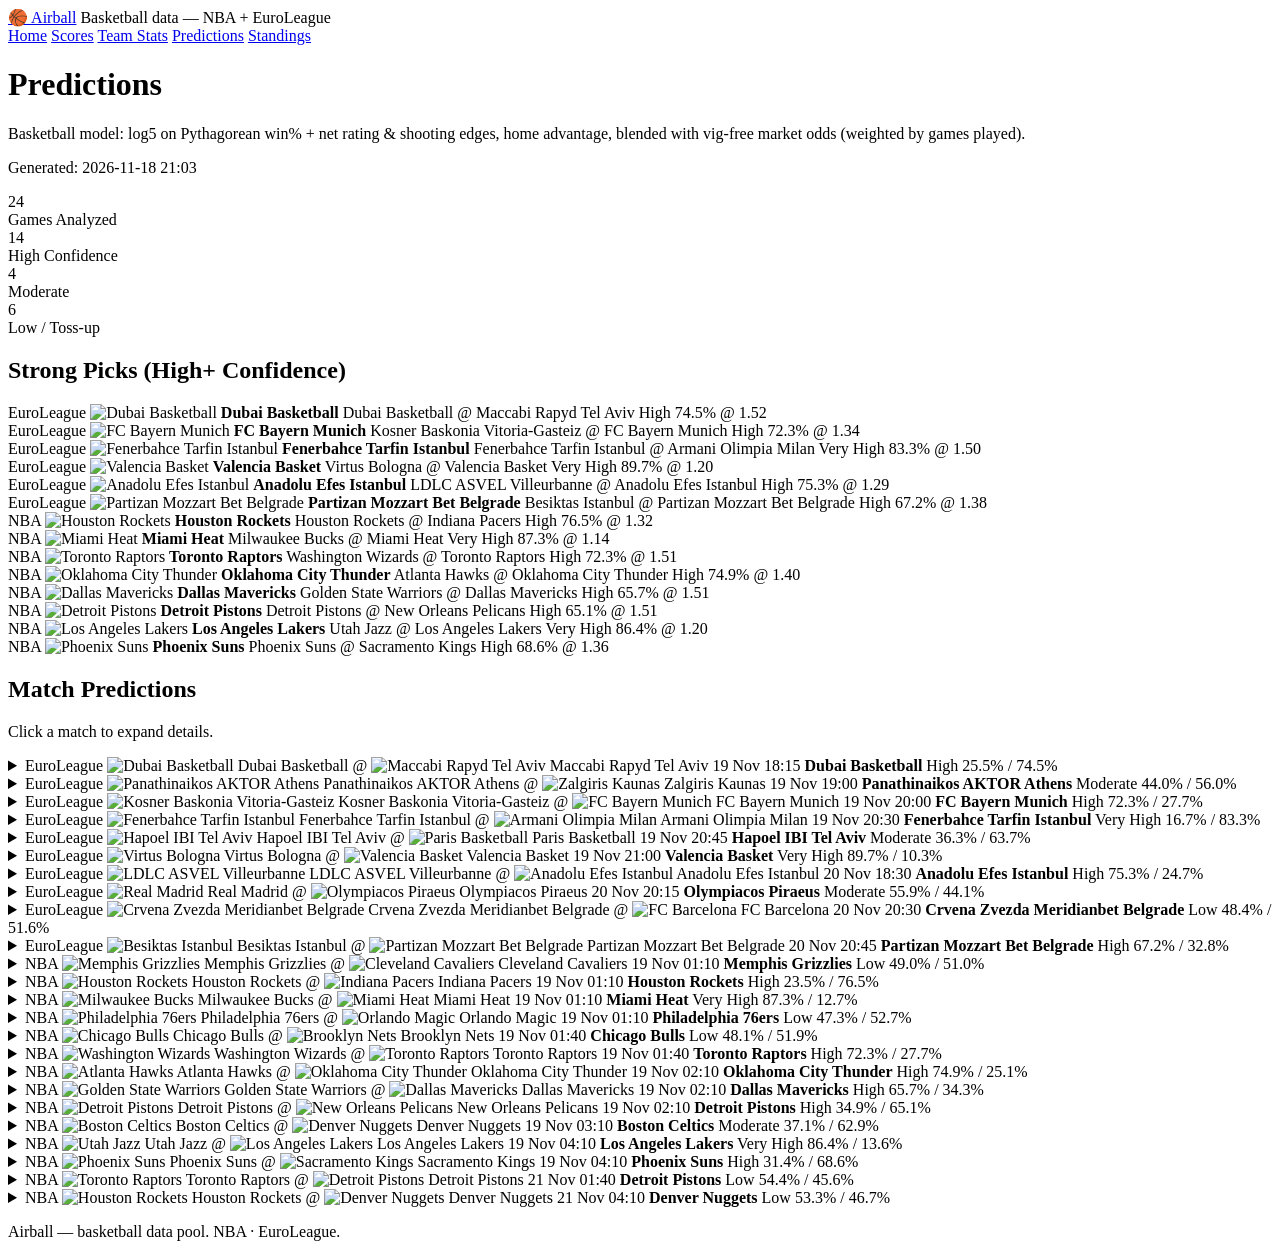
==== predictions/index.html @ 4346b9a3 "Initial static site" ====
<!DOCTYPE html>
<html lang="en">
<head>
    <meta charset="UTF-8">
    <meta name="viewport" content="width=device-width, initial-scale=1.0">
    <title>Airball — Predictions</title>
    <link rel="stylesheet" href="/airball-pages/style.css">
    <script src="/airball-pages/chart.min.js"></script>
</head>
<body>
    <nav class="navbar">
        <div class="nav-brand">
            <a href="/airball-pages/">&#127936; Airball</a>
            <span class="nav-subtitle">Basketball data &mdash; NBA + EuroLeague</span>
        </div>
        <div class="nav-links">
            <a href="/airball-pages/" class="">Home</a>
            
            <a href="/airball-pages/scores" class="">Scores</a>
            <a href="/airball-pages/team_stats" class="">Team Stats</a>
            
            <a href="/airball-pages/predictions" class="nav-highlight active">Predictions</a>
            <a href="/airball-pages/standings" class="">Standings</a>
        </div>
    </nav>

    <main class="container">
        

        <h1>Predictions</h1>
<p class="muted">Basketball model: log5 on Pythagorean win% + net rating &amp; shooting edges, home advantage, blended with vig-free market odds (weighted by games played).</p>

<div class="top-controls">
    
</div>


<p class="muted">Generated: 2026-11-18 21:03</p>




<div class="predict-summary">
  <div class="stat-card"><div class="stat-value">24</div><div class="stat-label">Games Analyzed</div></div>
  <div class="stat-card"><div class="stat-value">14</div><div class="stat-label">High Confidence</div></div>
  <div class="stat-card"><div class="stat-value">4</div><div class="stat-label">Moderate</div></div>
  <div class="stat-card"><div class="stat-value">6</div><div class="stat-label">Low / Toss-up</div></div>
</div>

<h2>Strong Picks (High+ Confidence)</h2>
<div class="predict-safe-list">
  
  <div class="predict-safe-bet">
    <span class="league-badge league-euroleague">EuroLeague</span>
    <img src="https://media-cdn.incrowdsports.com/1efae090-16e2-4963-ae47-4b94f249c244.png" class="team-logo" width="20" height="20" alt="Dubai Basketball" loading="lazy">
    <strong>Dubai Basketball</strong>
    <span class="muted">Dubai Basketball @ Maccabi Rapyd Tel Aviv</span>
    <span class="predict-certainty certainty-high">High</span>
    <span class="muted">74.5%</span>
    <span class="muted">@ 1.52</span>
  </div>
  
  <div class="predict-safe-bet">
    <span class="league-badge league-euroleague">EuroLeague</span>
    <img src="https://media-cdn.incrowdsports.com/817b0e58-d595-4b09-ab0b-1e7cc26249ff.png" class="team-logo" width="20" height="20" alt="FC Bayern Munich" loading="lazy">
    <strong>FC Bayern Munich</strong>
    <span class="muted">Kosner Baskonia Vitoria-Gasteiz @ FC Bayern Munich</span>
    <span class="predict-certainty certainty-high">High</span>
    <span class="muted">72.3%</span>
    <span class="muted">@ 1.34</span>
  </div>
  
  <div class="predict-safe-bet">
    <span class="league-badge league-euroleague">EuroLeague</span>
    <img src="https://media-cdn.cortextech.io/1dU3kpCqReRp93/1BSdBWIjCiezrk/aa39750a-6203-49ee-a87d-edd0c6f0397d.png" class="team-logo" width="20" height="20" alt="Fenerbahce Tarfin Istanbul" loading="lazy">
    <strong>Fenerbahce Tarfin Istanbul</strong>
    <span class="muted">Fenerbahce Tarfin Istanbul @ Armani Olimpia Milan</span>
    <span class="predict-certainty certainty-very-high">Very High</span>
    <span class="muted">83.3%</span>
    <span class="muted">@ 1.50</span>
  </div>
  
  <div class="predict-safe-bet">
    <span class="league-badge league-euroleague">EuroLeague</span>
    <img src="https://media-cdn.cortextech.io/1dU3kpCqReRp93/1BSdBWIjChWbHL/bc3e00b2-fea4-40be-a7ec-1e633129bde3.png" class="team-logo" width="20" height="20" alt="Valencia Basket" loading="lazy">
    <strong>Valencia Basket</strong>
    <span class="muted">Virtus Bologna @ Valencia Basket</span>
    <span class="predict-certainty certainty-very-high">Very High</span>
    <span class="muted">89.7%</span>
    <span class="muted">@ 1.20</span>
  </div>
  
  <div class="predict-safe-bet">
    <span class="league-badge league-euroleague">EuroLeague</span>
    <img src="https://media-cdn.cortextech.io/1dU3kpCqReRp93/1BSdBWIjCgOCxM/a844756c-a58d-4666-93b8-48f7337bc79d.png" class="team-logo" width="20" height="20" alt="Anadolu Efes Istanbul" loading="lazy">
    <strong>Anadolu Efes Istanbul</strong>
    <span class="muted">LDLC ASVEL Villeurbanne @ Anadolu Efes Istanbul</span>
    <span class="predict-certainty certainty-high">High</span>
    <span class="muted">75.3%</span>
    <span class="muted">@ 1.29</span>
  </div>
  
  <div class="predict-safe-bet">
    <span class="league-badge league-euroleague">EuroLeague</span>
    <img src="https://media-cdn.incrowdsports.com/2681304e-77dd-4331-88b1-683078c0fb49.png" class="team-logo" width="20" height="20" alt="Partizan Mozzart Bet Belgrade" loading="lazy">
    <strong>Partizan Mozzart Bet Belgrade</strong>
    <span class="muted">Besiktas Istanbul @ Partizan Mozzart Bet Belgrade</span>
    <span class="predict-certainty certainty-high">High</span>
    <span class="muted">67.2%</span>
    <span class="muted">@ 1.38</span>
  </div>
  
  <div class="predict-safe-bet">
    <span class="league-badge league-nba">NBA</span>
    <img src="https://a.espncdn.com/i/teamlogos/nba/500/hou.png" class="team-logo" width="20" height="20" alt="Houston Rockets" loading="lazy">
    <strong>Houston Rockets</strong>
    <span class="muted">Houston Rockets @ Indiana Pacers</span>
    <span class="predict-certainty certainty-high">High</span>
    <span class="muted">76.5%</span>
    <span class="muted">@ 1.32</span>
  </div>
  
  <div class="predict-safe-bet">
    <span class="league-badge league-nba">NBA</span>
    <img src="https://a.espncdn.com/i/teamlogos/nba/500/mia.png" class="team-logo" width="20" height="20" alt="Miami Heat" loading="lazy">
    <strong>Miami Heat</strong>
    <span class="muted">Milwaukee Bucks @ Miami Heat</span>
    <span class="predict-certainty certainty-very-high">Very High</span>
    <span class="muted">87.3%</span>
    <span class="muted">@ 1.14</span>
  </div>
  
  <div class="predict-safe-bet">
    <span class="league-badge league-nba">NBA</span>
    <img src="https://a.espncdn.com/i/teamlogos/nba/500/tor.png" class="team-logo" width="20" height="20" alt="Toronto Raptors" loading="lazy">
    <strong>Toronto Raptors</strong>
    <span class="muted">Washington Wizards @ Toronto Raptors</span>
    <span class="predict-certainty certainty-high">High</span>
    <span class="muted">72.3%</span>
    <span class="muted">@ 1.51</span>
  </div>
  
  <div class="predict-safe-bet">
    <span class="league-badge league-nba">NBA</span>
    <img src="https://a.espncdn.com/i/teamlogos/nba/500/okc.png" class="team-logo" width="20" height="20" alt="Oklahoma City Thunder" loading="lazy">
    <strong>Oklahoma City Thunder</strong>
    <span class="muted">Atlanta Hawks @ Oklahoma City Thunder</span>
    <span class="predict-certainty certainty-high">High</span>
    <span class="muted">74.9%</span>
    <span class="muted">@ 1.40</span>
  </div>
  
  <div class="predict-safe-bet">
    <span class="league-badge league-nba">NBA</span>
    <img src="https://a.espncdn.com/i/teamlogos/nba/500/dal.png" class="team-logo" width="20" height="20" alt="Dallas Mavericks" loading="lazy">
    <strong>Dallas Mavericks</strong>
    <span class="muted">Golden State Warriors @ Dallas Mavericks</span>
    <span class="predict-certainty certainty-high">High</span>
    <span class="muted">65.7%</span>
    <span class="muted">@ 1.51</span>
  </div>
  
  <div class="predict-safe-bet">
    <span class="league-badge league-nba">NBA</span>
    <img src="https://a.espncdn.com/i/teamlogos/nba/500/det.png" class="team-logo" width="20" height="20" alt="Detroit Pistons" loading="lazy">
    <strong>Detroit Pistons</strong>
    <span class="muted">Detroit Pistons @ New Orleans Pelicans</span>
    <span class="predict-certainty certainty-high">High</span>
    <span class="muted">65.1%</span>
    <span class="muted">@ 1.51</span>
  </div>
  
  <div class="predict-safe-bet">
    <span class="league-badge league-nba">NBA</span>
    <img src="https://a.espncdn.com/i/teamlogos/nba/500/lal.png" class="team-logo" width="20" height="20" alt="Los Angeles Lakers" loading="lazy">
    <strong>Los Angeles Lakers</strong>
    <span class="muted">Utah Jazz @ Los Angeles Lakers</span>
    <span class="predict-certainty certainty-very-high">Very High</span>
    <span class="muted">86.4%</span>
    <span class="muted">@ 1.20</span>
  </div>
  
  <div class="predict-safe-bet">
    <span class="league-badge league-nba">NBA</span>
    <img src="https://a.espncdn.com/i/teamlogos/nba/500/phx.png" class="team-logo" width="20" height="20" alt="Phoenix Suns" loading="lazy">
    <strong>Phoenix Suns</strong>
    <span class="muted">Phoenix Suns @ Sacramento Kings</span>
    <span class="predict-certainty certainty-high">High</span>
    <span class="muted">68.6%</span>
    <span class="muted">@ 1.36</span>
  </div>
  
</div>

<h2>Match Predictions</h2>
<p class="muted">Click a match to expand details.</p>

<details class="predict-card high">
  <summary class="predict-header">
    <span class="predict-game">
      <span class="league-badge league-euroleague">EuroLeague</span>
      <img src="https://media-cdn.incrowdsports.com/1efae090-16e2-4963-ae47-4b94f249c244.png" class="team-logo" width="28" height="28" alt="Dubai Basketball" loading="lazy"> Dubai Basketball
      <span class="game-vs">@</span>
      <img src="https://media-cdn.cortextech.io/1b533342-78f5-4932-b714-a7d80b5826b5.png" class="team-logo" width="28" height="28" alt="Maccabi Rapyd Tel Aviv" loading="lazy"> Maccabi Rapyd Tel Aviv
    </span>
    <span class="predict-time">19 Nov 18:15</span>
    <span class="predict-pick-inline">
      <strong>Dubai Basketball</strong>
      <span class="predict-certainty certainty-high">High</span>
      <span class="predict-probs">25.5% / 74.5%</span>
    </span>
  </summary>

  <div class="predict-body">
    
    <div class="predict-value">&#9733; Model (75%) vs odds implied (62%) — value on Dubai Basketball</div>
    

    <div class="predict-grid">
      <table class="predict-matchup-table">
        <thead>
          <tr>
            <th></th>
            <th>Dubai Basketball <span class="muted">(away)</span></th>
            <th>Maccabi Rapyd Tel Aviv <span class="muted">(home)</span></th>
          </tr>
        </thead>
        <tbody>
          <tr>
            <td class="muted">Record</td>
            <td>8-4 (66.7%)</td>
            <td>3-9 (25.0%)</td>
          </tr>
          <tr>
            <td class="muted">Pyth %</td>
            <td>55.1%</td>
            <td>24.1%</td>
          </tr>
          <tr>
            <td class="muted">Pts / Opp Pts (per game)</td>
            <td>86.0 / 84.8</td>
            <td>85.2 / 92.5</td>
          </tr>
          <tr>
            <td class="muted">Net rating</td>
            <td>+1.0</td>
            <td>-9.9</td>
          </tr>
          <tr>
            <td class="muted">FG% / 3P% / FT%</td>
            <td>47.8 / 36.3 / 79.9</td>
            <td>47.3 / 34.2 / 79.0</td>
          </tr>
          <tr>
            <td class="muted">REB / AST / TOV</td>
            <td>36.6 / 18.2 / 12.0</td>
            <td>33.7 / 18.9 / 14.2</td>
          </tr>
          <tr>
            <td class="muted">Pace</td>
            <td>71.8</td>
            <td>74.1</td>
          </tr>
          <tr>
            <td class="muted">ORtg / DRtg</td>
            <td>118.9 / 117.9</td>
            <td>113.3 / 123.2</td>
          </tr>
          <tr>
            <td class="muted">Form (L10)</td>
            <td><span class="form-str">LLWWWLWWLW</span> <span class="muted">(6W)</span></td>
            <td><span class="form-str">LWLWLLLLWL</span> <span class="muted">(3W)</span></td>
          </tr>
        </tbody>
      </table>
    </div>

    <div class="predict-context">
      <div class="predict-context-item"><strong>Odds:</strong> H 2.46 / A 1.52</div>
      <div class="predict-context-item"><strong>Market prob:</strong> 38.2% / 61.8%</div>
      <div class="predict-context-item"><strong>Stats weight:</strong> 60%</div>
      <div class="predict-context-item"><strong>Suggested stake:</strong> $25</div>
    </div>

    
    <div class="predict-notes">
      <strong>Why:</strong>
      <ul>
        
        <li>Blend: 60% stats / 40% market (12-game sample)</li>
        
        <li>Pythagorean edge: Maccabi Rapyd Tel Aviv 24.1% vs Dubai Basketball 55.1%</li>
        
        <li>Net rating edge: Maccabi Rapyd Tel Aviv -9.9 vs Dubai Basketball +1.0</li>
        
        <li>Form (L10): Maccabi Rapyd Tel Aviv LWLWLLLLWL (3W) vs Dubai Basketball LLWWWLWWLW (6W)</li>
        
      </ul>
    </div>
    
  </div>
</details>
<details class="predict-card moderate">
  <summary class="predict-header">
    <span class="predict-game">
      <span class="league-badge league-euroleague">EuroLeague</span>
      <img src="https://media-cdn.incrowdsports.com/e3dff28a-9ec6-4faf-9d96-ecbc68f75780.png" class="team-logo" width="28" height="28" alt="Panathinaikos AKTOR Athens" loading="lazy"> Panathinaikos AKTOR Athens
      <span class="game-vs">@</span>
      <img src="https://media-cdn.incrowdsports.com/0aa09358-3847-4c4e-b228-3582ee4e536d.png" class="team-logo" width="28" height="28" alt="Zalgiris Kaunas" loading="lazy"> Zalgiris Kaunas
    </span>
    <span class="predict-time">19 Nov 19:00</span>
    <span class="predict-pick-inline">
      <strong>Panathinaikos AKTOR Athens</strong>
      <span class="predict-certainty certainty-moderate">Moderate</span>
      <span class="predict-probs">44.0% / 56.0%</span>
    </span>
  </summary>

  <div class="predict-body">
    
    <div class="predict-value">&#9733; Model (56%) vs odds implied (45%) — value on Panathinaikos AKTOR Athens</div>
    

    <div class="predict-grid">
      <table class="predict-matchup-table">
        <thead>
          <tr>
            <th></th>
            <th>Panathinaikos AKTOR Athens <span class="muted">(away)</span></th>
            <th>Zalgiris Kaunas <span class="muted">(home)</span></th>
          </tr>
        </thead>
        <tbody>
          <tr>
            <td class="muted">Record</td>
            <td>8-4 (66.7%)</td>
            <td>8-4 (66.7%)</td>
          </tr>
          <tr>
            <td class="muted">Pyth %</td>
            <td>76.0%</td>
            <td>62.8%</td>
          </tr>
          <tr>
            <td class="muted">Pts / Opp Pts (per game)</td>
            <td>85.8 / 78.9</td>
            <td>88.3 / 85.0</td>
          </tr>
          <tr>
            <td class="muted">Net rating</td>
            <td>+9.2</td>
            <td>+3.9</td>
          </tr>
          <tr>
            <td class="muted">FG% / 3P% / FT%</td>
            <td>47.5 / 34.8 / 73.7</td>
            <td>46.5 / 39.4 / 76.9</td>
          </tr>
          <tr>
            <td class="muted">REB / AST / TOV</td>
            <td>36.8 / 18.9 / 13.8</td>
            <td>41.1 / 18.9 / 13.3</td>
          </tr>
          <tr>
            <td class="muted">Pace</td>
            <td>73.4</td>
            <td>75.1</td>
          </tr>
          <tr>
            <td class="muted">ORtg / DRtg</td>
            <td>115.2 / 106.0</td>
            <td>117.1 / 113.2</td>
          </tr>
          <tr>
            <td class="muted">Form (L10)</td>
            <td><span class="form-str">WWWLWWLWLL</span> <span class="muted">(6W)</span></td>
            <td><span class="form-str">LWLLWWWWWW</span> <span class="muted">(7W)</span></td>
          </tr>
        </tbody>
      </table>
    </div>

    <div class="predict-context">
      <div class="predict-context-item"><strong>Odds:</strong> H 1.72 / A 2.09</div>
      <div class="predict-context-item"><strong>Market prob:</strong> 54.9% / 45.1%</div>
      <div class="predict-context-item"><strong>Stats weight:</strong> 60%</div>
      <div class="predict-context-item"><strong>Suggested stake:</strong> $10</div>
    </div>

    
    <div class="predict-notes">
      <strong>Why:</strong>
      <ul>
        
        <li>Blend: 60% stats / 40% market (12-game sample)</li>
        
        <li>Pythagorean edge: Zalgiris Kaunas 62.8% vs Panathinaikos AKTOR Athens 76.0%</li>
        
        <li>Net rating edge: Zalgiris Kaunas +3.9 vs Panathinaikos AKTOR Athens +9.2</li>
        
        <li>Rebounding edge: Zalgiris Kaunas 41.1 vs Panathinaikos AKTOR Athens 36.8</li>
        
      </ul>
    </div>
    
  </div>
</details>
<details class="predict-card high">
  <summary class="predict-header">
    <span class="predict-game">
      <span class="league-badge league-euroleague">EuroLeague</span>
      <img src="https://media-cdn.cortextech.io/cbc49cb0-99ce-4462-bdb7-56983ee03cf4.png" class="team-logo" width="28" height="28" alt="Kosner Baskonia Vitoria-Gasteiz" loading="lazy"> Kosner Baskonia Vitoria-Gasteiz
      <span class="game-vs">@</span>
      <img src="https://media-cdn.incrowdsports.com/817b0e58-d595-4b09-ab0b-1e7cc26249ff.png" class="team-logo" width="28" height="28" alt="FC Bayern Munich" loading="lazy"> FC Bayern Munich
    </span>
    <span class="predict-time">19 Nov 20:00</span>
    <span class="predict-pick-inline">
      <strong>FC Bayern Munich</strong>
      <span class="predict-certainty certainty-high">High</span>
      <span class="predict-probs">72.3% / 27.7%</span>
    </span>
  </summary>

  <div class="predict-body">
    

    <div class="predict-grid">
      <table class="predict-matchup-table">
        <thead>
          <tr>
            <th></th>
            <th>Kosner Baskonia Vitoria-Gasteiz <span class="muted">(away)</span></th>
            <th>FC Bayern Munich <span class="muted">(home)</span></th>
          </tr>
        </thead>
        <tbody>
          <tr>
            <td class="muted">Record</td>
            <td>1-11 (8.3%)</td>
            <td>3-9 (25.0%)</td>
          </tr>
          <tr>
            <td class="muted">Pyth %</td>
            <td>13.8%</td>
            <td>23.4%</td>
          </tr>
          <tr>
            <td class="muted">Pts / Opp Pts (per game)</td>
            <td>80.1 / 91.3</td>
            <td>89.1 / 97.0</td>
          </tr>
          <tr>
            <td class="muted">Net rating</td>
            <td>-14.6</td>
            <td>-10.9</td>
          </tr>
          <tr>
            <td class="muted">FG% / 3P% / FT%</td>
            <td>44.5 / 29.2 / 75.4</td>
            <td>49.6 / 36.7 / 79.8</td>
          </tr>
          <tr>
            <td class="muted">REB / AST / TOV</td>
            <td>34.3 / 20.1 / 15.2</td>
            <td>32.5 / 20.1 / 14.2</td>
          </tr>
          <tr>
            <td class="muted">Pace</td>
            <td>75.5</td>
            <td>75.3</td>
          </tr>
          <tr>
            <td class="muted">ORtg / DRtg</td>
            <td>105.7 / 120.3</td>
            <td>116.5 / 127.4</td>
          </tr>
          <tr>
            <td class="muted">Form (L10)</td>
            <td><span class="form-str">WLLLLLLLLL</span> <span class="muted">(1W)</span></td>
            <td><span class="form-str">LLWLLLLWLL</span> <span class="muted">(2W)</span></td>
          </tr>
        </tbody>
      </table>
    </div>

    <div class="predict-context">
      <div class="predict-context-item"><strong>Odds:</strong> H 1.34 / A 3.19</div>
      <div class="predict-context-item"><strong>Market prob:</strong> 70.4% / 29.599999999999994%</div>
      <div class="predict-context-item"><strong>Stats weight:</strong> 60%</div>
      <div class="predict-context-item"><strong>Suggested stake:</strong> $25</div>
    </div>

    
    <div class="predict-notes">
      <strong>Why:</strong>
      <ul>
        
        <li>Blend: 60% stats / 40% market (12-game sample)</li>
        
        <li>Pythagorean edge: FC Bayern Munich 23.4% vs Kosner Baskonia Vitoria-Gasteiz 13.8%</li>
        
        <li>Net rating edge: FC Bayern Munich -10.9 vs Kosner Baskonia Vitoria-Gasteiz -14.6</li>
        
        <li>Shooting edge: FC Bayern Munich 49.6% FG vs Kosner Baskonia Vitoria-Gasteiz 44.5%</li>
        
      </ul>
    </div>
    
  </div>
</details>
<details class="predict-card very-high">
  <summary class="predict-header">
    <span class="predict-game">
      <span class="league-badge league-euroleague">EuroLeague</span>
      <img src="https://media-cdn.cortextech.io/1dU3kpCqReRp93/1BSdBWIjCiezrk/aa39750a-6203-49ee-a87d-edd0c6f0397d.png" class="team-logo" width="28" height="28" alt="Fenerbahce Tarfin Istanbul" loading="lazy"> Fenerbahce Tarfin Istanbul
      <span class="game-vs">@</span>
      <img src="https://media-cdn.cortextech.io/1dU3kpCqReRp93/1BSdBWIjChWbHH/5c2f0ab6-f86a-4df0-b2f3-f9ab92f7267b.png" class="team-logo" width="28" height="28" alt="Armani Olimpia Milan" loading="lazy"> Armani Olimpia Milan
    </span>
    <span class="predict-time">19 Nov 20:30</span>
    <span class="predict-pick-inline">
      <strong>Fenerbahce Tarfin Istanbul</strong>
      <span class="predict-certainty certainty-very-high">Very High</span>
      <span class="predict-probs">16.7% / 83.3%</span>
    </span>
  </summary>

  <div class="predict-body">
    
    <div class="predict-value">&#9733; Model (83%) vs odds implied (63%) — value on Fenerbahce Tarfin Istanbul</div>
    

    <div class="predict-grid">
      <table class="predict-matchup-table">
        <thead>
          <tr>
            <th></th>
            <th>Fenerbahce Tarfin Istanbul <span class="muted">(away)</span></th>
            <th>Armani Olimpia Milan <span class="muted">(home)</span></th>
          </tr>
        </thead>
        <tbody>
          <tr>
            <td class="muted">Record</td>
            <td>8-4 (66.7%)</td>
            <td>2-10 (16.7%)</td>
          </tr>
          <tr>
            <td class="muted">Pyth %</td>
            <td>75.8%</td>
            <td>26.7%</td>
          </tr>
          <tr>
            <td class="muted">Pts / Opp Pts (per game)</td>
            <td>85.6 / 78.8</td>
            <td>82.1 / 88.3</td>
          </tr>
          <tr>
            <td class="muted">Net rating</td>
            <td>+9.3</td>
            <td>-8.5</td>
          </tr>
          <tr>
            <td class="muted">FG% / 3P% / FT%</td>
            <td>47.4 / 34.6 / 77.6</td>
            <td>44.3 / 35.0 / 80.9</td>
          </tr>
          <tr>
            <td class="muted">REB / AST / TOV</td>
            <td>38.5 / 19.1 / 13.3</td>
            <td>33.3 / 18.3 / 13.9</td>
          </tr>
          <tr>
            <td class="muted">Pace</td>
            <td>73.1</td>
            <td>73.4</td>
          </tr>
          <tr>
            <td class="muted">ORtg / DRtg</td>
            <td>115.8 / 106.5</td>
            <td>111.7 / 120.2</td>
          </tr>
          <tr>
            <td class="muted">Form (L10)</td>
            <td><span class="form-str">WLWWWLLWLW</span> <span class="muted">(6W)</span></td>
            <td><span class="form-str">LLLLLLLLLW</span> <span class="muted">(1W)</span></td>
          </tr>
        </tbody>
      </table>
    </div>

    <div class="predict-context">
      <div class="predict-context-item"><strong>Odds:</strong> H 2.54 / A 1.50</div>
      <div class="predict-context-item"><strong>Market prob:</strong> 37.1% / 62.9%</div>
      <div class="predict-context-item"><strong>Stats weight:</strong> 60%</div>
      <div class="predict-context-item"><strong>Suggested stake:</strong> $50</div>
    </div>

    
    <div class="predict-notes">
      <strong>Why:</strong>
      <ul>
        
        <li>Blend: 60% stats / 40% market (12-game sample)</li>
        
        <li>Pythagorean edge: Armani Olimpia Milan 26.7% vs Fenerbahce Tarfin Istanbul 75.8%</li>
        
        <li>Net rating edge: Armani Olimpia Milan -8.5 vs Fenerbahce Tarfin Istanbul +9.3</li>
        
        <li>Shooting edge: Armani Olimpia Milan 44.3% FG vs Fenerbahce Tarfin Istanbul 47.4%</li>
        
        <li>Rebounding edge: Armani Olimpia Milan 33.3 vs Fenerbahce Tarfin Istanbul 38.5</li>
        
        <li>Form (L10): Armani Olimpia Milan LLLLLLLLLW (1W) vs Fenerbahce Tarfin Istanbul WLWWWLLWLW (6W)</li>
        
      </ul>
    </div>
    
  </div>
</details>
<details class="predict-card moderate">
  <summary class="predict-header">
    <span class="predict-game">
      <span class="league-badge league-euroleague">EuroLeague</span>
      <img src="https://media-cdn.incrowdsports.com/cbb1c3ad-03d5-426a-b5ef-2832a4eee484.png" class="team-logo" width="28" height="28" alt="Hapoel IBI Tel Aviv" loading="lazy"> Hapoel IBI Tel Aviv
      <span class="game-vs">@</span>
      <img src="https://media-cdn.incrowdsports.com/a033e5b3-0de7-48a3-98d9-d9a4b9df1f39.png" class="team-logo" width="28" height="28" alt="Paris Basketball" loading="lazy"> Paris Basketball
    </span>
    <span class="predict-time">19 Nov 20:45</span>
    <span class="predict-pick-inline">
      <strong>Hapoel IBI Tel Aviv</strong>
      <span class="predict-certainty certainty-moderate">Moderate</span>
      <span class="predict-probs">36.3% / 63.7%</span>
    </span>
  </summary>

  <div class="predict-body">
    
    <div class="predict-value">&#9733; Model (64%) vs odds implied (53%) — value on Hapoel IBI Tel Aviv</div>
    

    <div class="predict-grid">
      <table class="predict-matchup-table">
        <thead>
          <tr>
            <th></th>
            <th>Hapoel IBI Tel Aviv <span class="muted">(away)</span></th>
            <th>Paris Basketball <span class="muted">(home)</span></th>
          </tr>
        </thead>
        <tbody>
          <tr>
            <td class="muted">Record</td>
            <td>7-5 (58.3%)</td>
            <td>6-6 (50.0%)</td>
          </tr>
          <tr>
            <td class="muted">Pyth %</td>
            <td>62.2%</td>
            <td>40.4%</td>
          </tr>
          <tr>
            <td class="muted">Pts / Opp Pts (per game)</td>
            <td>89.9 / 86.8</td>
            <td>90.8 / 93.4</td>
          </tr>
          <tr>
            <td class="muted">Net rating</td>
            <td>+4.1</td>
            <td>-3.4</td>
          </tr>
          <tr>
            <td class="muted">FG% / 3P% / FT%</td>
            <td>49.3 / 38.1 / 79.7</td>
            <td>46.9 / 34.4 / 72.4</td>
          </tr>
          <tr>
            <td class="muted">REB / AST / TOV</td>
            <td>35.3 / 16.6 / 10.4</td>
            <td>36.4 / 19.3 / 14.1</td>
          </tr>
          <tr>
            <td class="muted">Pace</td>
            <td>75.1</td>
            <td>77.6</td>
          </tr>
          <tr>
            <td class="muted">ORtg / DRtg</td>
            <td>120.6 / 116.5</td>
            <td>115.7 / 119.1</td>
          </tr>
          <tr>
            <td class="muted">Form (L10)</td>
            <td><span class="form-str">WLWWWWLLLW</span> <span class="muted">(6W)</span></td>
            <td><span class="form-str">WLLLLWWWWW</span> <span class="muted">(6W)</span></td>
          </tr>
        </tbody>
      </table>
    </div>

    <div class="predict-context">
      <div class="predict-context-item"><strong>Odds:</strong> H 2.00 / A 1.78</div>
      <div class="predict-context-item"><strong>Market prob:</strong> 47.1% / 52.9%</div>
      <div class="predict-context-item"><strong>Stats weight:</strong> 60%</div>
      <div class="predict-context-item"><strong>Suggested stake:</strong> $10</div>
    </div>

    
    <div class="predict-notes">
      <strong>Why:</strong>
      <ul>
        
        <li>Blend: 60% stats / 40% market (12-game sample)</li>
        
        <li>Pythagorean edge: Paris Basketball 40.4% vs Hapoel IBI Tel Aviv 62.2%</li>
        
        <li>Net rating edge: Paris Basketball -3.4 vs Hapoel IBI Tel Aviv +4.1</li>
        
        <li>Shooting edge: Paris Basketball 46.9% FG vs Hapoel IBI Tel Aviv 49.3%</li>
        
      </ul>
    </div>
    
  </div>
</details>
<details class="predict-card very-high">
  <summary class="predict-header">
    <span class="predict-game">
      <span class="league-badge league-euroleague">EuroLeague</span>
      <img src="https://media-cdn.cortextech.io/1dU3kpCqReRp93/1BSdBWIjCiezvk/a92d4c3b-9f9c-4163-8a10-bcf8fc15893e.png" class="team-logo" width="28" height="28" alt="Virtus Bologna" loading="lazy"> Virtus Bologna
      <span class="game-vs">@</span>
      <img src="https://media-cdn.cortextech.io/1dU3kpCqReRp93/1BSdBWIjChWbHL/bc3e00b2-fea4-40be-a7ec-1e633129bde3.png" class="team-logo" width="28" height="28" alt="Valencia Basket" loading="lazy"> Valencia Basket
    </span>
    <span class="predict-time">19 Nov 21:00</span>
    <span class="predict-pick-inline">
      <strong>Valencia Basket</strong>
      <span class="predict-certainty certainty-very-high">Very High</span>
      <span class="predict-probs">89.7% / 10.3%</span>
    </span>
  </summary>

  <div class="predict-body">
    
    <div class="predict-value">&#9733; Model (90%) vs odds implied (79%) — value on Valencia Basket</div>
    

    <div class="predict-grid">
      <table class="predict-matchup-table">
        <thead>
          <tr>
            <th></th>
            <th>Virtus Bologna <span class="muted">(away)</span></th>
            <th>Valencia Basket <span class="muted">(home)</span></th>
          </tr>
        </thead>
        <tbody>
          <tr>
            <td class="muted">Record</td>
            <td>5-7 (41.7%)</td>
            <td>9-3 (75.0%)</td>
          </tr>
          <tr>
            <td class="muted">Pyth %</td>
            <td>35.3%</td>
            <td>76.9%</td>
          </tr>
          <tr>
            <td class="muted">Pts / Opp Pts (per game)</td>
            <td>85.9 / 89.8</td>
            <td>94.7 / 86.8</td>
          </tr>
          <tr>
            <td class="muted">Net rating</td>
            <td>-5.3</td>
            <td>+10.2</td>
          </tr>
          <tr>
            <td class="muted">FG% / 3P% / FT%</td>
            <td>44.2 / 31.2 / 78.6</td>
            <td>47.6 / 39.2 / 74.9</td>
          </tr>
          <tr>
            <td class="muted">REB / AST / TOV</td>
            <td>39.6 / 17.8 / 12.8</td>
            <td>39.6 / 19.3 / 10.8</td>
          </tr>
          <tr>
            <td class="muted">Pace</td>
            <td>75.9</td>
            <td>76.0</td>
          </tr>
          <tr>
            <td class="muted">ORtg / DRtg</td>
            <td>113.3 / 118.6</td>
            <td>123.3 / 113.1</td>
          </tr>
          <tr>
            <td class="muted">Form (L10)</td>
            <td><span class="form-str">WWWWLLLLLW</span> <span class="muted">(5W)</span></td>
            <td><span class="form-str">WWLLWWLWWW</span> <span class="muted">(7W)</span></td>
          </tr>
        </tbody>
      </table>
    </div>

    <div class="predict-context">
      <div class="predict-context-item"><strong>Odds:</strong> H 1.20 / A 4.48</div>
      <div class="predict-context-item"><strong>Market prob:</strong> 78.9% / 21.099999999999994%</div>
      <div class="predict-context-item"><strong>Stats weight:</strong> 60%</div>
      <div class="predict-context-item"><strong>Suggested stake:</strong> $50</div>
    </div>

    
    <div class="predict-notes">
      <strong>Why:</strong>
      <ul>
        
        <li>Blend: 60% stats / 40% market (12-game sample)</li>
        
        <li>Pythagorean edge: Valencia Basket 76.9% vs Virtus Bologna 35.3%</li>
        
        <li>Net rating edge: Valencia Basket +10.2 vs Virtus Bologna -5.3</li>
        
        <li>Shooting edge: Valencia Basket 47.6% FG vs Virtus Bologna 44.2%</li>
        
      </ul>
    </div>
    
  </div>
</details>
<details class="predict-card high">
  <summary class="predict-header">
    <span class="predict-game">
      <span class="league-badge league-euroleague">EuroLeague</span>
      <img src="https://media-cdn.incrowdsports.com/e33c6d1a-95ca-4dbc-b8cb-0201812104cc.png" class="team-logo" width="28" height="28" alt="LDLC ASVEL Villeurbanne" loading="lazy"> LDLC ASVEL Villeurbanne
      <span class="game-vs">@</span>
      <img src="https://media-cdn.cortextech.io/1dU3kpCqReRp93/1BSdBWIjCgOCxM/a844756c-a58d-4666-93b8-48f7337bc79d.png" class="team-logo" width="28" height="28" alt="Anadolu Efes Istanbul" loading="lazy"> Anadolu Efes Istanbul
    </span>
    <span class="predict-time">20 Nov 18:30</span>
    <span class="predict-pick-inline">
      <strong>Anadolu Efes Istanbul</strong>
      <span class="predict-certainty certainty-high">High</span>
      <span class="predict-probs">75.3% / 24.7%</span>
    </span>
  </summary>

  <div class="predict-body">
    

    <div class="predict-grid">
      <table class="predict-matchup-table">
        <thead>
          <tr>
            <th></th>
            <th>LDLC ASVEL Villeurbanne <span class="muted">(away)</span></th>
            <th>Anadolu Efes Istanbul <span class="muted">(home)</span></th>
          </tr>
        </thead>
        <tbody>
          <tr>
            <td class="muted">Record</td>
            <td>4-8 (33.3%)</td>
            <td>5-7 (41.7%)</td>
          </tr>
          <tr>
            <td class="muted">Pyth %</td>
            <td>25.4%</td>
            <td>42.6%</td>
          </tr>
          <tr>
            <td class="muted">Pts / Opp Pts (per game)</td>
            <td>87.9 / 95.0</td>
            <td>85.0 / 86.8</td>
          </tr>
          <tr>
            <td class="muted">Net rating</td>
            <td>-8.8</td>
            <td>-2.4</td>
          </tr>
          <tr>
            <td class="muted">FG% / 3P% / FT%</td>
            <td>49.2 / 41.0 / 74.9</td>
            <td>45.9 / 35.4 / 81.8</td>
          </tr>
          <tr>
            <td class="muted">REB / AST / TOV</td>
            <td>30.2 / 21.7 / 14.2</td>
            <td>34.8 / 20.2 / 12.7</td>
          </tr>
          <tr>
            <td class="muted">Pace</td>
            <td>76.3</td>
            <td>75.7</td>
          </tr>
          <tr>
            <td class="muted">ORtg / DRtg</td>
            <td>115.1 / 123.9</td>
            <td>112.2 / 114.6</td>
          </tr>
          <tr>
            <td class="muted">Form (L10)</td>
            <td><span class="form-str">LWLLLWWLLL</span> <span class="muted">(3W)</span></td>
            <td><span class="form-str">LLLWWLWLWL</span> <span class="muted">(4W)</span></td>
          </tr>
        </tbody>
      </table>
    </div>

    <div class="predict-context">
      <div class="predict-context-item"><strong>Odds:</strong> H 1.29 / A 3.16</div>
      <div class="predict-context-item"><strong>Market prob:</strong> 71.0% / 29.0%</div>
      <div class="predict-context-item"><strong>Stats weight:</strong> 60%</div>
      <div class="predict-context-item"><strong>Suggested stake:</strong> $25</div>
    </div>

    
    <div class="predict-notes">
      <strong>Why:</strong>
      <ul>
        
        <li>Blend: 60% stats / 40% market (12-game sample)</li>
        
        <li>Pythagorean edge: Anadolu Efes Istanbul 42.6% vs LDLC ASVEL Villeurbanne 25.4%</li>
        
        <li>Net rating edge: Anadolu Efes Istanbul -2.4 vs LDLC ASVEL Villeurbanne -8.8</li>
        
        <li>Shooting edge: Anadolu Efes Istanbul 45.9% FG vs LDLC ASVEL Villeurbanne 49.2%</li>
        
        <li>Rebounding edge: Anadolu Efes Istanbul 34.8 vs LDLC ASVEL Villeurbanne 30.2</li>
        
      </ul>
    </div>
    
  </div>
</details>
<details class="predict-card moderate">
  <summary class="predict-header">
    <span class="predict-game">
      <span class="league-badge league-euroleague">EuroLeague</span>
      <img src="https://media-cdn.incrowdsports.com/371b0d9b-9250-4c09-bda7-0686cf024657.png" class="team-logo" width="28" height="28" alt="Real Madrid" loading="lazy"> Real Madrid
      <span class="game-vs">@</span>
      <img src="https://media-cdn.incrowdsports.com/789423ac-3cdf-4b89-b11c-b458aa5f59a6.png" class="team-logo" width="28" height="28" alt="Olympiacos Piraeus" loading="lazy"> Olympiacos Piraeus
    </span>
    <span class="predict-time">20 Nov 20:15</span>
    <span class="predict-pick-inline">
      <strong>Olympiacos Piraeus</strong>
      <span class="predict-certainty certainty-moderate">Moderate</span>
      <span class="predict-probs">55.9% / 44.1%</span>
    </span>
  </summary>

  <div class="predict-body">
    

    <div class="predict-grid">
      <table class="predict-matchup-table">
        <thead>
          <tr>
            <th></th>
            <th>Real Madrid <span class="muted">(away)</span></th>
            <th>Olympiacos Piraeus <span class="muted">(home)</span></th>
          </tr>
        </thead>
        <tbody>
          <tr>
            <td class="muted">Record</td>
            <td>7-5 (58.3%)</td>
            <td>9-3 (75.0%)</td>
          </tr>
          <tr>
            <td class="muted">Pyth %</td>
            <td>74.9%</td>
            <td>76.5%</td>
          </tr>
          <tr>
            <td class="muted">Pts / Opp Pts (per game)</td>
            <td>96.8 / 89.5</td>
            <td>89.2 / 81.9</td>
          </tr>
          <tr>
            <td class="muted">Net rating</td>
            <td>+9.5</td>
            <td>+9.8</td>
          </tr>
          <tr>
            <td class="muted">FG% / 3P% / FT%</td>
            <td>48.6 / 39.7 / 85.1</td>
            <td>49.1 / 33.1 / 77.0</td>
          </tr>
          <tr>
            <td class="muted">REB / AST / TOV</td>
            <td>38.0 / 19.8 / 12.7</td>
            <td>36.7 / 19.8 / 13.1</td>
          </tr>
          <tr>
            <td class="muted">Pace</td>
            <td>76.5</td>
            <td>72.2</td>
          </tr>
          <tr>
            <td class="muted">ORtg / DRtg</td>
            <td>125.2 / 115.7</td>
            <td>118.9 / 109.1</td>
          </tr>
          <tr>
            <td class="muted">Form (L10)</td>
            <td><span class="form-str">LWWWWWWLWL</span> <span class="muted">(7W)</span></td>
            <td><span class="form-str">LWWWLWWLWW</span> <span class="muted">(7W)</span></td>
          </tr>
        </tbody>
      </table>
    </div>

    <div class="predict-context">
      <div class="predict-context-item"><strong>Odds:</strong> H 1.78 / A 1.97</div>
      <div class="predict-context-item"><strong>Market prob:</strong> 52.5% / 47.5%</div>
      <div class="predict-context-item"><strong>Stats weight:</strong> 60%</div>
      <div class="predict-context-item"><strong>Suggested stake:</strong> $10</div>
    </div>

    
    <div class="predict-notes">
      <strong>Why:</strong>
      <ul>
        
        <li>Blend: 60% stats / 40% market (12-game sample)</li>
        
      </ul>
    </div>
    
  </div>
</details>
<details class="predict-card low">
  <summary class="predict-header">
    <span class="predict-game">
      <span class="league-badge league-euroleague">EuroLeague</span>
      <img src="https://media-cdn.incrowdsports.com/d2eef4a8-62df-4fdd-9076-276004268515.png" class="team-logo" width="28" height="28" alt="Crvena Zvezda Meridianbet Belgrade" loading="lazy"> Crvena Zvezda Meridianbet Belgrade
      <span class="game-vs">@</span>
      <img src="https://media-cdn.incrowdsports.com/35dfa503-e417-481f-963a-bdf6f013763e.png" class="team-logo" width="28" height="28" alt="FC Barcelona" loading="lazy"> FC Barcelona
    </span>
    <span class="predict-time">20 Nov 20:30</span>
    <span class="predict-pick-inline">
      <strong>Crvena Zvezda Meridianbet Belgrade</strong>
      <span class="predict-certainty certainty-low">Low</span>
      <span class="predict-probs">48.4% / 51.6%</span>
    </span>
  </summary>

  <div class="predict-body">
    
    <div class="predict-value">&#9733; Model (52%) vs odds implied (45%) — value on Crvena Zvezda Meridianbet Belgrade</div>
    

    <div class="predict-grid">
      <table class="predict-matchup-table">
        <thead>
          <tr>
            <th></th>
            <th>Crvena Zvezda Meridianbet Belgrade <span class="muted">(away)</span></th>
            <th>FC Barcelona <span class="muted">(home)</span></th>
          </tr>
        </thead>
        <tbody>
          <tr>
            <td class="muted">Record</td>
            <td>7-5 (58.3%)</td>
            <td>8-4 (66.7%)</td>
          </tr>
          <tr>
            <td class="muted">Pyth %</td>
            <td>66.3%</td>
            <td>57.2%</td>
          </tr>
          <tr>
            <td class="muted">Pts / Opp Pts (per game)</td>
            <td>82.8 / 78.8</td>
            <td>89.3 / 87.5</td>
          </tr>
          <tr>
            <td class="muted">Net rating</td>
            <td>+5.4</td>
            <td>+2.4</td>
          </tr>
          <tr>
            <td class="muted">FG% / 3P% / FT%</td>
            <td>45.7 / 36.6 / 74.6</td>
            <td>48.6 / 36.8 / 74.1</td>
          </tr>
          <tr>
            <td class="muted">REB / AST / TOV</td>
            <td>38.0 / 20.3 / 13.3</td>
            <td>35.9 / 17.3 / 13.0</td>
          </tr>
          <tr>
            <td class="muted">Pace</td>
            <td>72.9</td>
            <td>74.3</td>
          </tr>
          <tr>
            <td class="muted">ORtg / DRtg</td>
            <td>112.8 / 107.4</td>
            <td>119.1 / 116.7</td>
          </tr>
          <tr>
            <td class="muted">Form (L10)</td>
            <td><span class="form-str">WWWWLWWWLL</span> <span class="muted">(7W)</span></td>
            <td><span class="form-str">WLWLWWWWWL</span> <span class="muted">(7W)</span></td>
          </tr>
        </tbody>
      </table>
    </div>

    <div class="predict-context">
      <div class="predict-context-item"><strong>Odds:</strong> H 1.66 / A 2.00</div>
      <div class="predict-context-item"><strong>Market prob:</strong> 54.6% / 45.4%</div>
      <div class="predict-context-item"><strong>Stats weight:</strong> 60%</div>
      <div class="predict-context-item"><strong>Suggested stake:</strong> $5</div>
    </div>

    
    <div class="predict-notes">
      <strong>Why:</strong>
      <ul>
        
        <li>Blend: 60% stats / 40% market (12-game sample)</li>
        
        <li>Pythagorean edge: FC Barcelona 57.2% vs Crvena Zvezda Meridianbet Belgrade 66.3%</li>
        
        <li>Net rating edge: FC Barcelona +2.4 vs Crvena Zvezda Meridianbet Belgrade +5.4</li>
        
        <li>Shooting edge: FC Barcelona 48.6% FG vs Crvena Zvezda Meridianbet Belgrade 45.7%</li>
        
      </ul>
    </div>
    
  </div>
</details>
<details class="predict-card high">
  <summary class="predict-header">
    <span class="predict-game">
      <span class="league-badge league-euroleague">EuroLeague</span>
      <img src="https://media-cdn.cortextech.io/1dU3kpCqReRp93/1BSdBWIjChWbHH/b05e3c54-e672-4b31-9f86-c91e9de7715c.png" class="team-logo" width="28" height="28" alt="Besiktas Istanbul" loading="lazy"> Besiktas Istanbul
      <span class="game-vs">@</span>
      <img src="https://media-cdn.incrowdsports.com/2681304e-77dd-4331-88b1-683078c0fb49.png" class="team-logo" width="28" height="28" alt="Partizan Mozzart Bet Belgrade" loading="lazy"> Partizan Mozzart Bet Belgrade
    </span>
    <span class="predict-time">20 Nov 20:45</span>
    <span class="predict-pick-inline">
      <strong>Partizan Mozzart Bet Belgrade</strong>
      <span class="predict-certainty certainty-high">High</span>
      <span class="predict-probs">67.2% / 32.8%</span>
    </span>
  </summary>

  <div class="predict-body">
    

    <div class="predict-grid">
      <table class="predict-matchup-table">
        <thead>
          <tr>
            <th></th>
            <th>Besiktas Istanbul <span class="muted">(away)</span></th>
            <th>Partizan Mozzart Bet Belgrade <span class="muted">(home)</span></th>
          </tr>
        </thead>
        <tbody>
          <tr>
            <td class="muted">Record</td>
            <td>6-6 (50.0%)</td>
            <td>6-6 (50.0%)</td>
          </tr>
          <tr>
            <td class="muted">Pyth %</td>
            <td>42.2%</td>
            <td>52.6%</td>
          </tr>
          <tr>
            <td class="muted">Pts / Opp Pts (per game)</td>
            <td>87.9 / 89.9</td>
            <td>78.2 / 77.6</td>
          </tr>
          <tr>
            <td class="muted">Net rating</td>
            <td>-2.6</td>
            <td>+0.8</td>
          </tr>
          <tr>
            <td class="muted">FG% / 3P% / FT%</td>
            <td>47.0 / 38.3 / 75.4</td>
            <td>44.7 / 29.8 / 71.1</td>
          </tr>
          <tr>
            <td class="muted">REB / AST / TOV</td>
            <td>33.1 / 19.8 / 11.8</td>
            <td>34.2 / 19.6 / 10.8</td>
          </tr>
          <tr>
            <td class="muted">Pace</td>
            <td>75.7</td>
            <td>71.6</td>
          </tr>
          <tr>
            <td class="muted">ORtg / DRtg</td>
            <td>116.3 / 118.9</td>
            <td>108.1 / 107.3</td>
          </tr>
          <tr>
            <td class="muted">Form (L10)</td>
            <td><span class="form-str">LWLWLLWLWW</span> <span class="muted">(5W)</span></td>
            <td><span class="form-str">WLLLWLLWWL</span> <span class="muted">(4W)</span></td>
          </tr>
        </tbody>
      </table>
    </div>

    <div class="predict-context">
      <div class="predict-context-item"><strong>Odds:</strong> H 1.38 / A 2.63</div>
      <div class="predict-context-item"><strong>Market prob:</strong> 65.6% / 34.400000000000006%</div>
      <div class="predict-context-item"><strong>Stats weight:</strong> 60%</div>
      <div class="predict-context-item"><strong>Suggested stake:</strong> $25</div>
    </div>

    
    <div class="predict-notes">
      <strong>Why:</strong>
      <ul>
        
        <li>Blend: 60% stats / 40% market (12-game sample)</li>
        
        <li>Pythagorean edge: Partizan Mozzart Bet Belgrade 52.6% vs Besiktas Istanbul 42.2%</li>
        
        <li>Net rating edge: Partizan Mozzart Bet Belgrade +0.8 vs Besiktas Istanbul -2.6</li>
        
        <li>Shooting edge: Partizan Mozzart Bet Belgrade 44.7% FG vs Besiktas Istanbul 47.0%</li>
        
      </ul>
    </div>
    
  </div>
</details>
<details class="predict-card low">
  <summary class="predict-header">
    <span class="predict-game">
      <span class="league-badge league-nba">NBA</span>
      <img src="https://a.espncdn.com/i/teamlogos/nba/500/mem.png" class="team-logo" width="28" height="28" alt="Memphis Grizzlies" loading="lazy"> Memphis Grizzlies
      <span class="game-vs">@</span>
      <img src="https://a.espncdn.com/i/teamlogos/nba/500/cle.png" class="team-logo" width="28" height="28" alt="Cleveland Cavaliers" loading="lazy"> Cleveland Cavaliers
    </span>
    <span class="predict-time">19 Nov 01:10</span>
    <span class="predict-pick-inline">
      <strong>Memphis Grizzlies</strong>
      <span class="predict-certainty certainty-low">Low</span>
      <span class="predict-probs">49.0% / 51.0%</span>
    </span>
  </summary>

  <div class="predict-body">
    
    <div class="predict-value">&#9733; Model (51%) vs odds implied (37%) — value on Memphis Grizzlies</div>
    

    <div class="predict-grid">
      <table class="predict-matchup-table">
        <thead>
          <tr>
            <th></th>
            <th>Memphis Grizzlies <span class="muted">(away)</span></th>
            <th>Cleveland Cavaliers <span class="muted">(home)</span></th>
          </tr>
        </thead>
        <tbody>
          <tr>
            <td class="muted">Record</td>
            <td>7-1 (87.5%)</td>
            <td>4-4 (50.0%)</td>
          </tr>
          <tr>
            <td class="muted">Pyth %</td>
            <td>82.7%</td>
            <td>60.3%</td>
          </tr>
          <tr>
            <td class="muted">Pts / Opp Pts (per game)</td>
            <td>123.1 / 110.0</td>
            <td>117.8 / 114.3</td>
          </tr>
          <tr>
            <td class="muted">Net rating</td>
            <td>—</td>
            <td>—</td>
          </tr>
          <tr>
            <td class="muted">FG% / 3P% / FT%</td>
            <td>42.4 / 34.1 / 74.3</td>
            <td>46.0 / 33.5 / 78.6</td>
          </tr>
          <tr>
            <td class="muted">REB / AST / TOV</td>
            <td>45.4 / 24.6 / 16.1</td>
            <td>43.3 / 26.1 / 15.1</td>
          </tr>
          <tr>
            <td class="muted">Pace</td>
            <td>102.0</td>
            <td>102.1</td>
          </tr>
          <tr>
            <td class="muted">ORtg / DRtg</td>
            <td>105.5 / —</td>
            <td>110.9 / —</td>
          </tr>
          <tr>
            <td class="muted">Form (L10)</td>
            <td><span class="form-str">WWWWWLWW</span> <span class="muted">(7W)</span></td>
            <td><span class="form-str">LWLWWLLW</span> <span class="muted">(4W)</span></td>
          </tr>
        </tbody>
      </table>
    </div>

    <div class="predict-context">
      <div class="predict-context-item"><strong>Odds:</strong> H 1.50 / A 2.59</div>
      <div class="predict-context-item"><strong>Market prob:</strong> 63.3% / 36.7%</div>
      <div class="predict-context-item"><strong>Stats weight:</strong> 40%</div>
      <div class="predict-context-item"><strong>Suggested stake:</strong> $5</div>
    </div>

    
    <div class="predict-notes">
      <strong>Why:</strong>
      <ul>
        
        <li>Blend: 40% stats / 60% market (8-game sample)</li>
        
        <li>Pythagorean edge: Cleveland Cavaliers 60.3% vs Memphis Grizzlies 82.7%</li>
        
        <li>Shooting edge: Cleveland Cavaliers 46.0% FG vs Memphis Grizzlies 42.4%</li>
        
        <li>Form (L10): Cleveland Cavaliers LWLWWLLW (4W) vs Memphis Grizzlies WWWWWLWW (7W)</li>
        
      </ul>
    </div>
    
  </div>
</details>
<details class="predict-card high">
  <summary class="predict-header">
    <span class="predict-game">
      <span class="league-badge league-nba">NBA</span>
      <img src="https://a.espncdn.com/i/teamlogos/nba/500/hou.png" class="team-logo" width="28" height="28" alt="Houston Rockets" loading="lazy"> Houston Rockets
      <span class="game-vs">@</span>
      <img src="https://a.espncdn.com/i/teamlogos/nba/500/ind.png" class="team-logo" width="28" height="28" alt="Indiana Pacers" loading="lazy"> Indiana Pacers
    </span>
    <span class="predict-time">19 Nov 01:10</span>
    <span class="predict-pick-inline">
      <strong>Houston Rockets</strong>
      <span class="predict-certainty certainty-high">High</span>
      <span class="predict-probs">23.5% / 76.5%</span>
    </span>
  </summary>

  <div class="predict-body">
    

    <div class="predict-grid">
      <table class="predict-matchup-table">
        <thead>
          <tr>
            <th></th>
            <th>Houston Rockets <span class="muted">(away)</span></th>
            <th>Indiana Pacers <span class="muted">(home)</span></th>
          </tr>
        </thead>
        <tbody>
          <tr>
            <td class="muted">Record</td>
            <td>6-2 (75.0%)</td>
            <td>3-5 (37.5%)</td>
          </tr>
          <tr>
            <td class="muted">Pyth %</td>
            <td>76.1%</td>
            <td>38.6%</td>
          </tr>
          <tr>
            <td class="muted">Pts / Opp Pts (per game)</td>
            <td>120.5 / 110.9</td>
            <td>113.9 / 117.8</td>
          </tr>
          <tr>
            <td class="muted">Net rating</td>
            <td>—</td>
            <td>—</td>
          </tr>
          <tr>
            <td class="muted">FG% / 3P% / FT%</td>
            <td>47.0 / 32.8 / 76.5</td>
            <td>46.3 / 39.0 / 78.8</td>
          </tr>
          <tr>
            <td class="muted">REB / AST / TOV</td>
            <td>41.6 / 27.8 / 13.8</td>
            <td>39.5 / 26.8 / 16.7</td>
          </tr>
          <tr>
            <td class="muted">Pace</td>
            <td>102.8</td>
            <td>101.6</td>
          </tr>
          <tr>
            <td class="muted">ORtg / DRtg</td>
            <td>110.4 / —</td>
            <td>110.5 / —</td>
          </tr>
          <tr>
            <td class="muted">Form (L10)</td>
            <td><span class="form-str">WWWLWLWW</span> <span class="muted">(6W)</span></td>
            <td><span class="form-str">WLWLLLWL</span> <span class="muted">(3W)</span></td>
          </tr>
        </tbody>
      </table>
    </div>

    <div class="predict-context">
      <div class="predict-context-item"><strong>Odds:</strong> H 3.39 / A 1.32</div>
      <div class="predict-context-item"><strong>Market prob:</strong> 28.0% / 72.0%</div>
      <div class="predict-context-item"><strong>Stats weight:</strong> 40%</div>
      <div class="predict-context-item"><strong>Suggested stake:</strong> $25</div>
    </div>

    
    <div class="predict-notes">
      <strong>Why:</strong>
      <ul>
        
        <li>Blend: 40% stats / 60% market (8-game sample)</li>
        
        <li>Pythagorean edge: Indiana Pacers 38.6% vs Houston Rockets 76.1%</li>
        
        <li>Form (L10): Indiana Pacers WLWLLLWL (3W) vs Houston Rockets WWWLWLWW (6W)</li>
        
      </ul>
    </div>
    
  </div>
</details>
<details class="predict-card very-high">
  <summary class="predict-header">
    <span class="predict-game">
      <span class="league-badge league-nba">NBA</span>
      <img src="https://a.espncdn.com/i/teamlogos/nba/500/mil.png" class="team-logo" width="28" height="28" alt="Milwaukee Bucks" loading="lazy"> Milwaukee Bucks
      <span class="game-vs">@</span>
      <img src="https://a.espncdn.com/i/teamlogos/nba/500/mia.png" class="team-logo" width="28" height="28" alt="Miami Heat" loading="lazy"> Miami Heat
    </span>
    <span class="predict-time">19 Nov 01:10</span>
    <span class="predict-pick-inline">
      <strong>Miami Heat</strong>
      <span class="predict-certainty certainty-very-high">Very High</span>
      <span class="predict-probs">87.3% / 12.7%</span>
    </span>
  </summary>

  <div class="predict-body">
    

    <div class="predict-grid">
      <table class="predict-matchup-table">
        <thead>
          <tr>
            <th></th>
            <th>Milwaukee Bucks <span class="muted">(away)</span></th>
            <th>Miami Heat <span class="muted">(home)</span></th>
          </tr>
        </thead>
        <tbody>
          <tr>
            <td class="muted">Record</td>
            <td>0-8 (0.0%)</td>
            <td>4-3 (57.1%)</td>
          </tr>
          <tr>
            <td class="muted">Pyth %</td>
            <td>17.4%</td>
            <td>54.5%</td>
          </tr>
          <tr>
            <td class="muted">Pts / Opp Pts (per game)</td>
            <td>109.6 / 122.6</td>
            <td>122.3 / 120.7</td>
          </tr>
          <tr>
            <td class="muted">Net rating</td>
            <td>—</td>
            <td>—</td>
          </tr>
          <tr>
            <td class="muted">FG% / 3P% / FT%</td>
            <td>44.7 / 36.2 / 74.8</td>
            <td>47.0 / 37.0 / 67.8</td>
          </tr>
          <tr>
            <td class="muted">REB / AST / TOV</td>
            <td>42.2 / 24.3 / 16.2</td>
            <td>48.6 / 25.4 / 15.4</td>
          </tr>
          <tr>
            <td class="muted">Pace</td>
            <td>101.9</td>
            <td>103.4</td>
          </tr>
          <tr>
            <td class="muted">ORtg / DRtg</td>
            <td>109.7 / —</td>
            <td>113.0 / —</td>
          </tr>
          <tr>
            <td class="muted">Form (L10)</td>
            <td><span class="form-str">LLLLLLLL</span> </td>
            <td><span class="form-str">LLLWWWW</span> <span class="muted">(4W)</span></td>
          </tr>
        </tbody>
      </table>
    </div>

    <div class="predict-context">
      <div class="predict-context-item"><strong>Odds:</strong> H 1.14 / A 5.61</div>
      <div class="predict-context-item"><strong>Market prob:</strong> 83.1% / 16.900000000000006%</div>
      <div class="predict-context-item"><strong>Stats weight:</strong> 35%</div>
      <div class="predict-context-item"><strong>Suggested stake:</strong> $50</div>
    </div>

    
    <div class="predict-notes">
      <strong>Why:</strong>
      <ul>
        
        <li>Blend: 35% stats / 65% market (7-game sample)</li>
        
        <li>Pythagorean edge: Miami Heat 54.5% vs Milwaukee Bucks 17.4%</li>
        
        <li>Shooting edge: Miami Heat 47.0% FG vs Milwaukee Bucks 44.7%</li>
        
        <li>Rebounding edge: Miami Heat 48.6 vs Milwaukee Bucks 42.2</li>
        
        <li>Form (L10): Miami Heat LLLWWWW (4W) vs Milwaukee Bucks LLLLLLLL (0W)</li>
        
      </ul>
    </div>
    
  </div>
</details>
<details class="predict-card low">
  <summary class="predict-header">
    <span class="predict-game">
      <span class="league-badge league-nba">NBA</span>
      <img src="https://a.espncdn.com/i/teamlogos/nba/500/phi.png" class="team-logo" width="28" height="28" alt="Philadelphia 76ers" loading="lazy"> Philadelphia 76ers
      <span class="game-vs">@</span>
      <img src="https://a.espncdn.com/i/teamlogos/nba/500/orl.png" class="team-logo" width="28" height="28" alt="Orlando Magic" loading="lazy"> Orlando Magic
    </span>
    <span class="predict-time">19 Nov 01:10</span>
    <span class="predict-pick-inline">
      <strong>Philadelphia 76ers</strong>
      <span class="predict-certainty certainty-low">Low</span>
      <span class="predict-probs">47.3% / 52.7%</span>
    </span>
  </summary>

  <div class="predict-body">
    

    <div class="predict-grid">
      <table class="predict-matchup-table">
        <thead>
          <tr>
            <th></th>
            <th>Philadelphia 76ers <span class="muted">(away)</span></th>
            <th>Orlando Magic <span class="muted">(home)</span></th>
          </tr>
        </thead>
        <tbody>
          <tr>
            <td class="muted">Record</td>
            <td>7-2 (77.8%)</td>
            <td>3-4 (42.9%)</td>
          </tr>
          <tr>
            <td class="muted">Pyth %</td>
            <td>53.8%</td>
            <td>39.9%</td>
          </tr>
          <tr>
            <td class="muted">Pts / Opp Pts (per game)</td>
            <td>111.1 / 109.9</td>
            <td>110.4 / 113.7</td>
          </tr>
          <tr>
            <td class="muted">Net rating</td>
            <td>—</td>
            <td>—</td>
          </tr>
          <tr>
            <td class="muted">FG% / 3P% / FT%</td>
            <td>45.5 / 34.3 / 76.7</td>
            <td>45.7 / 36.0 / 78.2</td>
          </tr>
          <tr>
            <td class="muted">REB / AST / TOV</td>
            <td>39.7 / 25.2 / 16.2</td>
            <td>44.7 / 25.1 / 15.6</td>
          </tr>
          <tr>
            <td class="muted">Pace</td>
            <td>103.0</td>
            <td>102.7</td>
          </tr>
          <tr>
            <td class="muted">ORtg / DRtg</td>
            <td>105.0 / —</td>
            <td>114.4 / —</td>
          </tr>
          <tr>
            <td class="muted">Form (L10)</td>
            <td><span class="form-str">WWWLWWLWW</span> <span class="muted">(7W)</span></td>
            <td><span class="form-str">LLWWLLW</span> <span class="muted">(3W)</span></td>
          </tr>
        </tbody>
      </table>
    </div>

    <div class="predict-context">
      <div class="predict-context-item"><strong>Odds:</strong> H 1.92 / A 1.88</div>
      <div class="predict-context-item"><strong>Market prob:</strong> 49.5% / 50.5%</div>
      <div class="predict-context-item"><strong>Stats weight:</strong> 35%</div>
      <div class="predict-context-item"><strong>Suggested stake:</strong> $5</div>
    </div>

    
    <div class="predict-notes">
      <strong>Why:</strong>
      <ul>
        
        <li>Blend: 35% stats / 65% market (7-game sample)</li>
        
        <li>Pythagorean edge: Orlando Magic 39.9% vs Philadelphia 76ers 53.8%</li>
        
        <li>Rebounding edge: Orlando Magic 44.7 vs Philadelphia 76ers 39.7</li>
        
        <li>Form (L10): Orlando Magic LLWWLLW (3W) vs Philadelphia 76ers WWWLWWLWW (7W)</li>
        
      </ul>
    </div>
    
  </div>
</details>
<details class="predict-card low">
  <summary class="predict-header">
    <span class="predict-game">
      <span class="league-badge league-nba">NBA</span>
      <img src="https://a.espncdn.com/i/teamlogos/nba/500/chi.png" class="team-logo" width="28" height="28" alt="Chicago Bulls" loading="lazy"> Chicago Bulls
      <span class="game-vs">@</span>
      <img src="https://a.espncdn.com/i/teamlogos/nba/500/bkn.png" class="team-logo" width="28" height="28" alt="Brooklyn Nets" loading="lazy"> Brooklyn Nets
    </span>
    <span class="predict-time">19 Nov 01:40</span>
    <span class="predict-pick-inline">
      <strong>Chicago Bulls</strong>
      <span class="predict-certainty certainty-low">Low</span>
      <span class="predict-probs">48.1% / 51.9%</span>
    </span>
  </summary>

  <div class="predict-body">
    
    <div class="predict-value">&#9733; Model (52%) vs odds implied (44%) — value on Chicago Bulls</div>
    

    <div class="predict-grid">
      <table class="predict-matchup-table">
        <thead>
          <tr>
            <th></th>
            <th>Chicago Bulls <span class="muted">(away)</span></th>
            <th>Brooklyn Nets <span class="muted">(home)</span></th>
          </tr>
        </thead>
        <tbody>
          <tr>
            <td class="muted">Record</td>
            <td>3-4 (42.9%)</td>
            <td>1-7 (12.5%)</td>
          </tr>
          <tr>
            <td class="muted">Pyth %</td>
            <td>33.6%</td>
            <td>16.5%</td>
          </tr>
          <tr>
            <td class="muted">Pts / Opp Pts (per game)</td>
            <td>116.9 / 122.7</td>
            <td>106.1 / 119.3</td>
          </tr>
          <tr>
            <td class="muted">Net rating</td>
            <td>—</td>
            <td>—</td>
          </tr>
          <tr>
            <td class="muted">FG% / 3P% / FT%</td>
            <td>47.5 / 36.7 / 75.6</td>
            <td>46.2 / 33.3 / 81.6</td>
          </tr>
          <tr>
            <td class="muted">REB / AST / TOV</td>
            <td>45.9 / 27.5 / 13.4</td>
            <td>42.1 / 24.3 / 15.1</td>
          </tr>
          <tr>
            <td class="muted">Pace</td>
            <td>102.3</td>
            <td>103.2</td>
          </tr>
          <tr>
            <td class="muted">ORtg / DRtg</td>
            <td>115.9 / —</td>
            <td>111.2 / —</td>
          </tr>
          <tr>
            <td class="muted">Form (L10)</td>
            <td><span class="form-str">LWLLLWW</span> <span class="muted">(3W)</span></td>
            <td><span class="form-str">LLLLWLLL</span> <span class="muted">(1W)</span></td>
          </tr>
        </tbody>
      </table>
    </div>

    <div class="predict-context">
      <div class="predict-context-item"><strong>Odds:</strong> H 1.69 / A 2.17</div>
      <div class="predict-context-item"><strong>Market prob:</strong> 56.2% / 43.8%</div>
      <div class="predict-context-item"><strong>Stats weight:</strong> 35%</div>
      <div class="predict-context-item"><strong>Suggested stake:</strong> $5</div>
    </div>

    
    <div class="predict-notes">
      <strong>Why:</strong>
      <ul>
        
        <li>Blend: 35% stats / 65% market (7-game sample)</li>
        
        <li>Pythagorean edge: Brooklyn Nets 16.5% vs Chicago Bulls 33.6%</li>
        
        <li>Rebounding edge: Brooklyn Nets 42.1 vs Chicago Bulls 45.9</li>
        
      </ul>
    </div>
    
  </div>
</details>
<details class="predict-card high">
  <summary class="predict-header">
    <span class="predict-game">
      <span class="league-badge league-nba">NBA</span>
      <img src="https://a.espncdn.com/i/teamlogos/nba/500/wsh.png" class="team-logo" width="28" height="28" alt="Washington Wizards" loading="lazy"> Washington Wizards
      <span class="game-vs">@</span>
      <img src="https://a.espncdn.com/i/teamlogos/nba/500/tor.png" class="team-logo" width="28" height="28" alt="Toronto Raptors" loading="lazy"> Toronto Raptors
    </span>
    <span class="predict-time">19 Nov 01:40</span>
    <span class="predict-pick-inline">
      <strong>Toronto Raptors</strong>
      <span class="predict-certainty certainty-high">High</span>
      <span class="predict-probs">72.3% / 27.7%</span>
    </span>
  </summary>

  <div class="predict-body">
    
    <div class="predict-value">&#9733; Model (72%) vs odds implied (63%) — value on Toronto Raptors</div>
    

    <div class="predict-grid">
      <table class="predict-matchup-table">
        <thead>
          <tr>
            <th></th>
            <th>Washington Wizards <span class="muted">(away)</span></th>
            <th>Toronto Raptors <span class="muted">(home)</span></th>
          </tr>
        </thead>
        <tbody>
          <tr>
            <td class="muted">Record</td>
            <td>3-4 (42.9%)</td>
            <td>3-4 (42.9%)</td>
          </tr>
          <tr>
            <td class="muted">Pyth %</td>
            <td>28.8%</td>
            <td>61.6%</td>
          </tr>
          <tr>
            <td class="muted">Pts / Opp Pts (per game)</td>
            <td>110.7 / 118.1</td>
            <td>115.6 / 111.7</td>
          </tr>
          <tr>
            <td class="muted">Net rating</td>
            <td>—</td>
            <td>—</td>
          </tr>
          <tr>
            <td class="muted">FG% / 3P% / FT%</td>
            <td>40.4 / 31.4 / 82.6</td>
            <td>45.6 / 33.3 / 71.9</td>
          </tr>
          <tr>
            <td class="muted">REB / AST / TOV</td>
            <td>46.9 / 22.0 / 18.0</td>
            <td>40.6 / 27.9 / 13.2</td>
          </tr>
          <tr>
            <td class="muted">Pace</td>
            <td>94.5</td>
            <td>100.9</td>
          </tr>
          <tr>
            <td class="muted">ORtg / DRtg</td>
            <td>101.2 / —</td>
            <td>111.4 / —</td>
          </tr>
          <tr>
            <td class="muted">Form (L10)</td>
            <td><span class="form-str">WLWWLLL</span> <span class="muted">(3W)</span></td>
            <td><span class="form-str">WWLLLWL</span> <span class="muted">(3W)</span></td>
          </tr>
        </tbody>
      </table>
    </div>

    <div class="predict-context">
      <div class="predict-context-item"><strong>Odds:</strong> H 1.51 / A 2.57</div>
      <div class="predict-context-item"><strong>Market prob:</strong> 63.0% / 37.0%</div>
      <div class="predict-context-item"><strong>Stats weight:</strong> 35%</div>
      <div class="predict-context-item"><strong>Suggested stake:</strong> $25</div>
    </div>

    
    <div class="predict-notes">
      <strong>Why:</strong>
      <ul>
        
        <li>Blend: 35% stats / 65% market (7-game sample)</li>
        
        <li>Pythagorean edge: Toronto Raptors 61.6% vs Washington Wizards 28.8%</li>
        
        <li>Shooting edge: Toronto Raptors 45.6% FG vs Washington Wizards 40.4%</li>
        
        <li>Rebounding edge: Toronto Raptors 40.6 vs Washington Wizards 46.9</li>
        
        <li>Pace clash: Toronto Raptors 100.9 vs Washington Wizards 94.5</li>
        
      </ul>
    </div>
    
  </div>
</details>
<details class="predict-card high">
  <summary class="predict-header">
    <span class="predict-game">
      <span class="league-badge league-nba">NBA</span>
      <img src="https://a.espncdn.com/i/teamlogos/nba/500/atl.png" class="team-logo" width="28" height="28" alt="Atlanta Hawks" loading="lazy"> Atlanta Hawks
      <span class="game-vs">@</span>
      <img src="https://a.espncdn.com/i/teamlogos/nba/500/okc.png" class="team-logo" width="28" height="28" alt="Oklahoma City Thunder" loading="lazy"> Oklahoma City Thunder
    </span>
    <span class="predict-time">19 Nov 02:10</span>
    <span class="predict-pick-inline">
      <strong>Oklahoma City Thunder</strong>
      <span class="predict-certainty certainty-high">High</span>
      <span class="predict-probs">74.9% / 25.1%</span>
    </span>
  </summary>

  <div class="predict-body">
    
    <div class="predict-value">&#9733; Model (75%) vs odds implied (68%) — value on Oklahoma City Thunder</div>
    

    <div class="predict-grid">
      <table class="predict-matchup-table">
        <thead>
          <tr>
            <th></th>
            <th>Atlanta Hawks <span class="muted">(away)</span></th>
            <th>Oklahoma City Thunder <span class="muted">(home)</span></th>
          </tr>
        </thead>
        <tbody>
          <tr>
            <td class="muted">Record</td>
            <td>6-3 (66.7%)</td>
            <td>6-2 (75.0%)</td>
          </tr>
          <tr>
            <td class="muted">Pyth %</td>
            <td>61.9%</td>
            <td>84.0%</td>
          </tr>
          <tr>
            <td class="muted">Pts / Opp Pts (per game)</td>
            <td>120.0 / 115.9</td>
            <td>112.1 / 99.5</td>
          </tr>
          <tr>
            <td class="muted">Net rating</td>
            <td>—</td>
            <td>—</td>
          </tr>
          <tr>
            <td class="muted">FG% / 3P% / FT%</td>
            <td>45.1 / 33.8 / 75.9</td>
            <td>46.8 / 36.6 / 76.4</td>
          </tr>
          <tr>
            <td class="muted">REB / AST / TOV</td>
            <td>44.9 / 30.9 / 15.1</td>
            <td>40.1 / 27.2 / 13.5</td>
          </tr>
          <tr>
            <td class="muted">Pace</td>
            <td>105.7</td>
            <td>101.5</td>
          </tr>
          <tr>
            <td class="muted">ORtg / DRtg</td>
            <td>110.7 / —</td>
            <td>112.9 / —</td>
          </tr>
          <tr>
            <td class="muted">Form (L10)</td>
            <td><span class="form-str">WWLWLWWLW</span> <span class="muted">(6W)</span></td>
            <td><span class="form-str">WWWLWWLW</span> <span class="muted">(6W)</span></td>
          </tr>
        </tbody>
      </table>
    </div>

    <div class="predict-context">
      <div class="predict-context-item"><strong>Odds:</strong> H 1.40 / A 2.94</div>
      <div class="predict-context-item"><strong>Market prob:</strong> 67.7% / 32.3%</div>
      <div class="predict-context-item"><strong>Stats weight:</strong> 40%</div>
      <div class="predict-context-item"><strong>Suggested stake:</strong> $25</div>
    </div>

    
    <div class="predict-notes">
      <strong>Why:</strong>
      <ul>
        
        <li>Blend: 40% stats / 60% market (8-game sample)</li>
        
        <li>Pythagorean edge: Oklahoma City Thunder 84.0% vs Atlanta Hawks 61.9%</li>
        
        <li>Rebounding edge: Oklahoma City Thunder 40.1 vs Atlanta Hawks 44.9</li>
        
      </ul>
    </div>
    
  </div>
</details>
<details class="predict-card high">
  <summary class="predict-header">
    <span class="predict-game">
      <span class="league-badge league-nba">NBA</span>
      <img src="https://a.espncdn.com/i/teamlogos/nba/500/gs.png" class="team-logo" width="28" height="28" alt="Golden State Warriors" loading="lazy"> Golden State Warriors
      <span class="game-vs">@</span>
      <img src="https://a.espncdn.com/i/teamlogos/nba/500/dal.png" class="team-logo" width="28" height="28" alt="Dallas Mavericks" loading="lazy"> Dallas Mavericks
    </span>
    <span class="predict-time">19 Nov 02:10</span>
    <span class="predict-pick-inline">
      <strong>Dallas Mavericks</strong>
      <span class="predict-certainty certainty-high">High</span>
      <span class="predict-probs">65.7% / 34.3%</span>
    </span>
  </summary>

  <div class="predict-body">
    

    <div class="predict-grid">
      <table class="predict-matchup-table">
        <thead>
          <tr>
            <th></th>
            <th>Golden State Warriors <span class="muted">(away)</span></th>
            <th>Dallas Mavericks <span class="muted">(home)</span></th>
          </tr>
        </thead>
        <tbody>
          <tr>
            <td class="muted">Record</td>
            <td>3-4 (42.9%)</td>
            <td>4-4 (50.0%)</td>
          </tr>
          <tr>
            <td class="muted">Pyth %</td>
            <td>34.8%</td>
            <td>45.8%</td>
          </tr>
          <tr>
            <td class="muted">Pts / Opp Pts (per game)</td>
            <td>111.7 / 116.9</td>
            <td>113.3 / 114.6</td>
          </tr>
          <tr>
            <td class="muted">Net rating</td>
            <td>—</td>
            <td>—</td>
          </tr>
          <tr>
            <td class="muted">FG% / 3P% / FT%</td>
            <td>48.0 / 37.1 / 81.2</td>
            <td>48.6 / 34.5 / 79.4</td>
          </tr>
          <tr>
            <td class="muted">REB / AST / TOV</td>
            <td>45.7 / 27.4 / 13.5</td>
            <td>41.7 / 27.2 / 12.9</td>
          </tr>
          <tr>
            <td class="muted">Pace</td>
            <td>99.7</td>
            <td>99.3</td>
          </tr>
          <tr>
            <td class="muted">ORtg / DRtg</td>
            <td>119.9 / —</td>
            <td>114.9 / —</td>
          </tr>
          <tr>
            <td class="muted">Form (L10)</td>
            <td><span class="form-str">LLLWWWL</span> <span class="muted">(3W)</span></td>
            <td><span class="form-str">LWLWWWLL</span> <span class="muted">(4W)</span></td>
          </tr>
        </tbody>
      </table>
    </div>

    <div class="predict-context">
      <div class="predict-context-item"><strong>Odds:</strong> H 1.51 / A 2.56</div>
      <div class="predict-context-item"><strong>Market prob:</strong> 62.9% / 37.1%</div>
      <div class="predict-context-item"><strong>Stats weight:</strong> 35%</div>
      <div class="predict-context-item"><strong>Suggested stake:</strong> $25</div>
    </div>

    
    <div class="predict-notes">
      <strong>Why:</strong>
      <ul>
        
        <li>Blend: 35% stats / 65% market (7-game sample)</li>
        
        <li>Pythagorean edge: Dallas Mavericks 45.8% vs Golden State Warriors 34.8%</li>
        
        <li>Rebounding edge: Dallas Mavericks 41.7 vs Golden State Warriors 45.7</li>
        
      </ul>
    </div>
    
  </div>
</details>
<details class="predict-card high">
  <summary class="predict-header">
    <span class="predict-game">
      <span class="league-badge league-nba">NBA</span>
      <img src="https://a.espncdn.com/i/teamlogos/nba/500/det.png" class="team-logo" width="28" height="28" alt="Detroit Pistons" loading="lazy"> Detroit Pistons
      <span class="game-vs">@</span>
      <img src="https://a.espncdn.com/i/teamlogos/nba/500/no.png" class="team-logo" width="28" height="28" alt="New Orleans Pelicans" loading="lazy"> New Orleans Pelicans
    </span>
    <span class="predict-time">19 Nov 02:10</span>
    <span class="predict-pick-inline">
      <strong>Detroit Pistons</strong>
      <span class="predict-certainty certainty-high">High</span>
      <span class="predict-probs">34.9% / 65.1%</span>
    </span>
  </summary>

  <div class="predict-body">
    

    <div class="predict-grid">
      <table class="predict-matchup-table">
        <thead>
          <tr>
            <th></th>
            <th>Detroit Pistons <span class="muted">(away)</span></th>
            <th>New Orleans Pelicans <span class="muted">(home)</span></th>
          </tr>
        </thead>
        <tbody>
          <tr>
            <td class="muted">Record</td>
            <td>4-2 (66.7%)</td>
            <td>2-7 (22.2%)</td>
          </tr>
          <tr>
            <td class="muted">Pyth %</td>
            <td>64.3%</td>
            <td>38.5%</td>
          </tr>
          <tr>
            <td class="muted">Pts / Opp Pts (per game)</td>
            <td>116.3 / 111.5</td>
            <td>119.8 / 123.9</td>
          </tr>
          <tr>
            <td class="muted">Net rating</td>
            <td>—</td>
            <td>—</td>
          </tr>
          <tr>
            <td class="muted">FG% / 3P% / FT%</td>
            <td>45.1 / 38.2 / 81.7</td>
            <td>45.1 / 34.0 / 78.4</td>
          </tr>
          <tr>
            <td class="muted">REB / AST / TOV</td>
            <td>44.9 / 27.5 / 15.4</td>
            <td>43.2 / 26.4 / 15.8</td>
          </tr>
          <tr>
            <td class="muted">Pace</td>
            <td>101.1</td>
            <td>100.6</td>
          </tr>
          <tr>
            <td class="muted">ORtg / DRtg</td>
            <td>114.7 / —</td>
            <td>108.6 / —</td>
          </tr>
          <tr>
            <td class="muted">Form (L10)</td>
            <td><span class="form-str">WWWWLL</span> <span class="muted">(4W)</span></td>
            <td><span class="form-str">LLLWWLLLL</span> <span class="muted">(2W)</span></td>
          </tr>
        </tbody>
      </table>
    </div>

    <div class="predict-context">
      <div class="predict-context-item"><strong>Odds:</strong> H 2.56 / A 1.51</div>
      <div class="predict-context-item"><strong>Market prob:</strong> 37.1% / 62.9%</div>
      <div class="predict-context-item"><strong>Stats weight:</strong> 30%</div>
      <div class="predict-context-item"><strong>Suggested stake:</strong> $25</div>
    </div>

    
    <div class="predict-notes">
      <strong>Why:</strong>
      <ul>
        
        <li>Blend: 30% stats / 70% market (6-game sample)</li>
        
        <li>Pythagorean edge: New Orleans Pelicans 38.5% vs Detroit Pistons 64.3%</li>
        
      </ul>
    </div>
    
  </div>
</details>
<details class="predict-card moderate">
  <summary class="predict-header">
    <span class="predict-game">
      <span class="league-badge league-nba">NBA</span>
      <img src="https://a.espncdn.com/i/teamlogos/nba/500/bos.png" class="team-logo" width="28" height="28" alt="Boston Celtics" loading="lazy"> Boston Celtics
      <span class="game-vs">@</span>
      <img src="https://a.espncdn.com/i/teamlogos/nba/500/den.png" class="team-logo" width="28" height="28" alt="Denver Nuggets" loading="lazy"> Denver Nuggets
    </span>
    <span class="predict-time">19 Nov 03:10</span>
    <span class="predict-pick-inline">
      <strong>Boston Celtics</strong>
      <span class="predict-certainty certainty-moderate">Moderate</span>
      <span class="predict-probs">37.1% / 62.9%</span>
    </span>
  </summary>

  <div class="predict-body">
    
    <div class="predict-value">&#9733; Model (63%) vs odds implied (56%) — value on Boston Celtics</div>
    

    <div class="predict-grid">
      <table class="predict-matchup-table">
        <thead>
          <tr>
            <th></th>
            <th>Boston Celtics <span class="muted">(away)</span></th>
            <th>Denver Nuggets <span class="muted">(home)</span></th>
          </tr>
        </thead>
        <tbody>
          <tr>
            <td class="muted">Record</td>
            <td>6-1 (85.7%)</td>
            <td>4-1 (80.0%)</td>
          </tr>
          <tr>
            <td class="muted">Pyth %</td>
            <td>89.5%</td>
            <td>62.5%</td>
          </tr>
          <tr>
            <td class="muted">Pts / Opp Pts (per game)</td>
            <td>117.1 / 100.4</td>
            <td>116.4 / 112.2</td>
          </tr>
          <tr>
            <td class="muted">Net rating</td>
            <td>—</td>
            <td>—</td>
          </tr>
          <tr>
            <td class="muted">FG% / 3P% / FT%</td>
            <td>45.7 / 38.2 / 77.4</td>
            <td>46.5 / 36.0 / 78.8</td>
          </tr>
          <tr>
            <td class="muted">REB / AST / TOV</td>
            <td>44.9 / 27.1 / 13.7</td>
            <td>44.3 / 27.9 / 13.2</td>
          </tr>
          <tr>
            <td class="muted">Pace</td>
            <td>98.2</td>
            <td>100.6</td>
          </tr>
          <tr>
            <td class="muted">ORtg / DRtg</td>
            <td>116.9 / —</td>
            <td>114.5 / —</td>
          </tr>
          <tr>
            <td class="muted">Form (L10)</td>
            <td><span class="form-str">LWWWWWW</span> <span class="muted">(6W)</span></td>
            <td><span class="form-str">LWWWW</span> <span class="muted">(4W)</span></td>
          </tr>
        </tbody>
      </table>
    </div>

    <div class="predict-context">
      <div class="predict-context-item"><strong>Odds:</strong> H 2.17 / A 1.69</div>
      <div class="predict-context-item"><strong>Market prob:</strong> 43.8% / 56.2%</div>
      <div class="predict-context-item"><strong>Stats weight:</strong> 25%</div>
      <div class="predict-context-item"><strong>Suggested stake:</strong> $10</div>
    </div>

    
    <div class="predict-notes">
      <strong>Why:</strong>
      <ul>
        
        <li>Blend: 25% stats / 75% market (5-game sample)</li>
        
        <li>Pythagorean edge: Denver Nuggets 62.5% vs Boston Celtics 89.5%</li>
        
      </ul>
    </div>
    
  </div>
</details>
<details class="predict-card very-high">
  <summary class="predict-header">
    <span class="predict-game">
      <span class="league-badge league-nba">NBA</span>
      <img src="https://a.espncdn.com/i/teamlogos/nba/500/utah.png" class="team-logo" width="28" height="28" alt="Utah Jazz" loading="lazy"> Utah Jazz
      <span class="game-vs">@</span>
      <img src="https://a.espncdn.com/i/teamlogos/nba/500/lal.png" class="team-logo" width="28" height="28" alt="Los Angeles Lakers" loading="lazy"> Los Angeles Lakers
    </span>
    <span class="predict-time">19 Nov 04:10</span>
    <span class="predict-pick-inline">
      <strong>Los Angeles Lakers</strong>
      <span class="predict-certainty certainty-very-high">Very High</span>
      <span class="predict-probs">86.4% / 13.6%</span>
    </span>
  </summary>

  <div class="predict-body">
    
    <div class="predict-value">&#9733; Model (86%) vs odds implied (79%) — value on Los Angeles Lakers</div>
    

    <div class="predict-grid">
      <table class="predict-matchup-table">
        <thead>
          <tr>
            <th></th>
            <th>Utah Jazz <span class="muted">(away)</span></th>
            <th>Los Angeles Lakers <span class="muted">(home)</span></th>
          </tr>
        </thead>
        <tbody>
          <tr>
            <td class="muted">Record</td>
            <td>1-7 (12.5%)</td>
            <td>7-1 (87.5%)</td>
          </tr>
          <tr>
            <td class="muted">Pyth %</td>
            <td>19.5%</td>
            <td>66.4%</td>
          </tr>
          <tr>
            <td class="muted">Pts / Opp Pts (per game)</td>
            <td>107.0 / 118.5</td>
            <td>123.3 / 117.4</td>
          </tr>
          <tr>
            <td class="muted">Net rating</td>
            <td>—</td>
            <td>—</td>
          </tr>
          <tr>
            <td class="muted">FG% / 3P% / FT%</td>
            <td>47.7 / 39.5 / 84.6</td>
            <td>47.2 / 34.3 / 73.9</td>
          </tr>
          <tr>
            <td class="muted">REB / AST / TOV</td>
            <td>47.4 / 28.9 / 15.1</td>
            <td>42.6 / 29.7 / 13.5</td>
          </tr>
          <tr>
            <td class="muted">Pace</td>
            <td>102.5</td>
            <td>104.2</td>
          </tr>
          <tr>
            <td class="muted">ORtg / DRtg</td>
            <td>118.4 / —</td>
            <td>114.4 / —</td>
          </tr>
          <tr>
            <td class="muted">Form (L10)</td>
            <td><span class="form-str">LWLLLLLL</span> <span class="muted">(1W)</span></td>
            <td><span class="form-str">WWWLWWWW</span> <span class="muted">(7W)</span></td>
          </tr>
        </tbody>
      </table>
    </div>

    <div class="predict-context">
      <div class="predict-context-item"><strong>Odds:</strong> H 1.20 / A 4.60</div>
      <div class="predict-context-item"><strong>Market prob:</strong> 79.3% / 20.700000000000003%</div>
      <div class="predict-context-item"><strong>Stats weight:</strong> 40%</div>
      <div class="predict-context-item"><strong>Suggested stake:</strong> $50</div>
    </div>

    
    <div class="predict-notes">
      <strong>Why:</strong>
      <ul>
        
        <li>Blend: 40% stats / 60% market (8-game sample)</li>
        
        <li>Pythagorean edge: Los Angeles Lakers 66.4% vs Utah Jazz 19.5%</li>
        
        <li>Rebounding edge: Los Angeles Lakers 42.6 vs Utah Jazz 47.4</li>
        
        <li>Form (L10): Los Angeles Lakers WWWLWWWW (7W) vs Utah Jazz LWLLLLLL (1W)</li>
        
      </ul>
    </div>
    
  </div>
</details>
<details class="predict-card high">
  <summary class="predict-header">
    <span class="predict-game">
      <span class="league-badge league-nba">NBA</span>
      <img src="https://a.espncdn.com/i/teamlogos/nba/500/phx.png" class="team-logo" width="28" height="28" alt="Phoenix Suns" loading="lazy"> Phoenix Suns
      <span class="game-vs">@</span>
      <img src="https://a.espncdn.com/i/teamlogos/nba/500/sac.png" class="team-logo" width="28" height="28" alt="Sacramento Kings" loading="lazy"> Sacramento Kings
    </span>
    <span class="predict-time">19 Nov 04:10</span>
    <span class="predict-pick-inline">
      <strong>Phoenix Suns</strong>
      <span class="predict-certainty certainty-high">High</span>
      <span class="predict-probs">31.4% / 68.6%</span>
    </span>
  </summary>

  <div class="predict-body">
    

    <div class="predict-grid">
      <table class="predict-matchup-table">
        <thead>
          <tr>
            <th></th>
            <th>Phoenix Suns <span class="muted">(away)</span></th>
            <th>Sacramento Kings <span class="muted">(home)</span></th>
          </tr>
        </thead>
        <tbody>
          <tr>
            <td class="muted">Record</td>
            <td>2-3 (40.0%)</td>
            <td>0-9 (0.0%)</td>
          </tr>
          <tr>
            <td class="muted">Pyth %</td>
            <td>25.8%</td>
            <td>13.1%</td>
          </tr>
          <tr>
            <td class="muted">Pts / Opp Pts (per game)</td>
            <td>111.8 / 120.6</td>
            <td>108.9 / 124.8</td>
          </tr>
          <tr>
            <td class="muted">Net rating</td>
            <td>—</td>
            <td>—</td>
          </tr>
          <tr>
            <td class="muted">FG% / 3P% / FT%</td>
            <td>46.4 / 33.5 / 80.2</td>
            <td>44.6 / 35.1 / 76.6</td>
          </tr>
          <tr>
            <td class="muted">REB / AST / TOV</td>
            <td>48.2 / 27.8 / 11.7</td>
            <td>44.3 / 24.9 / 15.8</td>
          </tr>
          <tr>
            <td class="muted">Pace</td>
            <td>100.6</td>
            <td>101.4</td>
          </tr>
          <tr>
            <td class="muted">ORtg / DRtg</td>
            <td>116.1 / —</td>
            <td>107.4 / —</td>
          </tr>
          <tr>
            <td class="muted">Form (L10)</td>
            <td><span class="form-str">LWLWL</span> <span class="muted">(2W)</span></td>
            <td><span class="form-str">LLLLLLLLL</span> </td>
          </tr>
        </tbody>
      </table>
    </div>

    <div class="predict-context">
      <div class="predict-context-item"><strong>Odds:</strong> H 3.16 / A 1.36</div>
      <div class="predict-context-item"><strong>Market prob:</strong> 30.1% / 69.9%</div>
      <div class="predict-context-item"><strong>Stats weight:</strong> 25%</div>
      <div class="predict-context-item"><strong>Suggested stake:</strong> $25</div>
    </div>

    
    <div class="predict-notes">
      <strong>Why:</strong>
      <ul>
        
        <li>Blend: 25% stats / 75% market (5-game sample)</li>
        
        <li>Pythagorean edge: Sacramento Kings 13.1% vs Phoenix Suns 25.8%</li>
        
        <li>Rebounding edge: Sacramento Kings 44.3 vs Phoenix Suns 48.2</li>
        
      </ul>
    </div>
    
  </div>
</details>
<details class="predict-card low">
  <summary class="predict-header">
    <span class="predict-game">
      <span class="league-badge league-nba">NBA</span>
      <img src="https://a.espncdn.com/i/teamlogos/nba/500/tor.png" class="team-logo" width="28" height="28" alt="Toronto Raptors" loading="lazy"> Toronto Raptors
      <span class="game-vs">@</span>
      <img src="https://a.espncdn.com/i/teamlogos/nba/500/det.png" class="team-logo" width="28" height="28" alt="Detroit Pistons" loading="lazy"> Detroit Pistons
    </span>
    <span class="predict-time">21 Nov 01:40</span>
    <span class="predict-pick-inline">
      <strong>Detroit Pistons</strong>
      <span class="predict-certainty certainty-low">Low</span>
      <span class="predict-probs">54.4% / 45.6%</span>
    </span>
  </summary>

  <div class="predict-body">
    

    <div class="predict-grid">
      <table class="predict-matchup-table">
        <thead>
          <tr>
            <th></th>
            <th>Toronto Raptors <span class="muted">(away)</span></th>
            <th>Detroit Pistons <span class="muted">(home)</span></th>
          </tr>
        </thead>
        <tbody>
          <tr>
            <td class="muted">Record</td>
            <td>3-4 (42.9%)</td>
            <td>4-2 (66.7%)</td>
          </tr>
          <tr>
            <td class="muted">Pyth %</td>
            <td>61.6%</td>
            <td>64.3%</td>
          </tr>
          <tr>
            <td class="muted">Pts / Opp Pts (per game)</td>
            <td>115.6 / 111.7</td>
            <td>116.3 / 111.5</td>
          </tr>
          <tr>
            <td class="muted">Net rating</td>
            <td>—</td>
            <td>—</td>
          </tr>
          <tr>
            <td class="muted">FG% / 3P% / FT%</td>
            <td>45.6 / 33.3 / 71.9</td>
            <td>45.1 / 38.2 / 81.7</td>
          </tr>
          <tr>
            <td class="muted">REB / AST / TOV</td>
            <td>40.6 / 27.9 / 13.2</td>
            <td>44.9 / 27.5 / 15.4</td>
          </tr>
          <tr>
            <td class="muted">Pace</td>
            <td>100.9</td>
            <td>101.1</td>
          </tr>
          <tr>
            <td class="muted">ORtg / DRtg</td>
            <td>111.4 / —</td>
            <td>114.7 / —</td>
          </tr>
          <tr>
            <td class="muted">Form (L10)</td>
            <td><span class="form-str">WWLLLWL</span> <span class="muted">(3W)</span></td>
            <td><span class="form-str">WWWWLL</span> <span class="muted">(4W)</span></td>
          </tr>
        </tbody>
      </table>
    </div>

    <div class="predict-context">
      <div class="predict-context-item"><strong>Odds:</strong> H 1.87 / A 1.95</div>
      <div class="predict-context-item"><strong>Market prob:</strong> 51.0% / 49.0%</div>
      <div class="predict-context-item"><strong>Stats weight:</strong> 30%</div>
      <div class="predict-context-item"><strong>Suggested stake:</strong> $5</div>
    </div>

    
    <div class="predict-notes">
      <strong>Why:</strong>
      <ul>
        
        <li>Blend: 30% stats / 70% market (6-game sample)</li>
        
        <li>Rebounding edge: Detroit Pistons 44.9 vs Toronto Raptors 40.6</li>
        
      </ul>
    </div>
    
  </div>
</details>
<details class="predict-card low">
  <summary class="predict-header">
    <span class="predict-game">
      <span class="league-badge league-nba">NBA</span>
      <img src="https://a.espncdn.com/i/teamlogos/nba/500/hou.png" class="team-logo" width="28" height="28" alt="Houston Rockets" loading="lazy"> Houston Rockets
      <span class="game-vs">@</span>
      <img src="https://a.espncdn.com/i/teamlogos/nba/500/den.png" class="team-logo" width="28" height="28" alt="Denver Nuggets" loading="lazy"> Denver Nuggets
    </span>
    <span class="predict-time">21 Nov 04:10</span>
    <span class="predict-pick-inline">
      <strong>Denver Nuggets</strong>
      <span class="predict-certainty certainty-low">Low</span>
      <span class="predict-probs">53.3% / 46.7%</span>
    </span>
  </summary>

  <div class="predict-body">
    

    <div class="predict-grid">
      <table class="predict-matchup-table">
        <thead>
          <tr>
            <th></th>
            <th>Houston Rockets <span class="muted">(away)</span></th>
            <th>Denver Nuggets <span class="muted">(home)</span></th>
          </tr>
        </thead>
        <tbody>
          <tr>
            <td class="muted">Record</td>
            <td>6-2 (75.0%)</td>
            <td>4-1 (80.0%)</td>
          </tr>
          <tr>
            <td class="muted">Pyth %</td>
            <td>76.1%</td>
            <td>62.5%</td>
          </tr>
          <tr>
            <td class="muted">Pts / Opp Pts (per game)</td>
            <td>120.5 / 110.9</td>
            <td>116.4 / 112.2</td>
          </tr>
          <tr>
            <td class="muted">Net rating</td>
            <td>—</td>
            <td>—</td>
          </tr>
          <tr>
            <td class="muted">FG% / 3P% / FT%</td>
            <td>47.0 / 32.8 / 76.5</td>
            <td>46.5 / 36.0 / 78.8</td>
          </tr>
          <tr>
            <td class="muted">REB / AST / TOV</td>
            <td>41.6 / 27.8 / 13.8</td>
            <td>44.3 / 27.9 / 13.2</td>
          </tr>
          <tr>
            <td class="muted">Pace</td>
            <td>102.8</td>
            <td>100.6</td>
          </tr>
          <tr>
            <td class="muted">ORtg / DRtg</td>
            <td>110.4 / —</td>
            <td>114.5 / —</td>
          </tr>
          <tr>
            <td class="muted">Form (L10)</td>
            <td><span class="form-str">WWWLWLWW</span> <span class="muted">(6W)</span></td>
            <td><span class="form-str">LWWWW</span> <span class="muted">(4W)</span></td>
          </tr>
        </tbody>
      </table>
    </div>

    <div class="predict-context">
      <div class="predict-context-item"><strong>Odds:</strong> H 1.69 / A 2.28</div>
      <div class="predict-context-item"><strong>Market prob:</strong> 57.4% / 42.6%</div>
      <div class="predict-context-item"><strong>Stats weight:</strong> 25%</div>
      <div class="predict-context-item"><strong>Suggested stake:</strong> $5</div>
    </div>

    
    <div class="predict-notes">
      <strong>Why:</strong>
      <ul>
        
        <li>Blend: 25% stats / 75% market (5-game sample)</li>
        
        <li>Pythagorean edge: Denver Nuggets 62.5% vs Houston Rockets 76.1%</li>
        
      </ul>
    </div>
    
  </div>
</details>


    </main>

    <footer class="footer">
        <p>Airball &mdash; basketball data pool. NBA &middot; EuroLeague.</p>
    </footer>

    <script src="/airball-pages/app.js"></script>
    <script src="/airball-pages/site.js"></script>
</body>
</html>
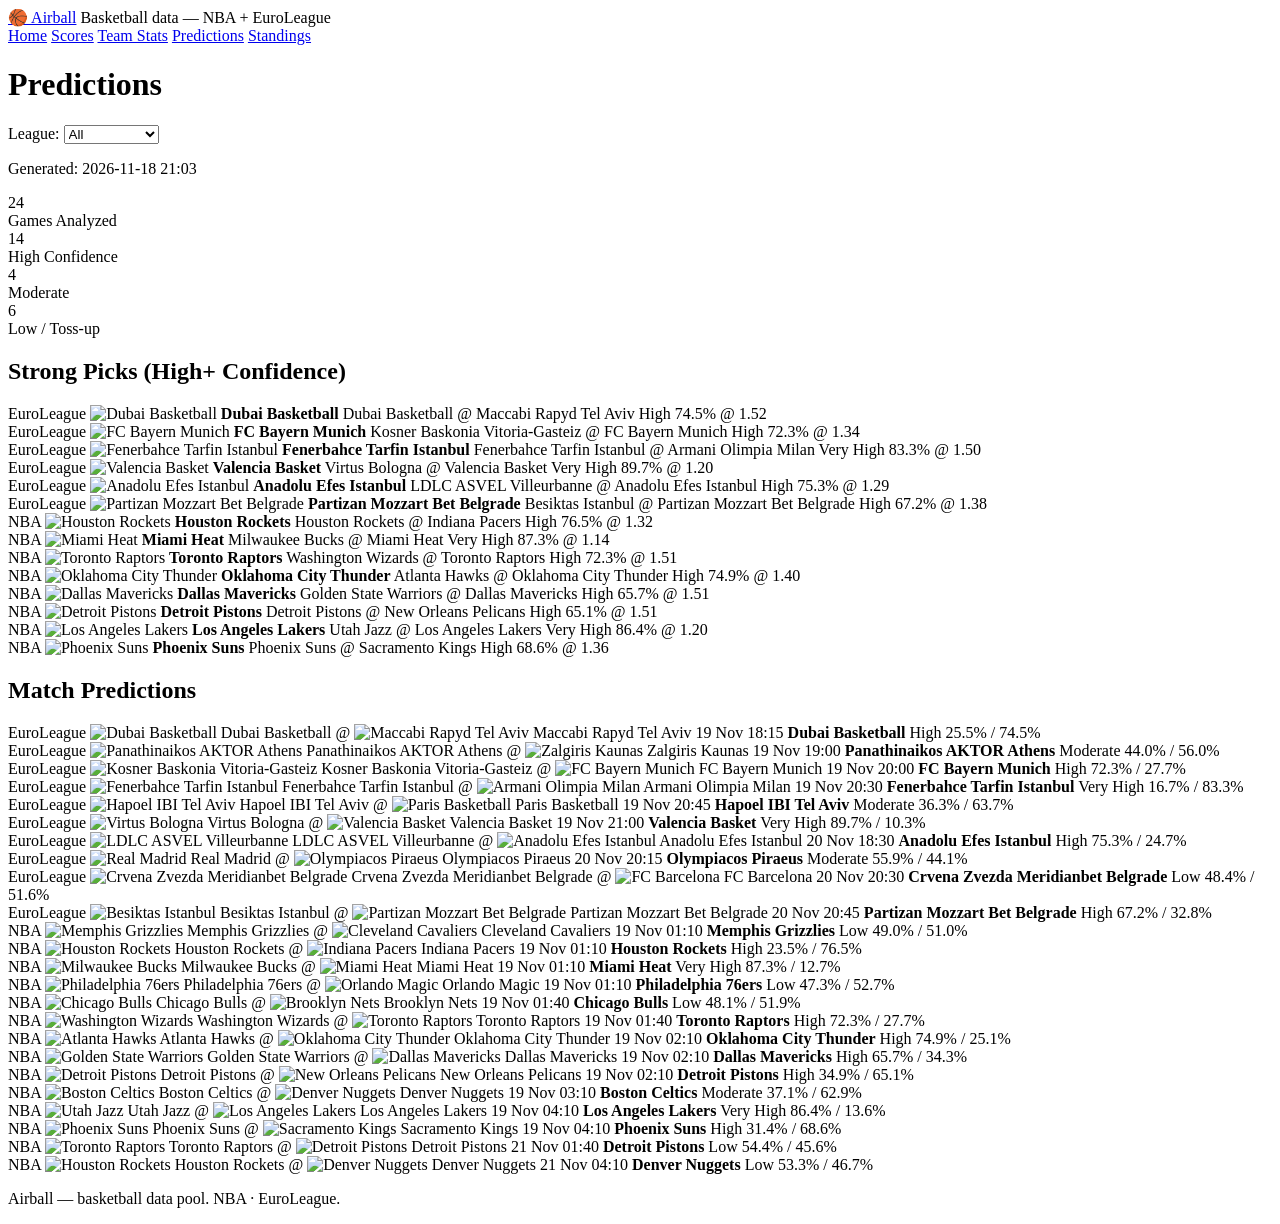
==== commit e8fc9032: "Republish: 2026-11-18T22:19:51Z" ====
--- a/predictions/index.html
+++ b/predictions/index.html
@@ -28,9 +28,10 @@
         
 
         <h1>Predictions</h1>
-<p class="muted">Basketball model: log5 on Pythagorean win% + net rating &amp; shooting edges, home advantage, blended with vig-free market odds (weighted by games played).</p>
 
 <div class="top-controls">
+    
+    <label>League: <select id="league-filter"><option value="All">All</option><option value="NBA">NBA</option><option value="EUROLEAGUE">EuroLeague</option></select></label>
     
 </div>
 
@@ -50,7 +51,7 @@
 <h2>Strong Picks (High+ Confidence)</h2>
 <div class="predict-safe-list">
   
-  <div class="predict-safe-bet">
+  <div class="predict-safe-bet" data-league="EUROLEAGUE">
     <span class="league-badge league-euroleague">EuroLeague</span>
     <img src="https://media-cdn.incrowdsports.com/1efae090-16e2-4963-ae47-4b94f249c244.png" class="team-logo" width="20" height="20" alt="Dubai Basketball" loading="lazy">
     <strong>Dubai Basketball</strong>
@@ -60,7 +61,7 @@
     <span class="muted">@ 1.52</span>
   </div>
   
-  <div class="predict-safe-bet">
+  <div class="predict-safe-bet" data-league="EUROLEAGUE">
     <span class="league-badge league-euroleague">EuroLeague</span>
     <img src="https://media-cdn.incrowdsports.com/817b0e58-d595-4b09-ab0b-1e7cc26249ff.png" class="team-logo" width="20" height="20" alt="FC Bayern Munich" loading="lazy">
     <strong>FC Bayern Munich</strong>
@@ -70,7 +71,7 @@
     <span class="muted">@ 1.34</span>
   </div>
   
-  <div class="predict-safe-bet">
+  <div class="predict-safe-bet" data-league="EUROLEAGUE">
     <span class="league-badge league-euroleague">EuroLeague</span>
     <img src="https://media-cdn.cortextech.io/1dU3kpCqReRp93/1BSdBWIjCiezrk/aa39750a-6203-49ee-a87d-edd0c6f0397d.png" class="team-logo" width="20" height="20" alt="Fenerbahce Tarfin Istanbul" loading="lazy">
     <strong>Fenerbahce Tarfin Istanbul</strong>
@@ -80,7 +81,7 @@
     <span class="muted">@ 1.50</span>
   </div>
   
-  <div class="predict-safe-bet">
+  <div class="predict-safe-bet" data-league="EUROLEAGUE">
     <span class="league-badge league-euroleague">EuroLeague</span>
     <img src="https://media-cdn.cortextech.io/1dU3kpCqReRp93/1BSdBWIjChWbHL/bc3e00b2-fea4-40be-a7ec-1e633129bde3.png" class="team-logo" width="20" height="20" alt="Valencia Basket" loading="lazy">
     <strong>Valencia Basket</strong>
@@ -90,7 +91,7 @@
     <span class="muted">@ 1.20</span>
   </div>
   
-  <div class="predict-safe-bet">
+  <div class="predict-safe-bet" data-league="EUROLEAGUE">
     <span class="league-badge league-euroleague">EuroLeague</span>
     <img src="https://media-cdn.cortextech.io/1dU3kpCqReRp93/1BSdBWIjCgOCxM/a844756c-a58d-4666-93b8-48f7337bc79d.png" class="team-logo" width="20" height="20" alt="Anadolu Efes Istanbul" loading="lazy">
     <strong>Anadolu Efes Istanbul</strong>
@@ -100,7 +101,7 @@
     <span class="muted">@ 1.29</span>
   </div>
   
-  <div class="predict-safe-bet">
+  <div class="predict-safe-bet" data-league="EUROLEAGUE">
     <span class="league-badge league-euroleague">EuroLeague</span>
     <img src="https://media-cdn.incrowdsports.com/2681304e-77dd-4331-88b1-683078c0fb49.png" class="team-logo" width="20" height="20" alt="Partizan Mozzart Bet Belgrade" loading="lazy">
     <strong>Partizan Mozzart Bet Belgrade</strong>
@@ -110,7 +111,7 @@
     <span class="muted">@ 1.38</span>
   </div>
   
-  <div class="predict-safe-bet">
+  <div class="predict-safe-bet" data-league="NBA">
     <span class="league-badge league-nba">NBA</span>
     <img src="https://a.espncdn.com/i/teamlogos/nba/500/hou.png" class="team-logo" width="20" height="20" alt="Houston Rockets" loading="lazy">
     <strong>Houston Rockets</strong>
@@ -120,7 +121,7 @@
     <span class="muted">@ 1.32</span>
   </div>
   
-  <div class="predict-safe-bet">
+  <div class="predict-safe-bet" data-league="NBA">
     <span class="league-badge league-nba">NBA</span>
     <img src="https://a.espncdn.com/i/teamlogos/nba/500/mia.png" class="team-logo" width="20" height="20" alt="Miami Heat" loading="lazy">
     <strong>Miami Heat</strong>
@@ -130,7 +131,7 @@
     <span class="muted">@ 1.14</span>
   </div>
   
-  <div class="predict-safe-bet">
+  <div class="predict-safe-bet" data-league="NBA">
     <span class="league-badge league-nba">NBA</span>
     <img src="https://a.espncdn.com/i/teamlogos/nba/500/tor.png" class="team-logo" width="20" height="20" alt="Toronto Raptors" loading="lazy">
     <strong>Toronto Raptors</strong>
@@ -140,7 +141,7 @@
     <span class="muted">@ 1.51</span>
   </div>
   
-  <div class="predict-safe-bet">
+  <div class="predict-safe-bet" data-league="NBA">
     <span class="league-badge league-nba">NBA</span>
     <img src="https://a.espncdn.com/i/teamlogos/nba/500/okc.png" class="team-logo" width="20" height="20" alt="Oklahoma City Thunder" loading="lazy">
     <strong>Oklahoma City Thunder</strong>
@@ -150,7 +151,7 @@
     <span class="muted">@ 1.40</span>
   </div>
   
-  <div class="predict-safe-bet">
+  <div class="predict-safe-bet" data-league="NBA">
     <span class="league-badge league-nba">NBA</span>
     <img src="https://a.espncdn.com/i/teamlogos/nba/500/dal.png" class="team-logo" width="20" height="20" alt="Dallas Mavericks" loading="lazy">
     <strong>Dallas Mavericks</strong>
@@ -160,7 +161,7 @@
     <span class="muted">@ 1.51</span>
   </div>
   
-  <div class="predict-safe-bet">
+  <div class="predict-safe-bet" data-league="NBA">
     <span class="league-badge league-nba">NBA</span>
     <img src="https://a.espncdn.com/i/teamlogos/nba/500/det.png" class="team-logo" width="20" height="20" alt="Detroit Pistons" loading="lazy">
     <strong>Detroit Pistons</strong>
@@ -170,7 +171,7 @@
     <span class="muted">@ 1.51</span>
   </div>
   
-  <div class="predict-safe-bet">
+  <div class="predict-safe-bet" data-league="NBA">
     <span class="league-badge league-nba">NBA</span>
     <img src="https://a.espncdn.com/i/teamlogos/nba/500/lal.png" class="team-logo" width="20" height="20" alt="Los Angeles Lakers" loading="lazy">
     <strong>Los Angeles Lakers</strong>
@@ -180,7 +181,7 @@
     <span class="muted">@ 1.20</span>
   </div>
   
-  <div class="predict-safe-bet">
+  <div class="predict-safe-bet" data-league="NBA">
     <span class="league-badge league-nba">NBA</span>
     <img src="https://a.espncdn.com/i/teamlogos/nba/500/phx.png" class="team-logo" width="20" height="20" alt="Phoenix Suns" loading="lazy">
     <strong>Phoenix Suns</strong>
@@ -193,10 +194,9 @@
 </div>
 
 <h2>Match Predictions</h2>
-<p class="muted">Click a match to expand details.</p>
-
-<details class="predict-card high">
-  <summary class="predict-header">
+
+<div class="predict-card high" data-league="EUROLEAGUE">
+  <div class="predict-header">
     <span class="predict-game">
       <span class="league-badge league-euroleague">EuroLeague</span>
       <img src="https://media-cdn.incrowdsports.com/1efae090-16e2-4963-ae47-4b94f249c244.png" class="team-logo" width="28" height="28" alt="Dubai Basketball" loading="lazy"> Dubai Basketball
@@ -209,99 +209,12 @@
       <span class="predict-certainty certainty-high">High</span>
       <span class="predict-probs">25.5% / 74.5%</span>
     </span>
-  </summary>
-
-  <div class="predict-body">
-    
-    <div class="predict-value">&#9733; Model (75%) vs odds implied (62%) — value on Dubai Basketball</div>
-    
-
-    <div class="predict-grid">
-      <table class="predict-matchup-table">
-        <thead>
-          <tr>
-            <th></th>
-            <th>Dubai Basketball <span class="muted">(away)</span></th>
-            <th>Maccabi Rapyd Tel Aviv <span class="muted">(home)</span></th>
-          </tr>
-        </thead>
-        <tbody>
-          <tr>
-            <td class="muted">Record</td>
-            <td>8-4 (66.7%)</td>
-            <td>3-9 (25.0%)</td>
-          </tr>
-          <tr>
-            <td class="muted">Pyth %</td>
-            <td>55.1%</td>
-            <td>24.1%</td>
-          </tr>
-          <tr>
-            <td class="muted">Pts / Opp Pts (per game)</td>
-            <td>86.0 / 84.8</td>
-            <td>85.2 / 92.5</td>
-          </tr>
-          <tr>
-            <td class="muted">Net rating</td>
-            <td>+1.0</td>
-            <td>-9.9</td>
-          </tr>
-          <tr>
-            <td class="muted">FG% / 3P% / FT%</td>
-            <td>47.8 / 36.3 / 79.9</td>
-            <td>47.3 / 34.2 / 79.0</td>
-          </tr>
-          <tr>
-            <td class="muted">REB / AST / TOV</td>
-            <td>36.6 / 18.2 / 12.0</td>
-            <td>33.7 / 18.9 / 14.2</td>
-          </tr>
-          <tr>
-            <td class="muted">Pace</td>
-            <td>71.8</td>
-            <td>74.1</td>
-          </tr>
-          <tr>
-            <td class="muted">ORtg / DRtg</td>
-            <td>118.9 / 117.9</td>
-            <td>113.3 / 123.2</td>
-          </tr>
-          <tr>
-            <td class="muted">Form (L10)</td>
-            <td><span class="form-str">LLWWWLWWLW</span> <span class="muted">(6W)</span></td>
-            <td><span class="form-str">LWLWLLLLWL</span> <span class="muted">(3W)</span></td>
-          </tr>
-        </tbody>
-      </table>
-    </div>
-
-    <div class="predict-context">
-      <div class="predict-context-item"><strong>Odds:</strong> H 2.46 / A 1.52</div>
-      <div class="predict-context-item"><strong>Market prob:</strong> 38.2% / 61.8%</div>
-      <div class="predict-context-item"><strong>Stats weight:</strong> 60%</div>
-      <div class="predict-context-item"><strong>Suggested stake:</strong> $25</div>
-    </div>
-
-    
-    <div class="predict-notes">
-      <strong>Why:</strong>
-      <ul>
-        
-        <li>Blend: 60% stats / 40% market (12-game sample)</li>
-        
-        <li>Pythagorean edge: Maccabi Rapyd Tel Aviv 24.1% vs Dubai Basketball 55.1%</li>
-        
-        <li>Net rating edge: Maccabi Rapyd Tel Aviv -9.9 vs Dubai Basketball +1.0</li>
-        
-        <li>Form (L10): Maccabi Rapyd Tel Aviv LWLWLLLLWL (3W) vs Dubai Basketball LLWWWLWWLW (6W)</li>
-        
-      </ul>
-    </div>
-    
-  </div>
-</details>
-<details class="predict-card moderate">
-  <summary class="predict-header">
+  
+  </div>
+  
+</div>
+<div class="predict-card moderate" data-league="EUROLEAGUE">
+  <div class="predict-header">
     <span class="predict-game">
       <span class="league-badge league-euroleague">EuroLeague</span>
       <img src="https://media-cdn.incrowdsports.com/e3dff28a-9ec6-4faf-9d96-ecbc68f75780.png" class="team-logo" width="28" height="28" alt="Panathinaikos AKTOR Athens" loading="lazy"> Panathinaikos AKTOR Athens
@@ -314,99 +227,12 @@
       <span class="predict-certainty certainty-moderate">Moderate</span>
       <span class="predict-probs">44.0% / 56.0%</span>
     </span>
-  </summary>
-
-  <div class="predict-body">
-    
-    <div class="predict-value">&#9733; Model (56%) vs odds implied (45%) — value on Panathinaikos AKTOR Athens</div>
-    
-
-    <div class="predict-grid">
-      <table class="predict-matchup-table">
-        <thead>
-          <tr>
-            <th></th>
-            <th>Panathinaikos AKTOR Athens <span class="muted">(away)</span></th>
-            <th>Zalgiris Kaunas <span class="muted">(home)</span></th>
-          </tr>
-        </thead>
-        <tbody>
-          <tr>
-            <td class="muted">Record</td>
-            <td>8-4 (66.7%)</td>
-            <td>8-4 (66.7%)</td>
-          </tr>
-          <tr>
-            <td class="muted">Pyth %</td>
-            <td>76.0%</td>
-            <td>62.8%</td>
-          </tr>
-          <tr>
-            <td class="muted">Pts / Opp Pts (per game)</td>
-            <td>85.8 / 78.9</td>
-            <td>88.3 / 85.0</td>
-          </tr>
-          <tr>
-            <td class="muted">Net rating</td>
-            <td>+9.2</td>
-            <td>+3.9</td>
-          </tr>
-          <tr>
-            <td class="muted">FG% / 3P% / FT%</td>
-            <td>47.5 / 34.8 / 73.7</td>
-            <td>46.5 / 39.4 / 76.9</td>
-          </tr>
-          <tr>
-            <td class="muted">REB / AST / TOV</td>
-            <td>36.8 / 18.9 / 13.8</td>
-            <td>41.1 / 18.9 / 13.3</td>
-          </tr>
-          <tr>
-            <td class="muted">Pace</td>
-            <td>73.4</td>
-            <td>75.1</td>
-          </tr>
-          <tr>
-            <td class="muted">ORtg / DRtg</td>
-            <td>115.2 / 106.0</td>
-            <td>117.1 / 113.2</td>
-          </tr>
-          <tr>
-            <td class="muted">Form (L10)</td>
-            <td><span class="form-str">WWWLWWLWLL</span> <span class="muted">(6W)</span></td>
-            <td><span class="form-str">LWLLWWWWWW</span> <span class="muted">(7W)</span></td>
-          </tr>
-        </tbody>
-      </table>
-    </div>
-
-    <div class="predict-context">
-      <div class="predict-context-item"><strong>Odds:</strong> H 1.72 / A 2.09</div>
-      <div class="predict-context-item"><strong>Market prob:</strong> 54.9% / 45.1%</div>
-      <div class="predict-context-item"><strong>Stats weight:</strong> 60%</div>
-      <div class="predict-context-item"><strong>Suggested stake:</strong> $10</div>
-    </div>
-
-    
-    <div class="predict-notes">
-      <strong>Why:</strong>
-      <ul>
-        
-        <li>Blend: 60% stats / 40% market (12-game sample)</li>
-        
-        <li>Pythagorean edge: Zalgiris Kaunas 62.8% vs Panathinaikos AKTOR Athens 76.0%</li>
-        
-        <li>Net rating edge: Zalgiris Kaunas +3.9 vs Panathinaikos AKTOR Athens +9.2</li>
-        
-        <li>Rebounding edge: Zalgiris Kaunas 41.1 vs Panathinaikos AKTOR Athens 36.8</li>
-        
-      </ul>
-    </div>
-    
-  </div>
-</details>
-<details class="predict-card high">
-  <summary class="predict-header">
+  
+  </div>
+  
+</div>
+<div class="predict-card high" data-league="EUROLEAGUE">
+  <div class="predict-header">
     <span class="predict-game">
       <span class="league-badge league-euroleague">EuroLeague</span>
       <img src="https://media-cdn.cortextech.io/cbc49cb0-99ce-4462-bdb7-56983ee03cf4.png" class="team-logo" width="28" height="28" alt="Kosner Baskonia Vitoria-Gasteiz" loading="lazy"> Kosner Baskonia Vitoria-Gasteiz
@@ -419,97 +245,12 @@
       <span class="predict-certainty certainty-high">High</span>
       <span class="predict-probs">72.3% / 27.7%</span>
     </span>
-  </summary>
-
-  <div class="predict-body">
-    
-
-    <div class="predict-grid">
-      <table class="predict-matchup-table">
-        <thead>
-          <tr>
-            <th></th>
-            <th>Kosner Baskonia Vitoria-Gasteiz <span class="muted">(away)</span></th>
-            <th>FC Bayern Munich <span class="muted">(home)</span></th>
-          </tr>
-        </thead>
-        <tbody>
-          <tr>
-            <td class="muted">Record</td>
-            <td>1-11 (8.3%)</td>
-            <td>3-9 (25.0%)</td>
-          </tr>
-          <tr>
-            <td class="muted">Pyth %</td>
-            <td>13.8%</td>
-            <td>23.4%</td>
-          </tr>
-          <tr>
-            <td class="muted">Pts / Opp Pts (per game)</td>
-            <td>80.1 / 91.3</td>
-            <td>89.1 / 97.0</td>
-          </tr>
-          <tr>
-            <td class="muted">Net rating</td>
-            <td>-14.6</td>
-            <td>-10.9</td>
-          </tr>
-          <tr>
-            <td class="muted">FG% / 3P% / FT%</td>
-            <td>44.5 / 29.2 / 75.4</td>
-            <td>49.6 / 36.7 / 79.8</td>
-          </tr>
-          <tr>
-            <td class="muted">REB / AST / TOV</td>
-            <td>34.3 / 20.1 / 15.2</td>
-            <td>32.5 / 20.1 / 14.2</td>
-          </tr>
-          <tr>
-            <td class="muted">Pace</td>
-            <td>75.5</td>
-            <td>75.3</td>
-          </tr>
-          <tr>
-            <td class="muted">ORtg / DRtg</td>
-            <td>105.7 / 120.3</td>
-            <td>116.5 / 127.4</td>
-          </tr>
-          <tr>
-            <td class="muted">Form (L10)</td>
-            <td><span class="form-str">WLLLLLLLLL</span> <span class="muted">(1W)</span></td>
-            <td><span class="form-str">LLWLLLLWLL</span> <span class="muted">(2W)</span></td>
-          </tr>
-        </tbody>
-      </table>
-    </div>
-
-    <div class="predict-context">
-      <div class="predict-context-item"><strong>Odds:</strong> H 1.34 / A 3.19</div>
-      <div class="predict-context-item"><strong>Market prob:</strong> 70.4% / 29.599999999999994%</div>
-      <div class="predict-context-item"><strong>Stats weight:</strong> 60%</div>
-      <div class="predict-context-item"><strong>Suggested stake:</strong> $25</div>
-    </div>
-
-    
-    <div class="predict-notes">
-      <strong>Why:</strong>
-      <ul>
-        
-        <li>Blend: 60% stats / 40% market (12-game sample)</li>
-        
-        <li>Pythagorean edge: FC Bayern Munich 23.4% vs Kosner Baskonia Vitoria-Gasteiz 13.8%</li>
-        
-        <li>Net rating edge: FC Bayern Munich -10.9 vs Kosner Baskonia Vitoria-Gasteiz -14.6</li>
-        
-        <li>Shooting edge: FC Bayern Munich 49.6% FG vs Kosner Baskonia Vitoria-Gasteiz 44.5%</li>
-        
-      </ul>
-    </div>
-    
-  </div>
-</details>
-<details class="predict-card very-high">
-  <summary class="predict-header">
+  
+  </div>
+  
+</div>
+<div class="predict-card very-high" data-league="EUROLEAGUE">
+  <div class="predict-header">
     <span class="predict-game">
       <span class="league-badge league-euroleague">EuroLeague</span>
       <img src="https://media-cdn.cortextech.io/1dU3kpCqReRp93/1BSdBWIjCiezrk/aa39750a-6203-49ee-a87d-edd0c6f0397d.png" class="team-logo" width="28" height="28" alt="Fenerbahce Tarfin Istanbul" loading="lazy"> Fenerbahce Tarfin Istanbul
@@ -522,103 +263,12 @@
       <span class="predict-certainty certainty-very-high">Very High</span>
       <span class="predict-probs">16.7% / 83.3%</span>
     </span>
-  </summary>
-
-  <div class="predict-body">
-    
-    <div class="predict-value">&#9733; Model (83%) vs odds implied (63%) — value on Fenerbahce Tarfin Istanbul</div>
-    
-
-    <div class="predict-grid">
-      <table class="predict-matchup-table">
-        <thead>
-          <tr>
-            <th></th>
-            <th>Fenerbahce Tarfin Istanbul <span class="muted">(away)</span></th>
-            <th>Armani Olimpia Milan <span class="muted">(home)</span></th>
-          </tr>
-        </thead>
-        <tbody>
-          <tr>
-            <td class="muted">Record</td>
-            <td>8-4 (66.7%)</td>
-            <td>2-10 (16.7%)</td>
-          </tr>
-          <tr>
-            <td class="muted">Pyth %</td>
-            <td>75.8%</td>
-            <td>26.7%</td>
-          </tr>
-          <tr>
-            <td class="muted">Pts / Opp Pts (per game)</td>
-            <td>85.6 / 78.8</td>
-            <td>82.1 / 88.3</td>
-          </tr>
-          <tr>
-            <td class="muted">Net rating</td>
-            <td>+9.3</td>
-            <td>-8.5</td>
-          </tr>
-          <tr>
-            <td class="muted">FG% / 3P% / FT%</td>
-            <td>47.4 / 34.6 / 77.6</td>
-            <td>44.3 / 35.0 / 80.9</td>
-          </tr>
-          <tr>
-            <td class="muted">REB / AST / TOV</td>
-            <td>38.5 / 19.1 / 13.3</td>
-            <td>33.3 / 18.3 / 13.9</td>
-          </tr>
-          <tr>
-            <td class="muted">Pace</td>
-            <td>73.1</td>
-            <td>73.4</td>
-          </tr>
-          <tr>
-            <td class="muted">ORtg / DRtg</td>
-            <td>115.8 / 106.5</td>
-            <td>111.7 / 120.2</td>
-          </tr>
-          <tr>
-            <td class="muted">Form (L10)</td>
-            <td><span class="form-str">WLWWWLLWLW</span> <span class="muted">(6W)</span></td>
-            <td><span class="form-str">LLLLLLLLLW</span> <span class="muted">(1W)</span></td>
-          </tr>
-        </tbody>
-      </table>
-    </div>
-
-    <div class="predict-context">
-      <div class="predict-context-item"><strong>Odds:</strong> H 2.54 / A 1.50</div>
-      <div class="predict-context-item"><strong>Market prob:</strong> 37.1% / 62.9%</div>
-      <div class="predict-context-item"><strong>Stats weight:</strong> 60%</div>
-      <div class="predict-context-item"><strong>Suggested stake:</strong> $50</div>
-    </div>
-
-    
-    <div class="predict-notes">
-      <strong>Why:</strong>
-      <ul>
-        
-        <li>Blend: 60% stats / 40% market (12-game sample)</li>
-        
-        <li>Pythagorean edge: Armani Olimpia Milan 26.7% vs Fenerbahce Tarfin Istanbul 75.8%</li>
-        
-        <li>Net rating edge: Armani Olimpia Milan -8.5 vs Fenerbahce Tarfin Istanbul +9.3</li>
-        
-        <li>Shooting edge: Armani Olimpia Milan 44.3% FG vs Fenerbahce Tarfin Istanbul 47.4%</li>
-        
-        <li>Rebounding edge: Armani Olimpia Milan 33.3 vs Fenerbahce Tarfin Istanbul 38.5</li>
-        
-        <li>Form (L10): Armani Olimpia Milan LLLLLLLLLW (1W) vs Fenerbahce Tarfin Istanbul WLWWWLLWLW (6W)</li>
-        
-      </ul>
-    </div>
-    
-  </div>
-</details>
-<details class="predict-card moderate">
-  <summary class="predict-header">
+  
+  </div>
+  
+</div>
+<div class="predict-card moderate" data-league="EUROLEAGUE">
+  <div class="predict-header">
     <span class="predict-game">
       <span class="league-badge league-euroleague">EuroLeague</span>
       <img src="https://media-cdn.incrowdsports.com/cbb1c3ad-03d5-426a-b5ef-2832a4eee484.png" class="team-logo" width="28" height="28" alt="Hapoel IBI Tel Aviv" loading="lazy"> Hapoel IBI Tel Aviv
@@ -631,99 +281,12 @@
       <span class="predict-certainty certainty-moderate">Moderate</span>
       <span class="predict-probs">36.3% / 63.7%</span>
     </span>
-  </summary>
-
-  <div class="predict-body">
-    
-    <div class="predict-value">&#9733; Model (64%) vs odds implied (53%) — value on Hapoel IBI Tel Aviv</div>
-    
-
-    <div class="predict-grid">
-      <table class="predict-matchup-table">
-        <thead>
-          <tr>
-            <th></th>
-            <th>Hapoel IBI Tel Aviv <span class="muted">(away)</span></th>
-            <th>Paris Basketball <span class="muted">(home)</span></th>
-          </tr>
-        </thead>
-        <tbody>
-          <tr>
-            <td class="muted">Record</td>
-            <td>7-5 (58.3%)</td>
-            <td>6-6 (50.0%)</td>
-          </tr>
-          <tr>
-            <td class="muted">Pyth %</td>
-            <td>62.2%</td>
-            <td>40.4%</td>
-          </tr>
-          <tr>
-            <td class="muted">Pts / Opp Pts (per game)</td>
-            <td>89.9 / 86.8</td>
-            <td>90.8 / 93.4</td>
-          </tr>
-          <tr>
-            <td class="muted">Net rating</td>
-            <td>+4.1</td>
-            <td>-3.4</td>
-          </tr>
-          <tr>
-            <td class="muted">FG% / 3P% / FT%</td>
-            <td>49.3 / 38.1 / 79.7</td>
-            <td>46.9 / 34.4 / 72.4</td>
-          </tr>
-          <tr>
-            <td class="muted">REB / AST / TOV</td>
-            <td>35.3 / 16.6 / 10.4</td>
-            <td>36.4 / 19.3 / 14.1</td>
-          </tr>
-          <tr>
-            <td class="muted">Pace</td>
-            <td>75.1</td>
-            <td>77.6</td>
-          </tr>
-          <tr>
-            <td class="muted">ORtg / DRtg</td>
-            <td>120.6 / 116.5</td>
-            <td>115.7 / 119.1</td>
-          </tr>
-          <tr>
-            <td class="muted">Form (L10)</td>
-            <td><span class="form-str">WLWWWWLLLW</span> <span class="muted">(6W)</span></td>
-            <td><span class="form-str">WLLLLWWWWW</span> <span class="muted">(6W)</span></td>
-          </tr>
-        </tbody>
-      </table>
-    </div>
-
-    <div class="predict-context">
-      <div class="predict-context-item"><strong>Odds:</strong> H 2.00 / A 1.78</div>
-      <div class="predict-context-item"><strong>Market prob:</strong> 47.1% / 52.9%</div>
-      <div class="predict-context-item"><strong>Stats weight:</strong> 60%</div>
-      <div class="predict-context-item"><strong>Suggested stake:</strong> $10</div>
-    </div>
-
-    
-    <div class="predict-notes">
-      <strong>Why:</strong>
-      <ul>
-        
-        <li>Blend: 60% stats / 40% market (12-game sample)</li>
-        
-        <li>Pythagorean edge: Paris Basketball 40.4% vs Hapoel IBI Tel Aviv 62.2%</li>
-        
-        <li>Net rating edge: Paris Basketball -3.4 vs Hapoel IBI Tel Aviv +4.1</li>
-        
-        <li>Shooting edge: Paris Basketball 46.9% FG vs Hapoel IBI Tel Aviv 49.3%</li>
-        
-      </ul>
-    </div>
-    
-  </div>
-</details>
-<details class="predict-card very-high">
-  <summary class="predict-header">
+  
+  </div>
+  
+</div>
+<div class="predict-card very-high" data-league="EUROLEAGUE">
+  <div class="predict-header">
     <span class="predict-game">
       <span class="league-badge league-euroleague">EuroLeague</span>
       <img src="https://media-cdn.cortextech.io/1dU3kpCqReRp93/1BSdBWIjCiezvk/a92d4c3b-9f9c-4163-8a10-bcf8fc15893e.png" class="team-logo" width="28" height="28" alt="Virtus Bologna" loading="lazy"> Virtus Bologna
@@ -736,99 +299,12 @@
       <span class="predict-certainty certainty-very-high">Very High</span>
       <span class="predict-probs">89.7% / 10.3%</span>
     </span>
-  </summary>
-
-  <div class="predict-body">
-    
-    <div class="predict-value">&#9733; Model (90%) vs odds implied (79%) — value on Valencia Basket</div>
-    
-
-    <div class="predict-grid">
-      <table class="predict-matchup-table">
-        <thead>
-          <tr>
-            <th></th>
-            <th>Virtus Bologna <span class="muted">(away)</span></th>
-            <th>Valencia Basket <span class="muted">(home)</span></th>
-          </tr>
-        </thead>
-        <tbody>
-          <tr>
-            <td class="muted">Record</td>
-            <td>5-7 (41.7%)</td>
-            <td>9-3 (75.0%)</td>
-          </tr>
-          <tr>
-            <td class="muted">Pyth %</td>
-            <td>35.3%</td>
-            <td>76.9%</td>
-          </tr>
-          <tr>
-            <td class="muted">Pts / Opp Pts (per game)</td>
-            <td>85.9 / 89.8</td>
-            <td>94.7 / 86.8</td>
-          </tr>
-          <tr>
-            <td class="muted">Net rating</td>
-            <td>-5.3</td>
-            <td>+10.2</td>
-          </tr>
-          <tr>
-            <td class="muted">FG% / 3P% / FT%</td>
-            <td>44.2 / 31.2 / 78.6</td>
-            <td>47.6 / 39.2 / 74.9</td>
-          </tr>
-          <tr>
-            <td class="muted">REB / AST / TOV</td>
-            <td>39.6 / 17.8 / 12.8</td>
-            <td>39.6 / 19.3 / 10.8</td>
-          </tr>
-          <tr>
-            <td class="muted">Pace</td>
-            <td>75.9</td>
-            <td>76.0</td>
-          </tr>
-          <tr>
-            <td class="muted">ORtg / DRtg</td>
-            <td>113.3 / 118.6</td>
-            <td>123.3 / 113.1</td>
-          </tr>
-          <tr>
-            <td class="muted">Form (L10)</td>
-            <td><span class="form-str">WWWWLLLLLW</span> <span class="muted">(5W)</span></td>
-            <td><span class="form-str">WWLLWWLWWW</span> <span class="muted">(7W)</span></td>
-          </tr>
-        </tbody>
-      </table>
-    </div>
-
-    <div class="predict-context">
-      <div class="predict-context-item"><strong>Odds:</strong> H 1.20 / A 4.48</div>
-      <div class="predict-context-item"><strong>Market prob:</strong> 78.9% / 21.099999999999994%</div>
-      <div class="predict-context-item"><strong>Stats weight:</strong> 60%</div>
-      <div class="predict-context-item"><strong>Suggested stake:</strong> $50</div>
-    </div>
-
-    
-    <div class="predict-notes">
-      <strong>Why:</strong>
-      <ul>
-        
-        <li>Blend: 60% stats / 40% market (12-game sample)</li>
-        
-        <li>Pythagorean edge: Valencia Basket 76.9% vs Virtus Bologna 35.3%</li>
-        
-        <li>Net rating edge: Valencia Basket +10.2 vs Virtus Bologna -5.3</li>
-        
-        <li>Shooting edge: Valencia Basket 47.6% FG vs Virtus Bologna 44.2%</li>
-        
-      </ul>
-    </div>
-    
-  </div>
-</details>
-<details class="predict-card high">
-  <summary class="predict-header">
+  
+  </div>
+  
+</div>
+<div class="predict-card high" data-league="EUROLEAGUE">
+  <div class="predict-header">
     <span class="predict-game">
       <span class="league-badge league-euroleague">EuroLeague</span>
       <img src="https://media-cdn.incrowdsports.com/e33c6d1a-95ca-4dbc-b8cb-0201812104cc.png" class="team-logo" width="28" height="28" alt="LDLC ASVEL Villeurbanne" loading="lazy"> LDLC ASVEL Villeurbanne
@@ -841,99 +317,12 @@
       <span class="predict-certainty certainty-high">High</span>
       <span class="predict-probs">75.3% / 24.7%</span>
     </span>
-  </summary>
-
-  <div class="predict-body">
-    
-
-    <div class="predict-grid">
-      <table class="predict-matchup-table">
-        <thead>
-          <tr>
-            <th></th>
-            <th>LDLC ASVEL Villeurbanne <span class="muted">(away)</span></th>
-            <th>Anadolu Efes Istanbul <span class="muted">(home)</span></th>
-          </tr>
-        </thead>
-        <tbody>
-          <tr>
-            <td class="muted">Record</td>
-            <td>4-8 (33.3%)</td>
-            <td>5-7 (41.7%)</td>
-          </tr>
-          <tr>
-            <td class="muted">Pyth %</td>
-            <td>25.4%</td>
-            <td>42.6%</td>
-          </tr>
-          <tr>
-            <td class="muted">Pts / Opp Pts (per game)</td>
-            <td>87.9 / 95.0</td>
-            <td>85.0 / 86.8</td>
-          </tr>
-          <tr>
-            <td class="muted">Net rating</td>
-            <td>-8.8</td>
-            <td>-2.4</td>
-          </tr>
-          <tr>
-            <td class="muted">FG% / 3P% / FT%</td>
-            <td>49.2 / 41.0 / 74.9</td>
-            <td>45.9 / 35.4 / 81.8</td>
-          </tr>
-          <tr>
-            <td class="muted">REB / AST / TOV</td>
-            <td>30.2 / 21.7 / 14.2</td>
-            <td>34.8 / 20.2 / 12.7</td>
-          </tr>
-          <tr>
-            <td class="muted">Pace</td>
-            <td>76.3</td>
-            <td>75.7</td>
-          </tr>
-          <tr>
-            <td class="muted">ORtg / DRtg</td>
-            <td>115.1 / 123.9</td>
-            <td>112.2 / 114.6</td>
-          </tr>
-          <tr>
-            <td class="muted">Form (L10)</td>
-            <td><span class="form-str">LWLLLWWLLL</span> <span class="muted">(3W)</span></td>
-            <td><span class="form-str">LLLWWLWLWL</span> <span class="muted">(4W)</span></td>
-          </tr>
-        </tbody>
-      </table>
-    </div>
-
-    <div class="predict-context">
-      <div class="predict-context-item"><strong>Odds:</strong> H 1.29 / A 3.16</div>
-      <div class="predict-context-item"><strong>Market prob:</strong> 71.0% / 29.0%</div>
-      <div class="predict-context-item"><strong>Stats weight:</strong> 60%</div>
-      <div class="predict-context-item"><strong>Suggested stake:</strong> $25</div>
-    </div>
-
-    
-    <div class="predict-notes">
-      <strong>Why:</strong>
-      <ul>
-        
-        <li>Blend: 60% stats / 40% market (12-game sample)</li>
-        
-        <li>Pythagorean edge: Anadolu Efes Istanbul 42.6% vs LDLC ASVEL Villeurbanne 25.4%</li>
-        
-        <li>Net rating edge: Anadolu Efes Istanbul -2.4 vs LDLC ASVEL Villeurbanne -8.8</li>
-        
-        <li>Shooting edge: Anadolu Efes Istanbul 45.9% FG vs LDLC ASVEL Villeurbanne 49.2%</li>
-        
-        <li>Rebounding edge: Anadolu Efes Istanbul 34.8 vs LDLC ASVEL Villeurbanne 30.2</li>
-        
-      </ul>
-    </div>
-    
-  </div>
-</details>
-<details class="predict-card moderate">
-  <summary class="predict-header">
+  
+  </div>
+  
+</div>
+<div class="predict-card moderate" data-league="EUROLEAGUE">
+  <div class="predict-header">
     <span class="predict-game">
       <span class="league-badge league-euroleague">EuroLeague</span>
       <img src="https://media-cdn.incrowdsports.com/371b0d9b-9250-4c09-bda7-0686cf024657.png" class="team-logo" width="28" height="28" alt="Real Madrid" loading="lazy"> Real Madrid
@@ -946,91 +335,12 @@
       <span class="predict-certainty certainty-moderate">Moderate</span>
       <span class="predict-probs">55.9% / 44.1%</span>
     </span>
-  </summary>
-
-  <div class="predict-body">
-    
-
-    <div class="predict-grid">
-      <table class="predict-matchup-table">
-        <thead>
-          <tr>
-            <th></th>
-            <th>Real Madrid <span class="muted">(away)</span></th>
-            <th>Olympiacos Piraeus <span class="muted">(home)</span></th>
-          </tr>
-        </thead>
-        <tbody>
-          <tr>
-            <td class="muted">Record</td>
-            <td>7-5 (58.3%)</td>
-            <td>9-3 (75.0%)</td>
-          </tr>
-          <tr>
-            <td class="muted">Pyth %</td>
-            <td>74.9%</td>
-            <td>76.5%</td>
-          </tr>
-          <tr>
-            <td class="muted">Pts / Opp Pts (per game)</td>
-            <td>96.8 / 89.5</td>
-            <td>89.2 / 81.9</td>
-          </tr>
-          <tr>
-            <td class="muted">Net rating</td>
-            <td>+9.5</td>
-            <td>+9.8</td>
-          </tr>
-          <tr>
-            <td class="muted">FG% / 3P% / FT%</td>
-            <td>48.6 / 39.7 / 85.1</td>
-            <td>49.1 / 33.1 / 77.0</td>
-          </tr>
-          <tr>
-            <td class="muted">REB / AST / TOV</td>
-            <td>38.0 / 19.8 / 12.7</td>
-            <td>36.7 / 19.8 / 13.1</td>
-          </tr>
-          <tr>
-            <td class="muted">Pace</td>
-            <td>76.5</td>
-            <td>72.2</td>
-          </tr>
-          <tr>
-            <td class="muted">ORtg / DRtg</td>
-            <td>125.2 / 115.7</td>
-            <td>118.9 / 109.1</td>
-          </tr>
-          <tr>
-            <td class="muted">Form (L10)</td>
-            <td><span class="form-str">LWWWWWWLWL</span> <span class="muted">(7W)</span></td>
-            <td><span class="form-str">LWWWLWWLWW</span> <span class="muted">(7W)</span></td>
-          </tr>
-        </tbody>
-      </table>
-    </div>
-
-    <div class="predict-context">
-      <div class="predict-context-item"><strong>Odds:</strong> H 1.78 / A 1.97</div>
-      <div class="predict-context-item"><strong>Market prob:</strong> 52.5% / 47.5%</div>
-      <div class="predict-context-item"><strong>Stats weight:</strong> 60%</div>
-      <div class="predict-context-item"><strong>Suggested stake:</strong> $10</div>
-    </div>
-
-    
-    <div class="predict-notes">
-      <strong>Why:</strong>
-      <ul>
-        
-        <li>Blend: 60% stats / 40% market (12-game sample)</li>
-        
-      </ul>
-    </div>
-    
-  </div>
-</details>
-<details class="predict-card low">
-  <summary class="predict-header">
+  
+  </div>
+  
+</div>
+<div class="predict-card low" data-league="EUROLEAGUE">
+  <div class="predict-header">
     <span class="predict-game">
       <span class="league-badge league-euroleague">EuroLeague</span>
       <img src="https://media-cdn.incrowdsports.com/d2eef4a8-62df-4fdd-9076-276004268515.png" class="team-logo" width="28" height="28" alt="Crvena Zvezda Meridianbet Belgrade" loading="lazy"> Crvena Zvezda Meridianbet Belgrade
@@ -1043,99 +353,12 @@
       <span class="predict-certainty certainty-low">Low</span>
       <span class="predict-probs">48.4% / 51.6%</span>
     </span>
-  </summary>
-
-  <div class="predict-body">
-    
-    <div class="predict-value">&#9733; Model (52%) vs odds implied (45%) — value on Crvena Zvezda Meridianbet Belgrade</div>
-    
-
-    <div class="predict-grid">
-      <table class="predict-matchup-table">
-        <thead>
-          <tr>
-            <th></th>
-            <th>Crvena Zvezda Meridianbet Belgrade <span class="muted">(away)</span></th>
-            <th>FC Barcelona <span class="muted">(home)</span></th>
-          </tr>
-        </thead>
-        <tbody>
-          <tr>
-            <td class="muted">Record</td>
-            <td>7-5 (58.3%)</td>
-            <td>8-4 (66.7%)</td>
-          </tr>
-          <tr>
-            <td class="muted">Pyth %</td>
-            <td>66.3%</td>
-            <td>57.2%</td>
-          </tr>
-          <tr>
-            <td class="muted">Pts / Opp Pts (per game)</td>
-            <td>82.8 / 78.8</td>
-            <td>89.3 / 87.5</td>
-          </tr>
-          <tr>
-            <td class="muted">Net rating</td>
-            <td>+5.4</td>
-            <td>+2.4</td>
-          </tr>
-          <tr>
-            <td class="muted">FG% / 3P% / FT%</td>
-            <td>45.7 / 36.6 / 74.6</td>
-            <td>48.6 / 36.8 / 74.1</td>
-          </tr>
-          <tr>
-            <td class="muted">REB / AST / TOV</td>
-            <td>38.0 / 20.3 / 13.3</td>
-            <td>35.9 / 17.3 / 13.0</td>
-          </tr>
-          <tr>
-            <td class="muted">Pace</td>
-            <td>72.9</td>
-            <td>74.3</td>
-          </tr>
-          <tr>
-            <td class="muted">ORtg / DRtg</td>
-            <td>112.8 / 107.4</td>
-            <td>119.1 / 116.7</td>
-          </tr>
-          <tr>
-            <td class="muted">Form (L10)</td>
-            <td><span class="form-str">WWWWLWWWLL</span> <span class="muted">(7W)</span></td>
-            <td><span class="form-str">WLWLWWWWWL</span> <span class="muted">(7W)</span></td>
-          </tr>
-        </tbody>
-      </table>
-    </div>
-
-    <div class="predict-context">
-      <div class="predict-context-item"><strong>Odds:</strong> H 1.66 / A 2.00</div>
-      <div class="predict-context-item"><strong>Market prob:</strong> 54.6% / 45.4%</div>
-      <div class="predict-context-item"><strong>Stats weight:</strong> 60%</div>
-      <div class="predict-context-item"><strong>Suggested stake:</strong> $5</div>
-    </div>
-
-    
-    <div class="predict-notes">
-      <strong>Why:</strong>
-      <ul>
-        
-        <li>Blend: 60% stats / 40% market (12-game sample)</li>
-        
-        <li>Pythagorean edge: FC Barcelona 57.2% vs Crvena Zvezda Meridianbet Belgrade 66.3%</li>
-        
-        <li>Net rating edge: FC Barcelona +2.4 vs Crvena Zvezda Meridianbet Belgrade +5.4</li>
-        
-        <li>Shooting edge: FC Barcelona 48.6% FG vs Crvena Zvezda Meridianbet Belgrade 45.7%</li>
-        
-      </ul>
-    </div>
-    
-  </div>
-</details>
-<details class="predict-card high">
-  <summary class="predict-header">
+  
+  </div>
+  
+</div>
+<div class="predict-card high" data-league="EUROLEAGUE">
+  <div class="predict-header">
     <span class="predict-game">
       <span class="league-badge league-euroleague">EuroLeague</span>
       <img src="https://media-cdn.cortextech.io/1dU3kpCqReRp93/1BSdBWIjChWbHH/b05e3c54-e672-4b31-9f86-c91e9de7715c.png" class="team-logo" width="28" height="28" alt="Besiktas Istanbul" loading="lazy"> Besiktas Istanbul
@@ -1148,97 +371,12 @@
       <span class="predict-certainty certainty-high">High</span>
       <span class="predict-probs">67.2% / 32.8%</span>
     </span>
-  </summary>
-
-  <div class="predict-body">
-    
-
-    <div class="predict-grid">
-      <table class="predict-matchup-table">
-        <thead>
-          <tr>
-            <th></th>
-            <th>Besiktas Istanbul <span class="muted">(away)</span></th>
-            <th>Partizan Mozzart Bet Belgrade <span class="muted">(home)</span></th>
-          </tr>
-        </thead>
-        <tbody>
-          <tr>
-            <td class="muted">Record</td>
-            <td>6-6 (50.0%)</td>
-            <td>6-6 (50.0%)</td>
-          </tr>
-          <tr>
-            <td class="muted">Pyth %</td>
-            <td>42.2%</td>
-            <td>52.6%</td>
-          </tr>
-          <tr>
-            <td class="muted">Pts / Opp Pts (per game)</td>
-            <td>87.9 / 89.9</td>
-            <td>78.2 / 77.6</td>
-          </tr>
-          <tr>
-            <td class="muted">Net rating</td>
-            <td>-2.6</td>
-            <td>+0.8</td>
-          </tr>
-          <tr>
-            <td class="muted">FG% / 3P% / FT%</td>
-            <td>47.0 / 38.3 / 75.4</td>
-            <td>44.7 / 29.8 / 71.1</td>
-          </tr>
-          <tr>
-            <td class="muted">REB / AST / TOV</td>
-            <td>33.1 / 19.8 / 11.8</td>
-            <td>34.2 / 19.6 / 10.8</td>
-          </tr>
-          <tr>
-            <td class="muted">Pace</td>
-            <td>75.7</td>
-            <td>71.6</td>
-          </tr>
-          <tr>
-            <td class="muted">ORtg / DRtg</td>
-            <td>116.3 / 118.9</td>
-            <td>108.1 / 107.3</td>
-          </tr>
-          <tr>
-            <td class="muted">Form (L10)</td>
-            <td><span class="form-str">LWLWLLWLWW</span> <span class="muted">(5W)</span></td>
-            <td><span class="form-str">WLLLWLLWWL</span> <span class="muted">(4W)</span></td>
-          </tr>
-        </tbody>
-      </table>
-    </div>
-
-    <div class="predict-context">
-      <div class="predict-context-item"><strong>Odds:</strong> H 1.38 / A 2.63</div>
-      <div class="predict-context-item"><strong>Market prob:</strong> 65.6% / 34.400000000000006%</div>
-      <div class="predict-context-item"><strong>Stats weight:</strong> 60%</div>
-      <div class="predict-context-item"><strong>Suggested stake:</strong> $25</div>
-    </div>
-
-    
-    <div class="predict-notes">
-      <strong>Why:</strong>
-      <ul>
-        
-        <li>Blend: 60% stats / 40% market (12-game sample)</li>
-        
-        <li>Pythagorean edge: Partizan Mozzart Bet Belgrade 52.6% vs Besiktas Istanbul 42.2%</li>
-        
-        <li>Net rating edge: Partizan Mozzart Bet Belgrade +0.8 vs Besiktas Istanbul -2.6</li>
-        
-        <li>Shooting edge: Partizan Mozzart Bet Belgrade 44.7% FG vs Besiktas Istanbul 47.0%</li>
-        
-      </ul>
-    </div>
-    
-  </div>
-</details>
-<details class="predict-card low">
-  <summary class="predict-header">
+  
+  </div>
+  
+</div>
+<div class="predict-card low" data-league="NBA">
+  <div class="predict-header">
     <span class="predict-game">
       <span class="league-badge league-nba">NBA</span>
       <img src="https://a.espncdn.com/i/teamlogos/nba/500/mem.png" class="team-logo" width="28" height="28" alt="Memphis Grizzlies" loading="lazy"> Memphis Grizzlies
@@ -1251,99 +389,12 @@
       <span class="predict-certainty certainty-low">Low</span>
       <span class="predict-probs">49.0% / 51.0%</span>
     </span>
-  </summary>
-
-  <div class="predict-body">
-    
-    <div class="predict-value">&#9733; Model (51%) vs odds implied (37%) — value on Memphis Grizzlies</div>
-    
-
-    <div class="predict-grid">
-      <table class="predict-matchup-table">
-        <thead>
-          <tr>
-            <th></th>
-            <th>Memphis Grizzlies <span class="muted">(away)</span></th>
-            <th>Cleveland Cavaliers <span class="muted">(home)</span></th>
-          </tr>
-        </thead>
-        <tbody>
-          <tr>
-            <td class="muted">Record</td>
-            <td>7-1 (87.5%)</td>
-            <td>4-4 (50.0%)</td>
-          </tr>
-          <tr>
-            <td class="muted">Pyth %</td>
-            <td>82.7%</td>
-            <td>60.3%</td>
-          </tr>
-          <tr>
-            <td class="muted">Pts / Opp Pts (per game)</td>
-            <td>123.1 / 110.0</td>
-            <td>117.8 / 114.3</td>
-          </tr>
-          <tr>
-            <td class="muted">Net rating</td>
-            <td>—</td>
-            <td>—</td>
-          </tr>
-          <tr>
-            <td class="muted">FG% / 3P% / FT%</td>
-            <td>42.4 / 34.1 / 74.3</td>
-            <td>46.0 / 33.5 / 78.6</td>
-          </tr>
-          <tr>
-            <td class="muted">REB / AST / TOV</td>
-            <td>45.4 / 24.6 / 16.1</td>
-            <td>43.3 / 26.1 / 15.1</td>
-          </tr>
-          <tr>
-            <td class="muted">Pace</td>
-            <td>102.0</td>
-            <td>102.1</td>
-          </tr>
-          <tr>
-            <td class="muted">ORtg / DRtg</td>
-            <td>105.5 / —</td>
-            <td>110.9 / —</td>
-          </tr>
-          <tr>
-            <td class="muted">Form (L10)</td>
-            <td><span class="form-str">WWWWWLWW</span> <span class="muted">(7W)</span></td>
-            <td><span class="form-str">LWLWWLLW</span> <span class="muted">(4W)</span></td>
-          </tr>
-        </tbody>
-      </table>
-    </div>
-
-    <div class="predict-context">
-      <div class="predict-context-item"><strong>Odds:</strong> H 1.50 / A 2.59</div>
-      <div class="predict-context-item"><strong>Market prob:</strong> 63.3% / 36.7%</div>
-      <div class="predict-context-item"><strong>Stats weight:</strong> 40%</div>
-      <div class="predict-context-item"><strong>Suggested stake:</strong> $5</div>
-    </div>
-
-    
-    <div class="predict-notes">
-      <strong>Why:</strong>
-      <ul>
-        
-        <li>Blend: 40% stats / 60% market (8-game sample)</li>
-        
-        <li>Pythagorean edge: Cleveland Cavaliers 60.3% vs Memphis Grizzlies 82.7%</li>
-        
-        <li>Shooting edge: Cleveland Cavaliers 46.0% FG vs Memphis Grizzlies 42.4%</li>
-        
-        <li>Form (L10): Cleveland Cavaliers LWLWWLLW (4W) vs Memphis Grizzlies WWWWWLWW (7W)</li>
-        
-      </ul>
-    </div>
-    
-  </div>
-</details>
-<details class="predict-card high">
-  <summary class="predict-header">
+  
+  </div>
+  
+</div>
+<div class="predict-card high" data-league="NBA">
+  <div class="predict-header">
     <span class="predict-game">
       <span class="league-badge league-nba">NBA</span>
       <img src="https://a.espncdn.com/i/teamlogos/nba/500/hou.png" class="team-logo" width="28" height="28" alt="Houston Rockets" loading="lazy"> Houston Rockets
@@ -1356,95 +407,12 @@
       <span class="predict-certainty certainty-high">High</span>
       <span class="predict-probs">23.5% / 76.5%</span>
     </span>
-  </summary>
-
-  <div class="predict-body">
-    
-
-    <div class="predict-grid">
-      <table class="predict-matchup-table">
-        <thead>
-          <tr>
-            <th></th>
-            <th>Houston Rockets <span class="muted">(away)</span></th>
-            <th>Indiana Pacers <span class="muted">(home)</span></th>
-          </tr>
-        </thead>
-        <tbody>
-          <tr>
-            <td class="muted">Record</td>
-            <td>6-2 (75.0%)</td>
-            <td>3-5 (37.5%)</td>
-          </tr>
-          <tr>
-            <td class="muted">Pyth %</td>
-            <td>76.1%</td>
-            <td>38.6%</td>
-          </tr>
-          <tr>
-            <td class="muted">Pts / Opp Pts (per game)</td>
-            <td>120.5 / 110.9</td>
-            <td>113.9 / 117.8</td>
-          </tr>
-          <tr>
-            <td class="muted">Net rating</td>
-            <td>—</td>
-            <td>—</td>
-          </tr>
-          <tr>
-            <td class="muted">FG% / 3P% / FT%</td>
-            <td>47.0 / 32.8 / 76.5</td>
-            <td>46.3 / 39.0 / 78.8</td>
-          </tr>
-          <tr>
-            <td class="muted">REB / AST / TOV</td>
-            <td>41.6 / 27.8 / 13.8</td>
-            <td>39.5 / 26.8 / 16.7</td>
-          </tr>
-          <tr>
-            <td class="muted">Pace</td>
-            <td>102.8</td>
-            <td>101.6</td>
-          </tr>
-          <tr>
-            <td class="muted">ORtg / DRtg</td>
-            <td>110.4 / —</td>
-            <td>110.5 / —</td>
-          </tr>
-          <tr>
-            <td class="muted">Form (L10)</td>
-            <td><span class="form-str">WWWLWLWW</span> <span class="muted">(6W)</span></td>
-            <td><span class="form-str">WLWLLLWL</span> <span class="muted">(3W)</span></td>
-          </tr>
-        </tbody>
-      </table>
-    </div>
-
-    <div class="predict-context">
-      <div class="predict-context-item"><strong>Odds:</strong> H 3.39 / A 1.32</div>
-      <div class="predict-context-item"><strong>Market prob:</strong> 28.0% / 72.0%</div>
-      <div class="predict-context-item"><strong>Stats weight:</strong> 40%</div>
-      <div class="predict-context-item"><strong>Suggested stake:</strong> $25</div>
-    </div>
-
-    
-    <div class="predict-notes">
-      <strong>Why:</strong>
-      <ul>
-        
-        <li>Blend: 40% stats / 60% market (8-game sample)</li>
-        
-        <li>Pythagorean edge: Indiana Pacers 38.6% vs Houston Rockets 76.1%</li>
-        
-        <li>Form (L10): Indiana Pacers WLWLLLWL (3W) vs Houston Rockets WWWLWLWW (6W)</li>
-        
-      </ul>
-    </div>
-    
-  </div>
-</details>
-<details class="predict-card very-high">
-  <summary class="predict-header">
+  
+  </div>
+  
+</div>
+<div class="predict-card very-high" data-league="NBA">
+  <div class="predict-header">
     <span class="predict-game">
       <span class="league-badge league-nba">NBA</span>
       <img src="https://a.espncdn.com/i/teamlogos/nba/500/mil.png" class="team-logo" width="28" height="28" alt="Milwaukee Bucks" loading="lazy"> Milwaukee Bucks
@@ -1457,99 +425,12 @@
       <span class="predict-certainty certainty-very-high">Very High</span>
       <span class="predict-probs">87.3% / 12.7%</span>
     </span>
-  </summary>
-
-  <div class="predict-body">
-    
-
-    <div class="predict-grid">
-      <table class="predict-matchup-table">
-        <thead>
-          <tr>
-            <th></th>
-            <th>Milwaukee Bucks <span class="muted">(away)</span></th>
-            <th>Miami Heat <span class="muted">(home)</span></th>
-          </tr>
-        </thead>
-        <tbody>
-          <tr>
-            <td class="muted">Record</td>
-            <td>0-8 (0.0%)</td>
-            <td>4-3 (57.1%)</td>
-          </tr>
-          <tr>
-            <td class="muted">Pyth %</td>
-            <td>17.4%</td>
-            <td>54.5%</td>
-          </tr>
-          <tr>
-            <td class="muted">Pts / Opp Pts (per game)</td>
-            <td>109.6 / 122.6</td>
-            <td>122.3 / 120.7</td>
-          </tr>
-          <tr>
-            <td class="muted">Net rating</td>
-            <td>—</td>
-            <td>—</td>
-          </tr>
-          <tr>
-            <td class="muted">FG% / 3P% / FT%</td>
-            <td>44.7 / 36.2 / 74.8</td>
-            <td>47.0 / 37.0 / 67.8</td>
-          </tr>
-          <tr>
-            <td class="muted">REB / AST / TOV</td>
-            <td>42.2 / 24.3 / 16.2</td>
-            <td>48.6 / 25.4 / 15.4</td>
-          </tr>
-          <tr>
-            <td class="muted">Pace</td>
-            <td>101.9</td>
-            <td>103.4</td>
-          </tr>
-          <tr>
-            <td class="muted">ORtg / DRtg</td>
-            <td>109.7 / —</td>
-            <td>113.0 / —</td>
-          </tr>
-          <tr>
-            <td class="muted">Form (L10)</td>
-            <td><span class="form-str">LLLLLLLL</span> </td>
-            <td><span class="form-str">LLLWWWW</span> <span class="muted">(4W)</span></td>
-          </tr>
-        </tbody>
-      </table>
-    </div>
-
-    <div class="predict-context">
-      <div class="predict-context-item"><strong>Odds:</strong> H 1.14 / A 5.61</div>
-      <div class="predict-context-item"><strong>Market prob:</strong> 83.1% / 16.900000000000006%</div>
-      <div class="predict-context-item"><strong>Stats weight:</strong> 35%</div>
-      <div class="predict-context-item"><strong>Suggested stake:</strong> $50</div>
-    </div>
-
-    
-    <div class="predict-notes">
-      <strong>Why:</strong>
-      <ul>
-        
-        <li>Blend: 35% stats / 65% market (7-game sample)</li>
-        
-        <li>Pythagorean edge: Miami Heat 54.5% vs Milwaukee Bucks 17.4%</li>
-        
-        <li>Shooting edge: Miami Heat 47.0% FG vs Milwaukee Bucks 44.7%</li>
-        
-        <li>Rebounding edge: Miami Heat 48.6 vs Milwaukee Bucks 42.2</li>
-        
-        <li>Form (L10): Miami Heat LLLWWWW (4W) vs Milwaukee Bucks LLLLLLLL (0W)</li>
-        
-      </ul>
-    </div>
-    
-  </div>
-</details>
-<details class="predict-card low">
-  <summary class="predict-header">
+  
+  </div>
+  
+</div>
+<div class="predict-card low" data-league="NBA">
+  <div class="predict-header">
     <span class="predict-game">
       <span class="league-badge league-nba">NBA</span>
       <img src="https://a.espncdn.com/i/teamlogos/nba/500/phi.png" class="team-logo" width="28" height="28" alt="Philadelphia 76ers" loading="lazy"> Philadelphia 76ers
@@ -1562,97 +443,12 @@
       <span class="predict-certainty certainty-low">Low</span>
       <span class="predict-probs">47.3% / 52.7%</span>
     </span>
-  </summary>
-
-  <div class="predict-body">
-    
-
-    <div class="predict-grid">
-      <table class="predict-matchup-table">
-        <thead>
-          <tr>
-            <th></th>
-            <th>Philadelphia 76ers <span class="muted">(away)</span></th>
-            <th>Orlando Magic <span class="muted">(home)</span></th>
-          </tr>
-        </thead>
-        <tbody>
-          <tr>
-            <td class="muted">Record</td>
-            <td>7-2 (77.8%)</td>
-            <td>3-4 (42.9%)</td>
-          </tr>
-          <tr>
-            <td class="muted">Pyth %</td>
-            <td>53.8%</td>
-            <td>39.9%</td>
-          </tr>
-          <tr>
-            <td class="muted">Pts / Opp Pts (per game)</td>
-            <td>111.1 / 109.9</td>
-            <td>110.4 / 113.7</td>
-          </tr>
-          <tr>
-            <td class="muted">Net rating</td>
-            <td>—</td>
-            <td>—</td>
-          </tr>
-          <tr>
-            <td class="muted">FG% / 3P% / FT%</td>
-            <td>45.5 / 34.3 / 76.7</td>
-            <td>45.7 / 36.0 / 78.2</td>
-          </tr>
-          <tr>
-            <td class="muted">REB / AST / TOV</td>
-            <td>39.7 / 25.2 / 16.2</td>
-            <td>44.7 / 25.1 / 15.6</td>
-          </tr>
-          <tr>
-            <td class="muted">Pace</td>
-            <td>103.0</td>
-            <td>102.7</td>
-          </tr>
-          <tr>
-            <td class="muted">ORtg / DRtg</td>
-            <td>105.0 / —</td>
-            <td>114.4 / —</td>
-          </tr>
-          <tr>
-            <td class="muted">Form (L10)</td>
-            <td><span class="form-str">WWWLWWLWW</span> <span class="muted">(7W)</span></td>
-            <td><span class="form-str">LLWWLLW</span> <span class="muted">(3W)</span></td>
-          </tr>
-        </tbody>
-      </table>
-    </div>
-
-    <div class="predict-context">
-      <div class="predict-context-item"><strong>Odds:</strong> H 1.92 / A 1.88</div>
-      <div class="predict-context-item"><strong>Market prob:</strong> 49.5% / 50.5%</div>
-      <div class="predict-context-item"><strong>Stats weight:</strong> 35%</div>
-      <div class="predict-context-item"><strong>Suggested stake:</strong> $5</div>
-    </div>
-
-    
-    <div class="predict-notes">
-      <strong>Why:</strong>
-      <ul>
-        
-        <li>Blend: 35% stats / 65% market (7-game sample)</li>
-        
-        <li>Pythagorean edge: Orlando Magic 39.9% vs Philadelphia 76ers 53.8%</li>
-        
-        <li>Rebounding edge: Orlando Magic 44.7 vs Philadelphia 76ers 39.7</li>
-        
-        <li>Form (L10): Orlando Magic LLWWLLW (3W) vs Philadelphia 76ers WWWLWWLWW (7W)</li>
-        
-      </ul>
-    </div>
-    
-  </div>
-</details>
-<details class="predict-card low">
-  <summary class="predict-header">
+  
+  </div>
+  
+</div>
+<div class="predict-card low" data-league="NBA">
+  <div class="predict-header">
     <span class="predict-game">
       <span class="league-badge league-nba">NBA</span>
       <img src="https://a.espncdn.com/i/teamlogos/nba/500/chi.png" class="team-logo" width="28" height="28" alt="Chicago Bulls" loading="lazy"> Chicago Bulls
@@ -1665,97 +461,12 @@
       <span class="predict-certainty certainty-low">Low</span>
       <span class="predict-probs">48.1% / 51.9%</span>
     </span>
-  </summary>
-
-  <div class="predict-body">
-    
-    <div class="predict-value">&#9733; Model (52%) vs odds implied (44%) — value on Chicago Bulls</div>
-    
-
-    <div class="predict-grid">
-      <table class="predict-matchup-table">
-        <thead>
-          <tr>
-            <th></th>
-            <th>Chicago Bulls <span class="muted">(away)</span></th>
-            <th>Brooklyn Nets <span class="muted">(home)</span></th>
-          </tr>
-        </thead>
-        <tbody>
-          <tr>
-            <td class="muted">Record</td>
-            <td>3-4 (42.9%)</td>
-            <td>1-7 (12.5%)</td>
-          </tr>
-          <tr>
-            <td class="muted">Pyth %</td>
-            <td>33.6%</td>
-            <td>16.5%</td>
-          </tr>
-          <tr>
-            <td class="muted">Pts / Opp Pts (per game)</td>
-            <td>116.9 / 122.7</td>
-            <td>106.1 / 119.3</td>
-          </tr>
-          <tr>
-            <td class="muted">Net rating</td>
-            <td>—</td>
-            <td>—</td>
-          </tr>
-          <tr>
-            <td class="muted">FG% / 3P% / FT%</td>
-            <td>47.5 / 36.7 / 75.6</td>
-            <td>46.2 / 33.3 / 81.6</td>
-          </tr>
-          <tr>
-            <td class="muted">REB / AST / TOV</td>
-            <td>45.9 / 27.5 / 13.4</td>
-            <td>42.1 / 24.3 / 15.1</td>
-          </tr>
-          <tr>
-            <td class="muted">Pace</td>
-            <td>102.3</td>
-            <td>103.2</td>
-          </tr>
-          <tr>
-            <td class="muted">ORtg / DRtg</td>
-            <td>115.9 / —</td>
-            <td>111.2 / —</td>
-          </tr>
-          <tr>
-            <td class="muted">Form (L10)</td>
-            <td><span class="form-str">LWLLLWW</span> <span class="muted">(3W)</span></td>
-            <td><span class="form-str">LLLLWLLL</span> <span class="muted">(1W)</span></td>
-          </tr>
-        </tbody>
-      </table>
-    </div>
-
-    <div class="predict-context">
-      <div class="predict-context-item"><strong>Odds:</strong> H 1.69 / A 2.17</div>
-      <div class="predict-context-item"><strong>Market prob:</strong> 56.2% / 43.8%</div>
-      <div class="predict-context-item"><strong>Stats weight:</strong> 35%</div>
-      <div class="predict-context-item"><strong>Suggested stake:</strong> $5</div>
-    </div>
-
-    
-    <div class="predict-notes">
-      <strong>Why:</strong>
-      <ul>
-        
-        <li>Blend: 35% stats / 65% market (7-game sample)</li>
-        
-        <li>Pythagorean edge: Brooklyn Nets 16.5% vs Chicago Bulls 33.6%</li>
-        
-        <li>Rebounding edge: Brooklyn Nets 42.1 vs Chicago Bulls 45.9</li>
-        
-      </ul>
-    </div>
-    
-  </div>
-</details>
-<details class="predict-card high">
-  <summary class="predict-header">
+  
+  </div>
+  
+</div>
+<div class="predict-card high" data-league="NBA">
+  <div class="predict-header">
     <span class="predict-game">
       <span class="league-badge league-nba">NBA</span>
       <img src="https://a.espncdn.com/i/teamlogos/nba/500/wsh.png" class="team-logo" width="28" height="28" alt="Washington Wizards" loading="lazy"> Washington Wizards
@@ -1768,101 +479,12 @@
       <span class="predict-certainty certainty-high">High</span>
       <span class="predict-probs">72.3% / 27.7%</span>
     </span>
-  </summary>
-
-  <div class="predict-body">
-    
-    <div class="predict-value">&#9733; Model (72%) vs odds implied (63%) — value on Toronto Raptors</div>
-    
-
-    <div class="predict-grid">
-      <table class="predict-matchup-table">
-        <thead>
-          <tr>
-            <th></th>
-            <th>Washington Wizards <span class="muted">(away)</span></th>
-            <th>Toronto Raptors <span class="muted">(home)</span></th>
-          </tr>
-        </thead>
-        <tbody>
-          <tr>
-            <td class="muted">Record</td>
-            <td>3-4 (42.9%)</td>
-            <td>3-4 (42.9%)</td>
-          </tr>
-          <tr>
-            <td class="muted">Pyth %</td>
-            <td>28.8%</td>
-            <td>61.6%</td>
-          </tr>
-          <tr>
-            <td class="muted">Pts / Opp Pts (per game)</td>
-            <td>110.7 / 118.1</td>
-            <td>115.6 / 111.7</td>
-          </tr>
-          <tr>
-            <td class="muted">Net rating</td>
-            <td>—</td>
-            <td>—</td>
-          </tr>
-          <tr>
-            <td class="muted">FG% / 3P% / FT%</td>
-            <td>40.4 / 31.4 / 82.6</td>
-            <td>45.6 / 33.3 / 71.9</td>
-          </tr>
-          <tr>
-            <td class="muted">REB / AST / TOV</td>
-            <td>46.9 / 22.0 / 18.0</td>
-            <td>40.6 / 27.9 / 13.2</td>
-          </tr>
-          <tr>
-            <td class="muted">Pace</td>
-            <td>94.5</td>
-            <td>100.9</td>
-          </tr>
-          <tr>
-            <td class="muted">ORtg / DRtg</td>
-            <td>101.2 / —</td>
-            <td>111.4 / —</td>
-          </tr>
-          <tr>
-            <td class="muted">Form (L10)</td>
-            <td><span class="form-str">WLWWLLL</span> <span class="muted">(3W)</span></td>
-            <td><span class="form-str">WWLLLWL</span> <span class="muted">(3W)</span></td>
-          </tr>
-        </tbody>
-      </table>
-    </div>
-
-    <div class="predict-context">
-      <div class="predict-context-item"><strong>Odds:</strong> H 1.51 / A 2.57</div>
-      <div class="predict-context-item"><strong>Market prob:</strong> 63.0% / 37.0%</div>
-      <div class="predict-context-item"><strong>Stats weight:</strong> 35%</div>
-      <div class="predict-context-item"><strong>Suggested stake:</strong> $25</div>
-    </div>
-
-    
-    <div class="predict-notes">
-      <strong>Why:</strong>
-      <ul>
-        
-        <li>Blend: 35% stats / 65% market (7-game sample)</li>
-        
-        <li>Pythagorean edge: Toronto Raptors 61.6% vs Washington Wizards 28.8%</li>
-        
-        <li>Shooting edge: Toronto Raptors 45.6% FG vs Washington Wizards 40.4%</li>
-        
-        <li>Rebounding edge: Toronto Raptors 40.6 vs Washington Wizards 46.9</li>
-        
-        <li>Pace clash: Toronto Raptors 100.9 vs Washington Wizards 94.5</li>
-        
-      </ul>
-    </div>
-    
-  </div>
-</details>
-<details class="predict-card high">
-  <summary class="predict-header">
+  
+  </div>
+  
+</div>
+<div class="predict-card high" data-league="NBA">
+  <div class="predict-header">
     <span class="predict-game">
       <span class="league-badge league-nba">NBA</span>
       <img src="https://a.espncdn.com/i/teamlogos/nba/500/atl.png" class="team-logo" width="28" height="28" alt="Atlanta Hawks" loading="lazy"> Atlanta Hawks
@@ -1875,97 +497,12 @@
       <span class="predict-certainty certainty-high">High</span>
       <span class="predict-probs">74.9% / 25.1%</span>
     </span>
-  </summary>
-
-  <div class="predict-body">
-    
-    <div class="predict-value">&#9733; Model (75%) vs odds implied (68%) — value on Oklahoma City Thunder</div>
-    
-
-    <div class="predict-grid">
-      <table class="predict-matchup-table">
-        <thead>
-          <tr>
-            <th></th>
-            <th>Atlanta Hawks <span class="muted">(away)</span></th>
-            <th>Oklahoma City Thunder <span class="muted">(home)</span></th>
-          </tr>
-        </thead>
-        <tbody>
-          <tr>
-            <td class="muted">Record</td>
-            <td>6-3 (66.7%)</td>
-            <td>6-2 (75.0%)</td>
-          </tr>
-          <tr>
-            <td class="muted">Pyth %</td>
-            <td>61.9%</td>
-            <td>84.0%</td>
-          </tr>
-          <tr>
-            <td class="muted">Pts / Opp Pts (per game)</td>
-            <td>120.0 / 115.9</td>
-            <td>112.1 / 99.5</td>
-          </tr>
-          <tr>
-            <td class="muted">Net rating</td>
-            <td>—</td>
-            <td>—</td>
-          </tr>
-          <tr>
-            <td class="muted">FG% / 3P% / FT%</td>
-            <td>45.1 / 33.8 / 75.9</td>
-            <td>46.8 / 36.6 / 76.4</td>
-          </tr>
-          <tr>
-            <td class="muted">REB / AST / TOV</td>
-            <td>44.9 / 30.9 / 15.1</td>
-            <td>40.1 / 27.2 / 13.5</td>
-          </tr>
-          <tr>
-            <td class="muted">Pace</td>
-            <td>105.7</td>
-            <td>101.5</td>
-          </tr>
-          <tr>
-            <td class="muted">ORtg / DRtg</td>
-            <td>110.7 / —</td>
-            <td>112.9 / —</td>
-          </tr>
-          <tr>
-            <td class="muted">Form (L10)</td>
-            <td><span class="form-str">WWLWLWWLW</span> <span class="muted">(6W)</span></td>
-            <td><span class="form-str">WWWLWWLW</span> <span class="muted">(6W)</span></td>
-          </tr>
-        </tbody>
-      </table>
-    </div>
-
-    <div class="predict-context">
-      <div class="predict-context-item"><strong>Odds:</strong> H 1.40 / A 2.94</div>
-      <div class="predict-context-item"><strong>Market prob:</strong> 67.7% / 32.3%</div>
-      <div class="predict-context-item"><strong>Stats weight:</strong> 40%</div>
-      <div class="predict-context-item"><strong>Suggested stake:</strong> $25</div>
-    </div>
-
-    
-    <div class="predict-notes">
-      <strong>Why:</strong>
-      <ul>
-        
-        <li>Blend: 40% stats / 60% market (8-game sample)</li>
-        
-        <li>Pythagorean edge: Oklahoma City Thunder 84.0% vs Atlanta Hawks 61.9%</li>
-        
-        <li>Rebounding edge: Oklahoma City Thunder 40.1 vs Atlanta Hawks 44.9</li>
-        
-      </ul>
-    </div>
-    
-  </div>
-</details>
-<details class="predict-card high">
-  <summary class="predict-header">
+  
+  </div>
+  
+</div>
+<div class="predict-card high" data-league="NBA">
+  <div class="predict-header">
     <span class="predict-game">
       <span class="league-badge league-nba">NBA</span>
       <img src="https://a.espncdn.com/i/teamlogos/nba/500/gs.png" class="team-logo" width="28" height="28" alt="Golden State Warriors" loading="lazy"> Golden State Warriors
@@ -1978,95 +515,12 @@
       <span class="predict-certainty certainty-high">High</span>
       <span class="predict-probs">65.7% / 34.3%</span>
     </span>
-  </summary>
-
-  <div class="predict-body">
-    
-
-    <div class="predict-grid">
-      <table class="predict-matchup-table">
-        <thead>
-          <tr>
-            <th></th>
-            <th>Golden State Warriors <span class="muted">(away)</span></th>
-            <th>Dallas Mavericks <span class="muted">(home)</span></th>
-          </tr>
-        </thead>
-        <tbody>
-          <tr>
-            <td class="muted">Record</td>
-            <td>3-4 (42.9%)</td>
-            <td>4-4 (50.0%)</td>
-          </tr>
-          <tr>
-            <td class="muted">Pyth %</td>
-            <td>34.8%</td>
-            <td>45.8%</td>
-          </tr>
-          <tr>
-            <td class="muted">Pts / Opp Pts (per game)</td>
-            <td>111.7 / 116.9</td>
-            <td>113.3 / 114.6</td>
-          </tr>
-          <tr>
-            <td class="muted">Net rating</td>
-            <td>—</td>
-            <td>—</td>
-          </tr>
-          <tr>
-            <td class="muted">FG% / 3P% / FT%</td>
-            <td>48.0 / 37.1 / 81.2</td>
-            <td>48.6 / 34.5 / 79.4</td>
-          </tr>
-          <tr>
-            <td class="muted">REB / AST / TOV</td>
-            <td>45.7 / 27.4 / 13.5</td>
-            <td>41.7 / 27.2 / 12.9</td>
-          </tr>
-          <tr>
-            <td class="muted">Pace</td>
-            <td>99.7</td>
-            <td>99.3</td>
-          </tr>
-          <tr>
-            <td class="muted">ORtg / DRtg</td>
-            <td>119.9 / —</td>
-            <td>114.9 / —</td>
-          </tr>
-          <tr>
-            <td class="muted">Form (L10)</td>
-            <td><span class="form-str">LLLWWWL</span> <span class="muted">(3W)</span></td>
-            <td><span class="form-str">LWLWWWLL</span> <span class="muted">(4W)</span></td>
-          </tr>
-        </tbody>
-      </table>
-    </div>
-
-    <div class="predict-context">
-      <div class="predict-context-item"><strong>Odds:</strong> H 1.51 / A 2.56</div>
-      <div class="predict-context-item"><strong>Market prob:</strong> 62.9% / 37.1%</div>
-      <div class="predict-context-item"><strong>Stats weight:</strong> 35%</div>
-      <div class="predict-context-item"><strong>Suggested stake:</strong> $25</div>
-    </div>
-
-    
-    <div class="predict-notes">
-      <strong>Why:</strong>
-      <ul>
-        
-        <li>Blend: 35% stats / 65% market (7-game sample)</li>
-        
-        <li>Pythagorean edge: Dallas Mavericks 45.8% vs Golden State Warriors 34.8%</li>
-        
-        <li>Rebounding edge: Dallas Mavericks 41.7 vs Golden State Warriors 45.7</li>
-        
-      </ul>
-    </div>
-    
-  </div>
-</details>
-<details class="predict-card high">
-  <summary class="predict-header">
+  
+  </div>
+  
+</div>
+<div class="predict-card high" data-league="NBA">
+  <div class="predict-header">
     <span class="predict-game">
       <span class="league-badge league-nba">NBA</span>
       <img src="https://a.espncdn.com/i/teamlogos/nba/500/det.png" class="team-logo" width="28" height="28" alt="Detroit Pistons" loading="lazy"> Detroit Pistons
@@ -2079,93 +533,12 @@
       <span class="predict-certainty certainty-high">High</span>
       <span class="predict-probs">34.9% / 65.1%</span>
     </span>
-  </summary>
-
-  <div class="predict-body">
-    
-
-    <div class="predict-grid">
-      <table class="predict-matchup-table">
-        <thead>
-          <tr>
-            <th></th>
-            <th>Detroit Pistons <span class="muted">(away)</span></th>
-            <th>New Orleans Pelicans <span class="muted">(home)</span></th>
-          </tr>
-        </thead>
-        <tbody>
-          <tr>
-            <td class="muted">Record</td>
-            <td>4-2 (66.7%)</td>
-            <td>2-7 (22.2%)</td>
-          </tr>
-          <tr>
-            <td class="muted">Pyth %</td>
-            <td>64.3%</td>
-            <td>38.5%</td>
-          </tr>
-          <tr>
-            <td class="muted">Pts / Opp Pts (per game)</td>
-            <td>116.3 / 111.5</td>
-            <td>119.8 / 123.9</td>
-          </tr>
-          <tr>
-            <td class="muted">Net rating</td>
-            <td>—</td>
-            <td>—</td>
-          </tr>
-          <tr>
-            <td class="muted">FG% / 3P% / FT%</td>
-            <td>45.1 / 38.2 / 81.7</td>
-            <td>45.1 / 34.0 / 78.4</td>
-          </tr>
-          <tr>
-            <td class="muted">REB / AST / TOV</td>
-            <td>44.9 / 27.5 / 15.4</td>
-            <td>43.2 / 26.4 / 15.8</td>
-          </tr>
-          <tr>
-            <td class="muted">Pace</td>
-            <td>101.1</td>
-            <td>100.6</td>
-          </tr>
-          <tr>
-            <td class="muted">ORtg / DRtg</td>
-            <td>114.7 / —</td>
-            <td>108.6 / —</td>
-          </tr>
-          <tr>
-            <td class="muted">Form (L10)</td>
-            <td><span class="form-str">WWWWLL</span> <span class="muted">(4W)</span></td>
-            <td><span class="form-str">LLLWWLLLL</span> <span class="muted">(2W)</span></td>
-          </tr>
-        </tbody>
-      </table>
-    </div>
-
-    <div class="predict-context">
-      <div class="predict-context-item"><strong>Odds:</strong> H 2.56 / A 1.51</div>
-      <div class="predict-context-item"><strong>Market prob:</strong> 37.1% / 62.9%</div>
-      <div class="predict-context-item"><strong>Stats weight:</strong> 30%</div>
-      <div class="predict-context-item"><strong>Suggested stake:</strong> $25</div>
-    </div>
-
-    
-    <div class="predict-notes">
-      <strong>Why:</strong>
-      <ul>
-        
-        <li>Blend: 30% stats / 70% market (6-game sample)</li>
-        
-        <li>Pythagorean edge: New Orleans Pelicans 38.5% vs Detroit Pistons 64.3%</li>
-        
-      </ul>
-    </div>
-    
-  </div>
-</details>
-<details class="predict-card moderate">
-  <summary class="predict-header">
+  
+  </div>
+  
+</div>
+<div class="predict-card moderate" data-league="NBA">
+  <div class="predict-header">
     <span class="predict-game">
       <span class="league-badge league-nba">NBA</span>
       <img src="https://a.espncdn.com/i/teamlogos/nba/500/bos.png" class="team-logo" width="28" height="28" alt="Boston Celtics" loading="lazy"> Boston Celtics
@@ -2178,95 +551,12 @@
       <span class="predict-certainty certainty-moderate">Moderate</span>
       <span class="predict-probs">37.1% / 62.9%</span>
     </span>
-  </summary>
-
-  <div class="predict-body">
-    
-    <div class="predict-value">&#9733; Model (63%) vs odds implied (56%) — value on Boston Celtics</div>
-    
-
-    <div class="predict-grid">
-      <table class="predict-matchup-table">
-        <thead>
-          <tr>
-            <th></th>
-            <th>Boston Celtics <span class="muted">(away)</span></th>
-            <th>Denver Nuggets <span class="muted">(home)</span></th>
-          </tr>
-        </thead>
-        <tbody>
-          <tr>
-            <td class="muted">Record</td>
-            <td>6-1 (85.7%)</td>
-            <td>4-1 (80.0%)</td>
-          </tr>
-          <tr>
-            <td class="muted">Pyth %</td>
-            <td>89.5%</td>
-            <td>62.5%</td>
-          </tr>
-          <tr>
-            <td class="muted">Pts / Opp Pts (per game)</td>
-            <td>117.1 / 100.4</td>
-            <td>116.4 / 112.2</td>
-          </tr>
-          <tr>
-            <td class="muted">Net rating</td>
-            <td>—</td>
-            <td>—</td>
-          </tr>
-          <tr>
-            <td class="muted">FG% / 3P% / FT%</td>
-            <td>45.7 / 38.2 / 77.4</td>
-            <td>46.5 / 36.0 / 78.8</td>
-          </tr>
-          <tr>
-            <td class="muted">REB / AST / TOV</td>
-            <td>44.9 / 27.1 / 13.7</td>
-            <td>44.3 / 27.9 / 13.2</td>
-          </tr>
-          <tr>
-            <td class="muted">Pace</td>
-            <td>98.2</td>
-            <td>100.6</td>
-          </tr>
-          <tr>
-            <td class="muted">ORtg / DRtg</td>
-            <td>116.9 / —</td>
-            <td>114.5 / —</td>
-          </tr>
-          <tr>
-            <td class="muted">Form (L10)</td>
-            <td><span class="form-str">LWWWWWW</span> <span class="muted">(6W)</span></td>
-            <td><span class="form-str">LWWWW</span> <span class="muted">(4W)</span></td>
-          </tr>
-        </tbody>
-      </table>
-    </div>
-
-    <div class="predict-context">
-      <div class="predict-context-item"><strong>Odds:</strong> H 2.17 / A 1.69</div>
-      <div class="predict-context-item"><strong>Market prob:</strong> 43.8% / 56.2%</div>
-      <div class="predict-context-item"><strong>Stats weight:</strong> 25%</div>
-      <div class="predict-context-item"><strong>Suggested stake:</strong> $10</div>
-    </div>
-
-    
-    <div class="predict-notes">
-      <strong>Why:</strong>
-      <ul>
-        
-        <li>Blend: 25% stats / 75% market (5-game sample)</li>
-        
-        <li>Pythagorean edge: Denver Nuggets 62.5% vs Boston Celtics 89.5%</li>
-        
-      </ul>
-    </div>
-    
-  </div>
-</details>
-<details class="predict-card very-high">
-  <summary class="predict-header">
+  
+  </div>
+  
+</div>
+<div class="predict-card very-high" data-league="NBA">
+  <div class="predict-header">
     <span class="predict-game">
       <span class="league-badge league-nba">NBA</span>
       <img src="https://a.espncdn.com/i/teamlogos/nba/500/utah.png" class="team-logo" width="28" height="28" alt="Utah Jazz" loading="lazy"> Utah Jazz
@@ -2279,99 +569,12 @@
       <span class="predict-certainty certainty-very-high">Very High</span>
       <span class="predict-probs">86.4% / 13.6%</span>
     </span>
-  </summary>
-
-  <div class="predict-body">
-    
-    <div class="predict-value">&#9733; Model (86%) vs odds implied (79%) — value on Los Angeles Lakers</div>
-    
-
-    <div class="predict-grid">
-      <table class="predict-matchup-table">
-        <thead>
-          <tr>
-            <th></th>
-            <th>Utah Jazz <span class="muted">(away)</span></th>
-            <th>Los Angeles Lakers <span class="muted">(home)</span></th>
-          </tr>
-        </thead>
-        <tbody>
-          <tr>
-            <td class="muted">Record</td>
-            <td>1-7 (12.5%)</td>
-            <td>7-1 (87.5%)</td>
-          </tr>
-          <tr>
-            <td class="muted">Pyth %</td>
-            <td>19.5%</td>
-            <td>66.4%</td>
-          </tr>
-          <tr>
-            <td class="muted">Pts / Opp Pts (per game)</td>
-            <td>107.0 / 118.5</td>
-            <td>123.3 / 117.4</td>
-          </tr>
-          <tr>
-            <td class="muted">Net rating</td>
-            <td>—</td>
-            <td>—</td>
-          </tr>
-          <tr>
-            <td class="muted">FG% / 3P% / FT%</td>
-            <td>47.7 / 39.5 / 84.6</td>
-            <td>47.2 / 34.3 / 73.9</td>
-          </tr>
-          <tr>
-            <td class="muted">REB / AST / TOV</td>
-            <td>47.4 / 28.9 / 15.1</td>
-            <td>42.6 / 29.7 / 13.5</td>
-          </tr>
-          <tr>
-            <td class="muted">Pace</td>
-            <td>102.5</td>
-            <td>104.2</td>
-          </tr>
-          <tr>
-            <td class="muted">ORtg / DRtg</td>
-            <td>118.4 / —</td>
-            <td>114.4 / —</td>
-          </tr>
-          <tr>
-            <td class="muted">Form (L10)</td>
-            <td><span class="form-str">LWLLLLLL</span> <span class="muted">(1W)</span></td>
-            <td><span class="form-str">WWWLWWWW</span> <span class="muted">(7W)</span></td>
-          </tr>
-        </tbody>
-      </table>
-    </div>
-
-    <div class="predict-context">
-      <div class="predict-context-item"><strong>Odds:</strong> H 1.20 / A 4.60</div>
-      <div class="predict-context-item"><strong>Market prob:</strong> 79.3% / 20.700000000000003%</div>
-      <div class="predict-context-item"><strong>Stats weight:</strong> 40%</div>
-      <div class="predict-context-item"><strong>Suggested stake:</strong> $50</div>
-    </div>
-
-    
-    <div class="predict-notes">
-      <strong>Why:</strong>
-      <ul>
-        
-        <li>Blend: 40% stats / 60% market (8-game sample)</li>
-        
-        <li>Pythagorean edge: Los Angeles Lakers 66.4% vs Utah Jazz 19.5%</li>
-        
-        <li>Rebounding edge: Los Angeles Lakers 42.6 vs Utah Jazz 47.4</li>
-        
-        <li>Form (L10): Los Angeles Lakers WWWLWWWW (7W) vs Utah Jazz LWLLLLLL (1W)</li>
-        
-      </ul>
-    </div>
-    
-  </div>
-</details>
-<details class="predict-card high">
-  <summary class="predict-header">
+  
+  </div>
+  
+</div>
+<div class="predict-card high" data-league="NBA">
+  <div class="predict-header">
     <span class="predict-game">
       <span class="league-badge league-nba">NBA</span>
       <img src="https://a.espncdn.com/i/teamlogos/nba/500/phx.png" class="team-logo" width="28" height="28" alt="Phoenix Suns" loading="lazy"> Phoenix Suns
@@ -2384,95 +587,12 @@
       <span class="predict-certainty certainty-high">High</span>
       <span class="predict-probs">31.4% / 68.6%</span>
     </span>
-  </summary>
-
-  <div class="predict-body">
-    
-
-    <div class="predict-grid">
-      <table class="predict-matchup-table">
-        <thead>
-          <tr>
-            <th></th>
-            <th>Phoenix Suns <span class="muted">(away)</span></th>
-            <th>Sacramento Kings <span class="muted">(home)</span></th>
-          </tr>
-        </thead>
-        <tbody>
-          <tr>
-            <td class="muted">Record</td>
-            <td>2-3 (40.0%)</td>
-            <td>0-9 (0.0%)</td>
-          </tr>
-          <tr>
-            <td class="muted">Pyth %</td>
-            <td>25.8%</td>
-            <td>13.1%</td>
-          </tr>
-          <tr>
-            <td class="muted">Pts / Opp Pts (per game)</td>
-            <td>111.8 / 120.6</td>
-            <td>108.9 / 124.8</td>
-          </tr>
-          <tr>
-            <td class="muted">Net rating</td>
-            <td>—</td>
-            <td>—</td>
-          </tr>
-          <tr>
-            <td class="muted">FG% / 3P% / FT%</td>
-            <td>46.4 / 33.5 / 80.2</td>
-            <td>44.6 / 35.1 / 76.6</td>
-          </tr>
-          <tr>
-            <td class="muted">REB / AST / TOV</td>
-            <td>48.2 / 27.8 / 11.7</td>
-            <td>44.3 / 24.9 / 15.8</td>
-          </tr>
-          <tr>
-            <td class="muted">Pace</td>
-            <td>100.6</td>
-            <td>101.4</td>
-          </tr>
-          <tr>
-            <td class="muted">ORtg / DRtg</td>
-            <td>116.1 / —</td>
-            <td>107.4 / —</td>
-          </tr>
-          <tr>
-            <td class="muted">Form (L10)</td>
-            <td><span class="form-str">LWLWL</span> <span class="muted">(2W)</span></td>
-            <td><span class="form-str">LLLLLLLLL</span> </td>
-          </tr>
-        </tbody>
-      </table>
-    </div>
-
-    <div class="predict-context">
-      <div class="predict-context-item"><strong>Odds:</strong> H 3.16 / A 1.36</div>
-      <div class="predict-context-item"><strong>Market prob:</strong> 30.1% / 69.9%</div>
-      <div class="predict-context-item"><strong>Stats weight:</strong> 25%</div>
-      <div class="predict-context-item"><strong>Suggested stake:</strong> $25</div>
-    </div>
-
-    
-    <div class="predict-notes">
-      <strong>Why:</strong>
-      <ul>
-        
-        <li>Blend: 25% stats / 75% market (5-game sample)</li>
-        
-        <li>Pythagorean edge: Sacramento Kings 13.1% vs Phoenix Suns 25.8%</li>
-        
-        <li>Rebounding edge: Sacramento Kings 44.3 vs Phoenix Suns 48.2</li>
-        
-      </ul>
-    </div>
-    
-  </div>
-</details>
-<details class="predict-card low">
-  <summary class="predict-header">
+  
+  </div>
+  
+</div>
+<div class="predict-card low" data-league="NBA">
+  <div class="predict-header">
     <span class="predict-game">
       <span class="league-badge league-nba">NBA</span>
       <img src="https://a.espncdn.com/i/teamlogos/nba/500/tor.png" class="team-logo" width="28" height="28" alt="Toronto Raptors" loading="lazy"> Toronto Raptors
@@ -2485,93 +605,12 @@
       <span class="predict-certainty certainty-low">Low</span>
       <span class="predict-probs">54.4% / 45.6%</span>
     </span>
-  </summary>
-
-  <div class="predict-body">
-    
-
-    <div class="predict-grid">
-      <table class="predict-matchup-table">
-        <thead>
-          <tr>
-            <th></th>
-            <th>Toronto Raptors <span class="muted">(away)</span></th>
-            <th>Detroit Pistons <span class="muted">(home)</span></th>
-          </tr>
-        </thead>
-        <tbody>
-          <tr>
-            <td class="muted">Record</td>
-            <td>3-4 (42.9%)</td>
-            <td>4-2 (66.7%)</td>
-          </tr>
-          <tr>
-            <td class="muted">Pyth %</td>
-            <td>61.6%</td>
-            <td>64.3%</td>
-          </tr>
-          <tr>
-            <td class="muted">Pts / Opp Pts (per game)</td>
-            <td>115.6 / 111.7</td>
-            <td>116.3 / 111.5</td>
-          </tr>
-          <tr>
-            <td class="muted">Net rating</td>
-            <td>—</td>
-            <td>—</td>
-          </tr>
-          <tr>
-            <td class="muted">FG% / 3P% / FT%</td>
-            <td>45.6 / 33.3 / 71.9</td>
-            <td>45.1 / 38.2 / 81.7</td>
-          </tr>
-          <tr>
-            <td class="muted">REB / AST / TOV</td>
-            <td>40.6 / 27.9 / 13.2</td>
-            <td>44.9 / 27.5 / 15.4</td>
-          </tr>
-          <tr>
-            <td class="muted">Pace</td>
-            <td>100.9</td>
-            <td>101.1</td>
-          </tr>
-          <tr>
-            <td class="muted">ORtg / DRtg</td>
-            <td>111.4 / —</td>
-            <td>114.7 / —</td>
-          </tr>
-          <tr>
-            <td class="muted">Form (L10)</td>
-            <td><span class="form-str">WWLLLWL</span> <span class="muted">(3W)</span></td>
-            <td><span class="form-str">WWWWLL</span> <span class="muted">(4W)</span></td>
-          </tr>
-        </tbody>
-      </table>
-    </div>
-
-    <div class="predict-context">
-      <div class="predict-context-item"><strong>Odds:</strong> H 1.87 / A 1.95</div>
-      <div class="predict-context-item"><strong>Market prob:</strong> 51.0% / 49.0%</div>
-      <div class="predict-context-item"><strong>Stats weight:</strong> 30%</div>
-      <div class="predict-context-item"><strong>Suggested stake:</strong> $5</div>
-    </div>
-
-    
-    <div class="predict-notes">
-      <strong>Why:</strong>
-      <ul>
-        
-        <li>Blend: 30% stats / 70% market (6-game sample)</li>
-        
-        <li>Rebounding edge: Detroit Pistons 44.9 vs Toronto Raptors 40.6</li>
-        
-      </ul>
-    </div>
-    
-  </div>
-</details>
-<details class="predict-card low">
-  <summary class="predict-header">
+  
+  </div>
+  
+</div>
+<div class="predict-card low" data-league="NBA">
+  <div class="predict-header">
     <span class="predict-game">
       <span class="league-badge league-nba">NBA</span>
       <img src="https://a.espncdn.com/i/teamlogos/nba/500/hou.png" class="team-logo" width="28" height="28" alt="Houston Rockets" loading="lazy"> Houston Rockets
@@ -2584,91 +623,10 @@
       <span class="predict-certainty certainty-low">Low</span>
       <span class="predict-probs">53.3% / 46.7%</span>
     </span>
-  </summary>
-
-  <div class="predict-body">
-    
-
-    <div class="predict-grid">
-      <table class="predict-matchup-table">
-        <thead>
-          <tr>
-            <th></th>
-            <th>Houston Rockets <span class="muted">(away)</span></th>
-            <th>Denver Nuggets <span class="muted">(home)</span></th>
-          </tr>
-        </thead>
-        <tbody>
-          <tr>
-            <td class="muted">Record</td>
-            <td>6-2 (75.0%)</td>
-            <td>4-1 (80.0%)</td>
-          </tr>
-          <tr>
-            <td class="muted">Pyth %</td>
-            <td>76.1%</td>
-            <td>62.5%</td>
-          </tr>
-          <tr>
-            <td class="muted">Pts / Opp Pts (per game)</td>
-            <td>120.5 / 110.9</td>
-            <td>116.4 / 112.2</td>
-          </tr>
-          <tr>
-            <td class="muted">Net rating</td>
-            <td>—</td>
-            <td>—</td>
-          </tr>
-          <tr>
-            <td class="muted">FG% / 3P% / FT%</td>
-            <td>47.0 / 32.8 / 76.5</td>
-            <td>46.5 / 36.0 / 78.8</td>
-          </tr>
-          <tr>
-            <td class="muted">REB / AST / TOV</td>
-            <td>41.6 / 27.8 / 13.8</td>
-            <td>44.3 / 27.9 / 13.2</td>
-          </tr>
-          <tr>
-            <td class="muted">Pace</td>
-            <td>102.8</td>
-            <td>100.6</td>
-          </tr>
-          <tr>
-            <td class="muted">ORtg / DRtg</td>
-            <td>110.4 / —</td>
-            <td>114.5 / —</td>
-          </tr>
-          <tr>
-            <td class="muted">Form (L10)</td>
-            <td><span class="form-str">WWWLWLWW</span> <span class="muted">(6W)</span></td>
-            <td><span class="form-str">LWWWW</span> <span class="muted">(4W)</span></td>
-          </tr>
-        </tbody>
-      </table>
-    </div>
-
-    <div class="predict-context">
-      <div class="predict-context-item"><strong>Odds:</strong> H 1.69 / A 2.28</div>
-      <div class="predict-context-item"><strong>Market prob:</strong> 57.4% / 42.6%</div>
-      <div class="predict-context-item"><strong>Stats weight:</strong> 25%</div>
-      <div class="predict-context-item"><strong>Suggested stake:</strong> $5</div>
-    </div>
-
-    
-    <div class="predict-notes">
-      <strong>Why:</strong>
-      <ul>
-        
-        <li>Blend: 25% stats / 75% market (5-game sample)</li>
-        
-        <li>Pythagorean edge: Denver Nuggets 62.5% vs Houston Rockets 76.1%</li>
-        
-      </ul>
-    </div>
-    
-  </div>
-</details>
+  
+  </div>
+  
+</div>
 
 
     </main>
